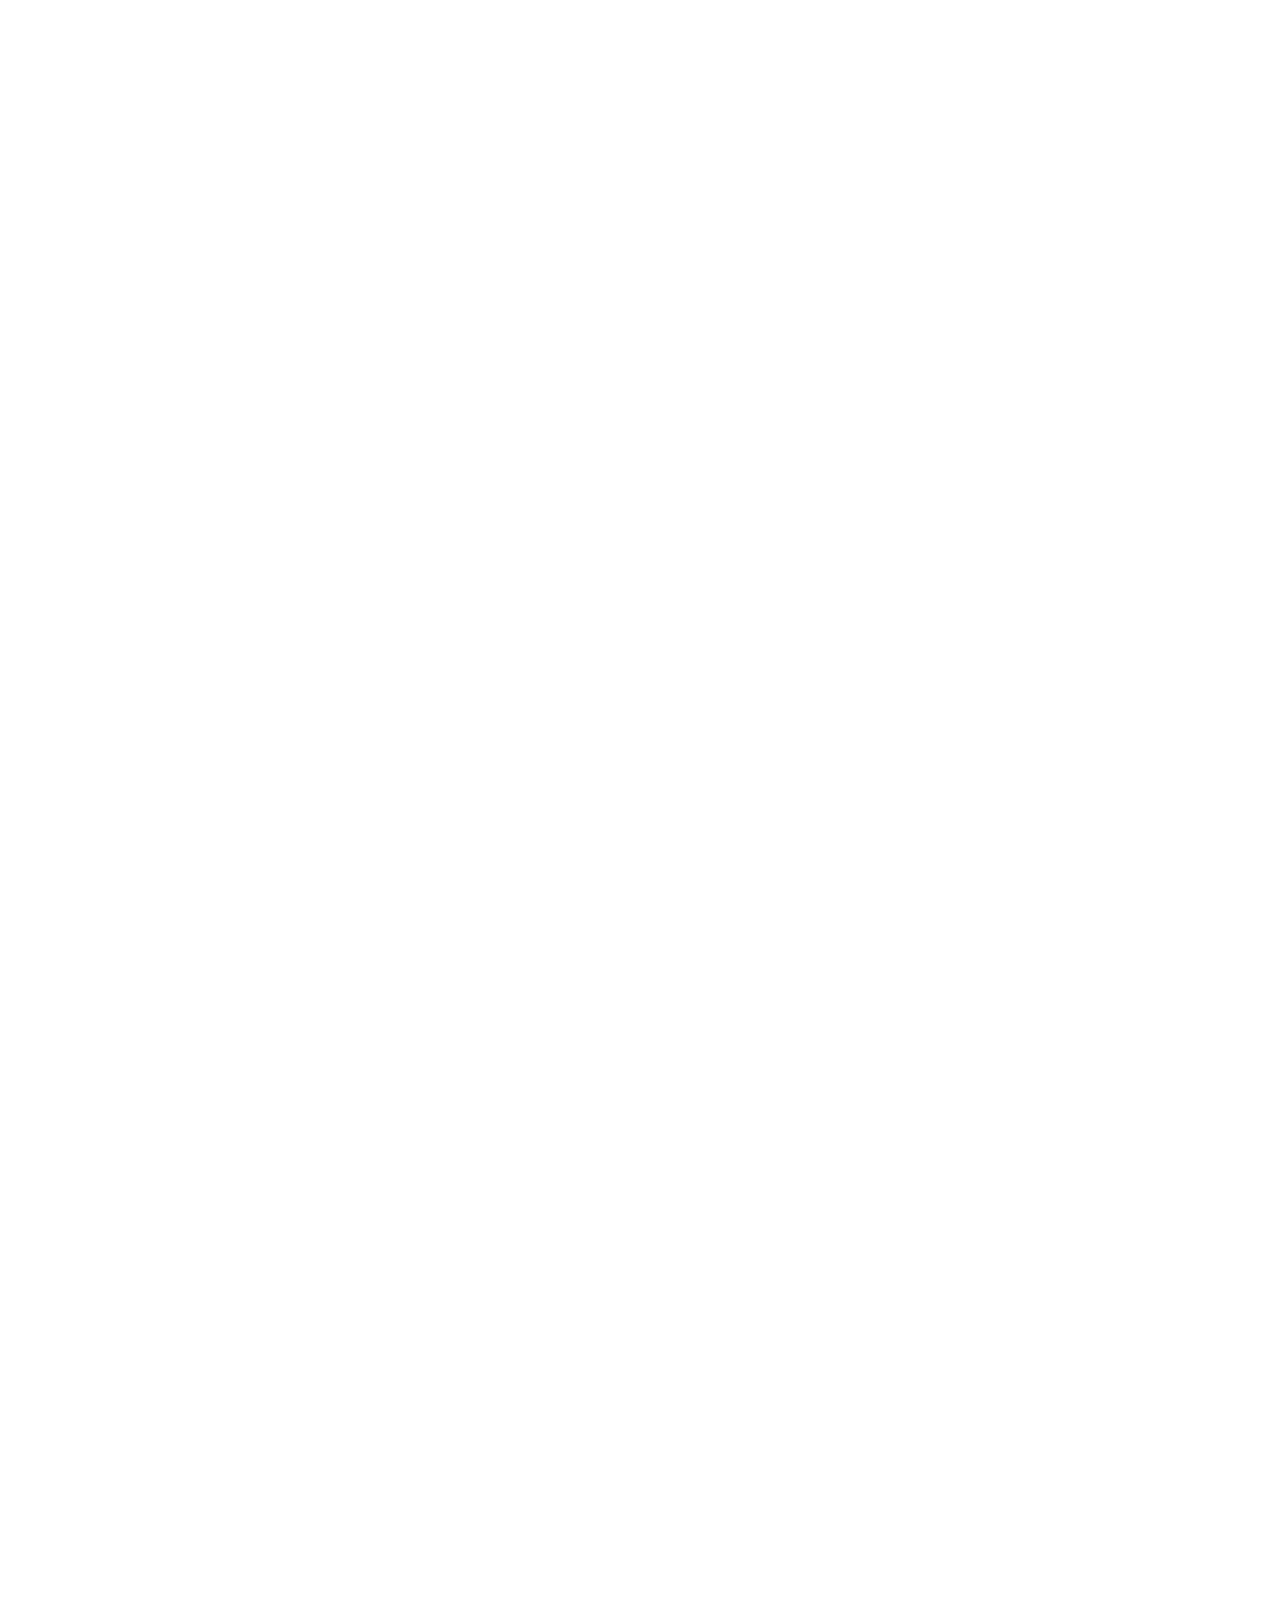
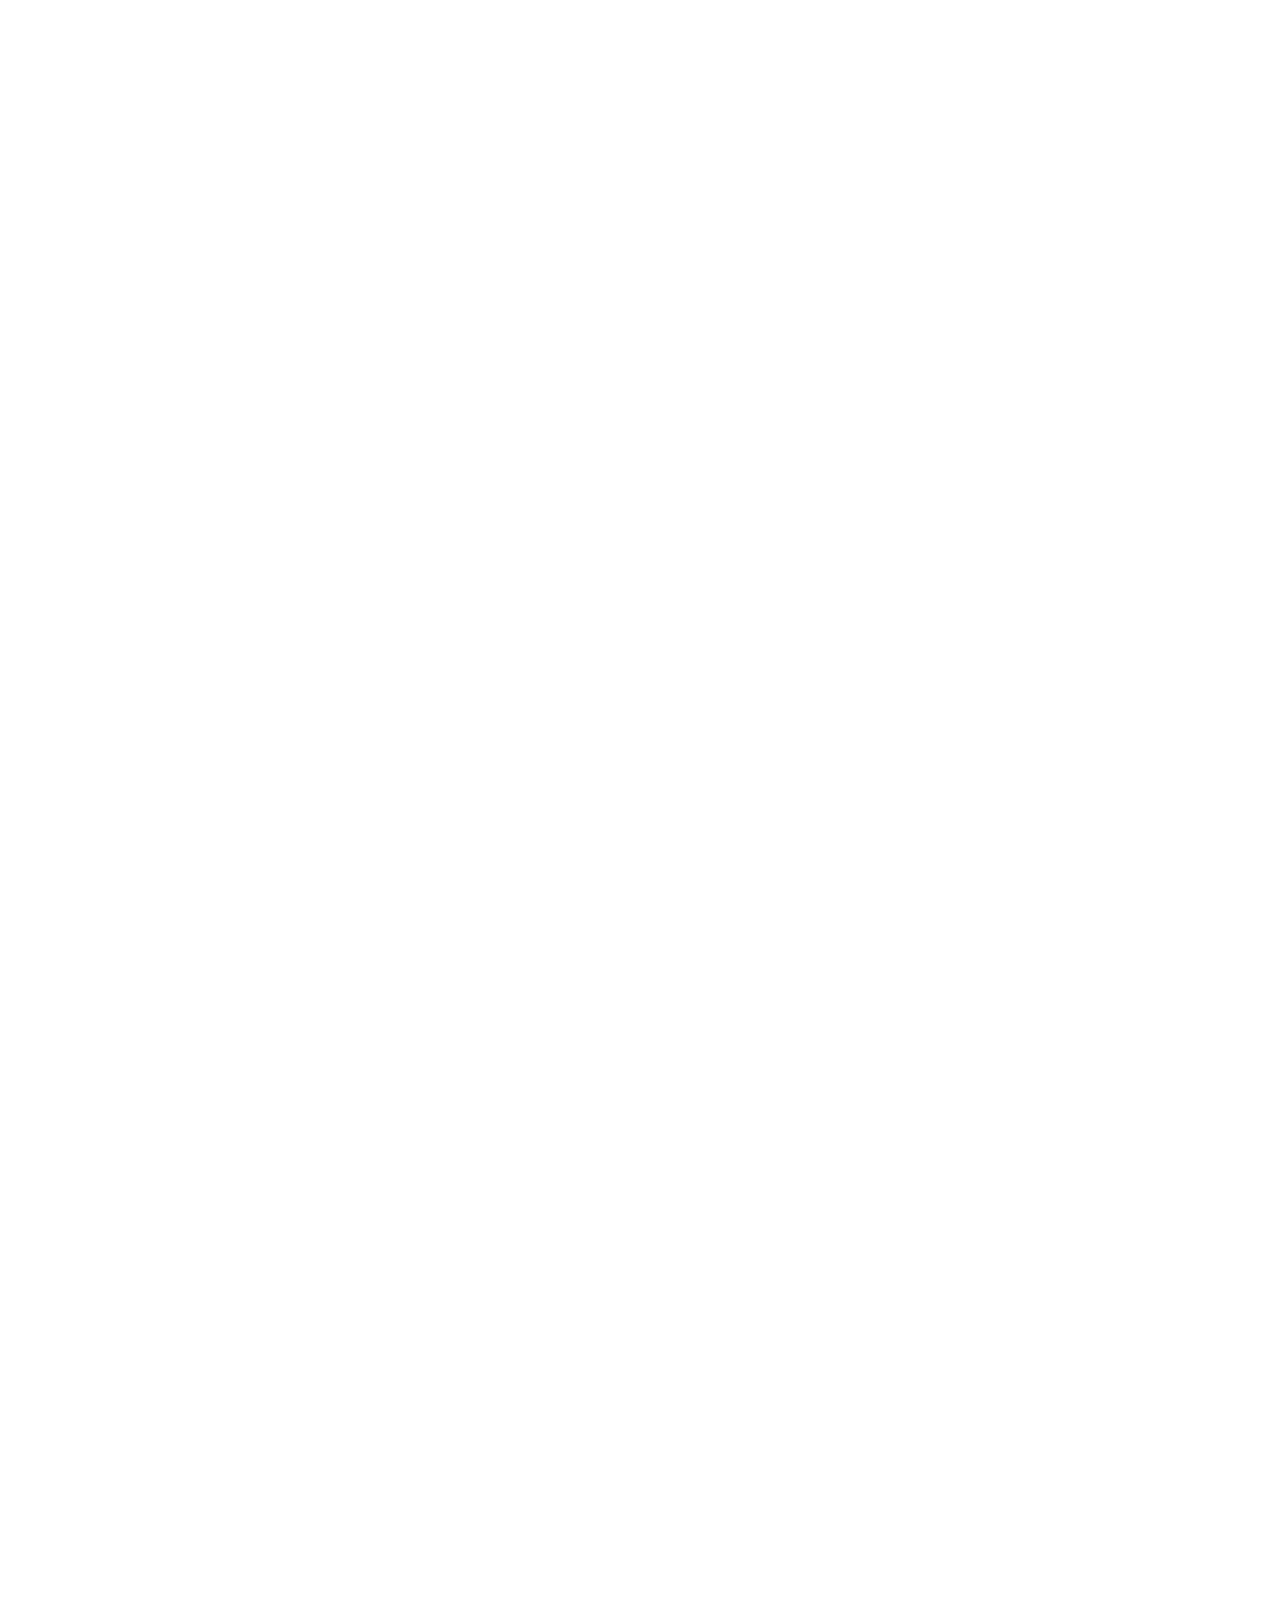
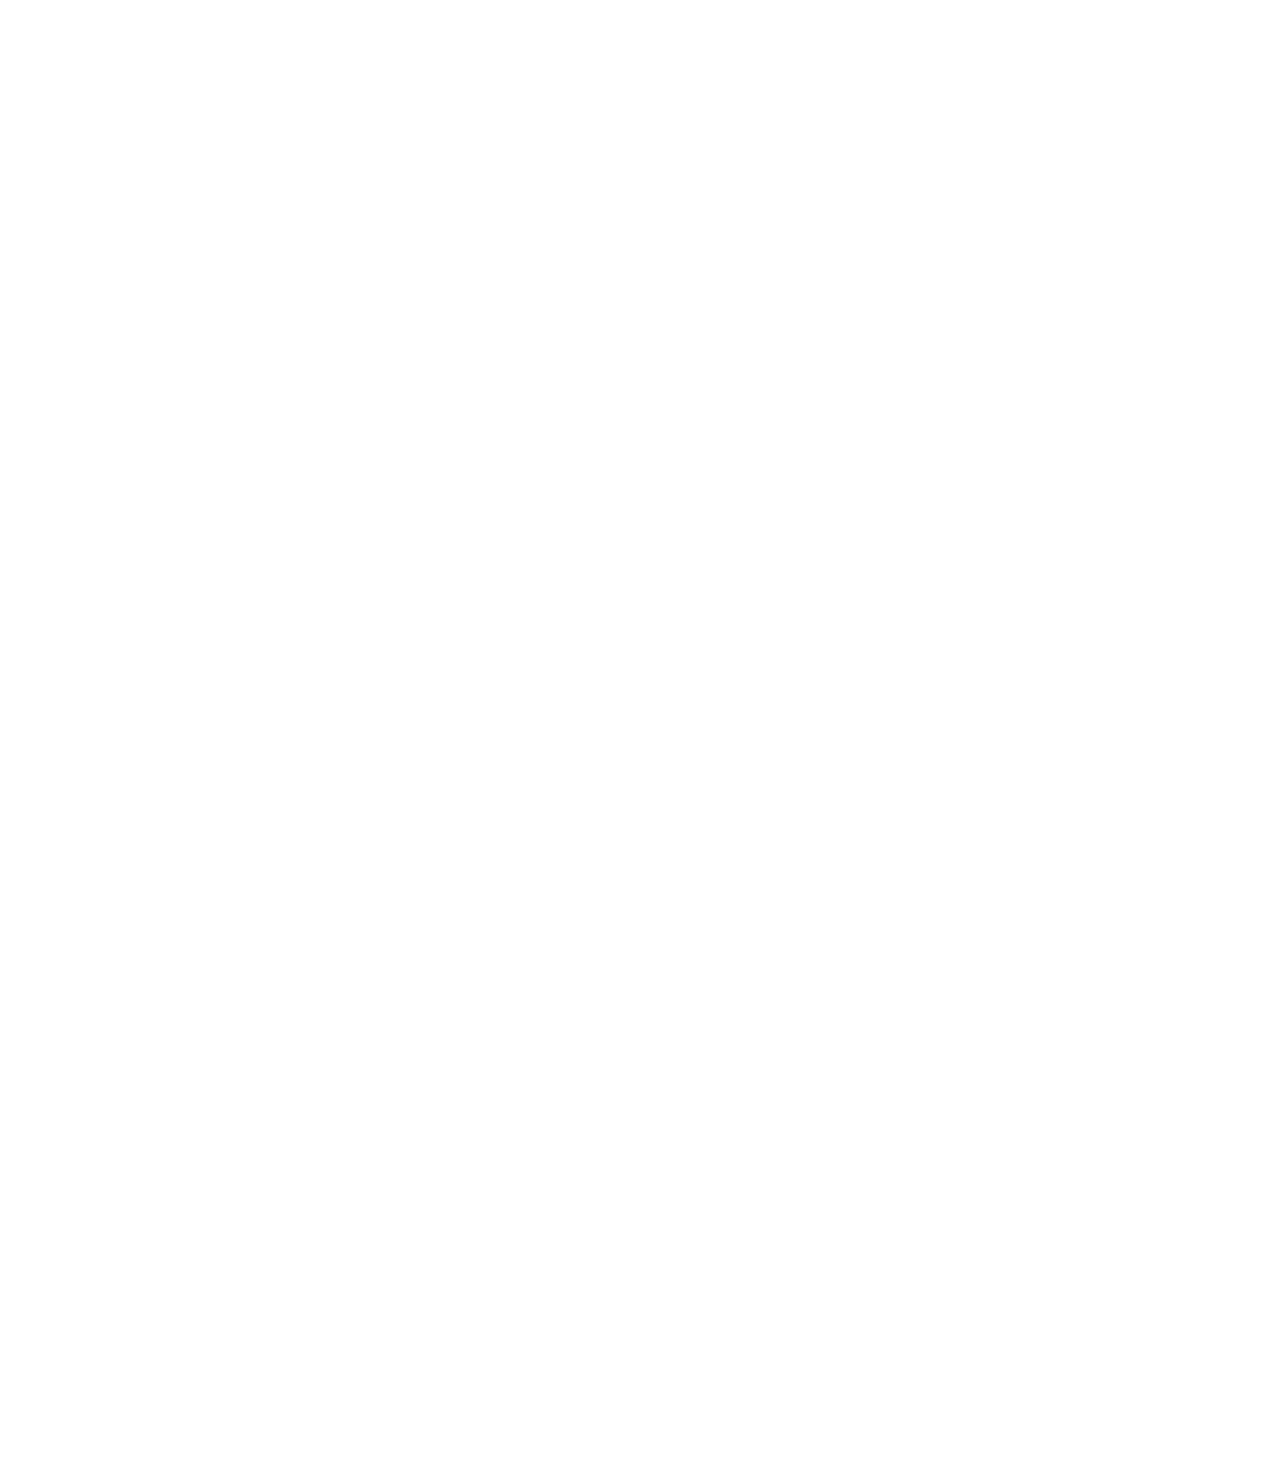
==== index.html @ ad4c0e0f "Update index.html" ====
<!DOCTYPE html>
<html lang="en">
<head>
	<title>Home</title>
	<meta charset="UTF-8">
	<meta name="viewport" content="width=device-width, initial-scale=1">
<!--===============================================================================================-->
	<link rel="icon" type="image/png" href="images/icons/favicon.png"/>
<!--===============================================================================================-->
	<link rel="stylesheet" type="text/css" href="vendor/bootstrap/css/bootstrap.min.css">
<!--===============================================================================================-->
	<link rel="stylesheet" type="text/css" href="fonts/font-awesome-4.7.0/css/font-awesome.min.css">
<!--===============================================================================================-->
	<link rel="stylesheet" type="text/css" href="fonts/themify/themify-icons.css">
<!--===============================================================================================-->
	<link rel="stylesheet" type="text/css" href="vendor/animate/animate.css">
<!--===============================================================================================-->
	<link rel="stylesheet" type="text/css" href="vendor/css-hamburgers/hamburgers.min.css">
<!--===============================================================================================-->
	<link rel="stylesheet" type="text/css" href="vendor/animsition/css/animsition.min.css">
<!--===============================================================================================-->
	<link rel="stylesheet" type="text/css" href="vendor/select2/select2.min.css">
<!--===============================================================================================-->
	<link rel="stylesheet" type="text/css" href="vendor/daterangepicker/daterangepicker.css">
<!--===============================================================================================-->
	<link rel="stylesheet" type="text/css" href="vendor/slick/slick.css">
<!--===============================================================================================-->
	<link rel="stylesheet" type="text/css" href="vendor/lightbox2/css/lightbox.min.css">
<!--===============================================================================================-->
	<link rel="stylesheet" type="text/css" href="css/util.css">
	<link rel="stylesheet" type="text/css" href="css/main.css">
<!--===============================================================================================-->
</head>
<body class="animsition">

	<!-- Header -->
	<header>
		<!-- Header desktop -->
		<div class="wrap-menu-header gradient1 trans-0-4">
			<div class="container h-full">
				<div class="wrap_header trans-0-3">
					<!-- Logo -->
					<div class="logo">
						<a href="index.html">
							<img src="images/logo.jpeg" alt="IMG-LOGO" data-logofixed="images/logo.jpeg">
						</a>
					</div>

					<!-- Menu -->
					<div class="wrap_menu p-l-45 p-l-0-xl w-75">
						<nav class="menu float-right">
							<ul class="main_menu">
								<li>
									<a href="index.html">Home</a>
								</li>
								<li>
									<a href="#menu">Menu</a>
								</li>
								<li>
									<a href="gallery.html">Gallery</a>
								</li>

								<li>
									<a href="about.html">About</a>
								</li>

								<li>
									<a href="contact.html">Contact</a>
								</li>
							</ul>
						</nav>
					</div>

					<!-- Social -->
					<div class="social flex-w flex-l-m p-r-20">
						<a href="#"><i class="fa fa-facebook m-l-21" aria-hidden="true"></i></a>
						<a href="https://www.instagram.com/rivercityeatery1/" target="_blank"><i class="fa fa-instagram m-l-21" aria-hidden="true"></i></a>

						<button class="btn-show-sidebar m-l-33 trans-0-4"></button>
					</div>
				</div>
			</div>
		</div>
	</header>

	<!-- Sidebar -->
	<aside class="sidebar trans-0-4">
		<!-- Button Hide sidebar -->
		<button class="btn-hide-sidebar ti-close color0-hov trans-0-4"></button>

		<!-- - -->
		<ul class="menu-sidebar p-t-95 p-b-70">
			<li class="t-center m-b-13">
				<a href="index.html" class="txt19">Home</a>
			</li>
			<li class="t-center m-b-13">
				<a href="#menu" class="txt19">Menu</a>
			</li>
		<li class="t-center m-b-13">
				<a href="gallery.html" class="txt19">Gallery</a>
			</li>
			
			<li class="t-center m-b-13">
				<a href="about.html" class="txt19">About</a>
			</li>

			<li class="t-center m-b-33">
				<a href="contact.html" class="txt19">Contact</a>
			</li>
		</ul>

		<!-- - -->
		<div class="gallery-sidebar t-center p-l-60 p-r-60 p-b-40">
			<!-- - -->
			<h4 class="txt20 m-b-33">
				Gallery
			</h4>

			<!-- Gallery -->
			<div class="wrap-gallery-sidebar flex-w">
				<a class="item-gallery-sidebar wrap-pic-w" href="images/photo-gallery-01.jpg" data-lightbox="gallery-footer">
					<img src="images/photo-gallery-thumb-01.jpg" alt="GALLERY">
				</a>

				<a class="item-gallery-sidebar wrap-pic-w" href="images/photo-gallery-02.jpg" data-lightbox="gallery-footer">
					<img src="images/photo-gallery-thumb-02.jpg" alt="GALLERY">
				</a>

				<a class="item-gallery-sidebar wrap-pic-w" href="images/photo-gallery-03.jpg" data-lightbox="gallery-footer">
					<img src="images/photo-gallery-thumb-03.jpg" alt="GALLERY">
				</a>

				<a class="item-gallery-sidebar wrap-pic-w" href="images/photo-gallery-05.jpg" data-lightbox="gallery-footer">
					<img src="images/photo-gallery-thumb-05.jpg" alt="GALLERY">
				</a>

				<a class="item-gallery-sidebar wrap-pic-w" href="images/photo-gallery-06.jpg" data-lightbox="gallery-footer">
					<img src="images/photo-gallery-thumb-06.jpg" alt="GALLERY">
				</a>

				<a class="item-gallery-sidebar wrap-pic-w" href="images/photo-gallery-07.jpg" data-lightbox="gallery-footer">
					<img src="images/photo-gallery-thumb-07.jpg" alt="GALLERY">
				</a>

				<a class="item-gallery-sidebar wrap-pic-w" href="images/photo-gallery-09.jpg" data-lightbox="gallery-footer">
					<img src="images/photo-gallery-thumb-09.jpg" alt="GALLERY">
				</a>

				<a class="item-gallery-sidebar wrap-pic-w" href="images/photo-gallery-10.jpg" data-lightbox="gallery-footer">
					<img src="images/photo-gallery-thumb-10.jpg" alt="GALLERY">
				</a>

				<a class="item-gallery-sidebar wrap-pic-w" href="images/photo-gallery-11.jpg" data-lightbox="gallery-footer">
					<img src="images/photo-gallery-thumb-11.jpg" alt="GALLERY">
				</a>
			</div>
		</div>
	</aside>

	<!-- Slide1 -->
	<section class="section-slide">
		<div class="wrap-slick1">
			<div class="slick1">
				<div class="item-slick1 item1-slick1" style="background-image: url(images/slide1-01.jpg);">
					<div class="wrap-content-slide1 sizefull flex-col-c-m p-l-15 p-r-15 p-t-150 p-b-170">
						<span class="caption1-slide1 txt1 t-center animated visible-false m-b-15" data-appear="fadeInDown">
							Welcome to
						</span>

						<h2 class="caption2-slide1 tit1 t-center animated visible-false m-b-37" data-appear="fadeInUp">
							River City
						</h2>
						<h2 class="caption2-slide1 tit1 t-center animated visible-false m-b-37" data-appear="fadeInUp">
							Eatery
						</h2>


						<div class="wrap-btn-slide1 animated visible-false" data-appear="zoomIn">
							<!-- Button1 -->
							<a href="#menu" class="btn1 flex-c-m size1 txt3 trans-0-4">
								Look Menu
							</a>
						</div>
					</div>
				</div>

				<div class="item-slick1 item2-slick1" style="background-image: url(images/slide1-02.jpg);">
					<div class="wrap-content-slide1 sizefull flex-col-c-m p-l-15 p-r-15 p-t-150 p-b-170">
						<span class="caption1-slide1 txt1 t-center animated visible-false m-b-15" data-appear="rollIn">
							Welcome to
						</span>

						<h2 class="caption2-slide1 tit1 t-center animated visible-false m-b-37" data-appear="lightSpeedIn">
							River City 
						</h2>
						<h2 class="caption2-slide1 tit1 t-center animated visible-false m-b-37" data-appear="lightSpeedIn">
							Eatery
						</h2>

						<div class="wrap-btn-slide1 animated visible-false" data-appear="slideInUp">
							<!-- Button1 -->
							<a href="#menu" class="btn1 flex-c-m size1 txt3 trans-0-4">
								Look Menu
							</a>
						</div>
					</div>
				</div>

				<div class="item-slick1 item3-slick1" style="background-image: url(images/slide1-03.jpg);">
					<div class="wrap-content-slide1 sizefull flex-col-c-m p-l-15 p-r-15 p-t-150 p-b-170">
						<span class="caption1-slide1 txt1 t-center animated visible-false m-b-15" data-appear="rotateInDownLeft">
							Welcome to
						</span>

						<h2 class="caption2-slide1 tit1 t-center animated visible-false m-b-37" data-appear="rotateInUpRight">
							River City 
						</h2>
						<h2 class="caption2-slide1 tit1 t-center animated visible-false m-b-37" data-appear="rotateInUpRight">
							Eatery
						</h2>

						<div class="wrap-btn-slide1 animated visible-false" data-appear="rotateIn">
							<!-- Button1 -->
							<a href="#menu" class="btn1 flex-c-m size1 txt3 trans-0-4">
								Look Menu
							</a>
						</div>
					</div>
				</div>

			</div>

			<div class="wrap-slick1-dots"></div>
		</div>
	</section>

	<!-- Our menu -->
	<section id="menu" class="section-ourmenu bg2-pattern p-t-115 p-b-120">
		<div class="container">
			<div class="title-section-ourmenu t-center m-b-22">
				<span class="tit2 t-center">
					Discover
				</span>

				<h3 class="tit5 t-center m-t-2">
					Our Menu
				</h3>
			</div>

			<div class="row">
				<div class="col-md-8">
					<div class="row">
						<div class="col-sm-6">
							<!-- Item our menu -->
							<div class="item-ourmenu bo-rad-10 hov-img-zoom pos-relative m-t-30">
								<img src="images/food/melts.jpg" alt="IMG-MENU">

								<!-- Button2 -->
								<a href="#" data-toggle="modal" data-target="#modal-melts" class="btn2 flex-c-m txt5 ab-c-m size4">
									Melts
								</a>
							</div>
						</div>

						<div class="col-sm-6">
							<!-- Item our menu -->
							<div class="item-ourmenu bo-rad-10 hov-img-zoom pos-relative m-t-30">
								<img src="images/food/wraps.jpg" alt="IMG-MENU">

								<!-- Button2 -->
								<a href="#"  data-toggle="modal" data-target="#modal-wraps" class="btn2 flex-c-m txt5 ab-c-m size5">
									Wraps
								</a>
							</div>
						</div>

						<div class="col-sm-12">
							<!-- Item our menu -->
							<div class="item-ourmenu bo-rad-10 hov-img-zoom pos-relative m-t-30">
								<img src="images/food/detroit.jpeg" alt="IMG-MENU">

								<!-- Button2 -->
								<a href="#" data-toggle="modal" data-target="#modal-detroit" class="btn2 flex-c-m txt5 ab-c-m p-2">
									Detroit Coney Dogs
								</a>
							</div>
						</div>
					</div>
				</div>
				<div class="col-md-4">
					<div class="row">
						<div class="col-sm-12">
							<!-- Item our menu -->
							<div class="item-ourmenu bo-rad-10 hov-img-zoom pos-relative m-t-30">
								<img src="images/food/fish.jpeg" alt="IMG-MENU">

								<!-- Button2 -->
								<a href="#"  data-toggle="modal" data-target="#modal-specials" class="btn2 flex-c-m txt5 ab-c-m size7">
									Specials

								</a>
							</div>
						</div>

						<div class="col-sm-12">
							<!-- Item our menu -->
							<div class="item-ourmenu bo-rad-10 hov-img-zoom pos-relative m-t-30">
								<img src="images/food/pitas.jpg" alt="IMG-MENU">

								<!-- Button2 -->
								<a href="#" data-toggle="modal" data-target="#modal-pitas" class="btn2 flex-c-m txt5 ab-c-m size8">
									Pitas
								</a>
							</div>
						</div>

						<div class="col-sm-12">
							<!-- Item our menu -->
							<div class="item-ourmenu bo-rad-10 hov-img-zoom pos-relative m-t-30">
								<img src="images/food/salads.jpg" alt="IMG-MENU">

								<!-- Button2 -->
								<a href="#" data-toggle="modal" data-target="#modal-salads"class="btn2 flex-c-m txt5 ab-c-m size9">
									Salads
								</a>
							</div>

						</div>
						
					</div>
				</div>
			</div>
			<div class="row">
				<div class="col-md-5">
					<div class="row">

						<div class="col-12">
							<!-- Item our menu -->
							<div class="item-ourmenu bo-rad-10 hov-img-zoom pos-relative m-t-30">
								<img src="images/food/rice.jpg" alt="IMG-MENU">
	
								<!-- Button2 -->
								<a href="#" data-toggle="modal" data-target="#modal-rice"class="btn2 flex-c-m txt5 ab-c-m p-2">
									New York Over Rice
	
								</a>
							</div>
						</div>

						<div class="col-sm-12">
							<!-- Item our menu -->
							<div class="item-ourmenu bo-rad-10 hov-img-zoom pos-relative m-t-30">
								<img src="images/food/munchies.jpg" alt="IMG-MENU">
	
								<!-- Button2 -->
								<a href="#" data-toggle="modal" data-target="#modal-munchies"class="btn2 flex-c-m txt5 ab-c-m size6">
									Munchies
								</a>
							</div>
						</div>
					</div>
				</div>
				<div class="col-md-7">
					<div class="row">
						<div class="col-sm-12">
							<!-- Item our menu -->
							<div class="item-ourmenu bo-rad-10 hov-img-zoom pos-relative m-t-30">
								<img src="images/food/burgers.jpeg" alt="IMG-MENU">
	
								<!-- Button2 -->
								<a href="#" data-toggle="modal" data-target="#modal-burger"class="btn2 flex-c-m txt5 ab-c-m p-2">
									California Burgers
	
								</a>
							</div>
							<div class="col-sm-12">
								<!-- Item our menu -->
								<div class="item-ourmenu bo-rad-10 hov-img-zoom pos-relative m-t-30">
									<img src="images/food/shawarma.jpeg" alt="IMG-MENU">
		
									<!-- Button2 -->
									<a href="#" data-toggle="modal" data-target="#modal-middle"class="btn2 flex-c-m txt5 ab-c-m p-2">
										Middle Eastern Sandwiches
									</a>
								</div>
							</div>
						</div>
					</div>
				</div>
			</div>
			<div class="row">
				<div class="col-sm-12">
					<!-- Item our menu -->
					<div class="item-ourmenu bo-rad-10 hov-img-zoom pos-relative m-t-30">
						<img src="images/food/custom.jpg" alt="IMG-MENU">

						<!-- Button2 -->
						<a href="#" data-toggle="modal" data-target="#modal-sandwich"class="btn2 flex-c-m txt5 ab-c-m p-2">
							Build Your Own Sandwich
						</a>
					</div>
				</div>
			</div>

		</div>
		
		
		

	</section>


	<!-- Review -->
	<section class="section-review p-t-115">
		<!-- - -->
		<div class="title-review t-center m-b-2">
			<span class="tit2 p-l-15 p-r-15">
				Customers Say
			</span>

			<h3 class="tit8 t-center p-l-20 p-r-15 p-t-3">
				Review
			</h3>
		</div>

		<!-- - -->
		<div class="wrap-slick3">
			<div class="slick3">
				<div class="item-slick3 item1-slick3">
					<div class="wrap-content-slide3 p-b-50 p-t-50">
						<div class="container">
							<div class="pic-review size14 bo4 wrap-cir-pic m-l-r-auto animated visible-false" data-appear="zoomIn">
								<img src="images/avatar-01.jpg" alt="IGM-AVATAR">
							</div>

							<div class="content-review m-t-33 animated visible-false" data-appear="fadeInUp">
								<p class="t-center txt12 size15 m-l-r-auto">
									“ Ambience is the best quality of this restaurant. Staff is quite active. Cleanliness is also ideal. Food is good. 
Overall quite a good experience. I enjoyed their food. ”
								</p>

								<div class="star-review fs-18 color0 flex-c-m m-t-12">
									<i class="fa fa-star" aria-hidden="true"></i>
									<i class="fa fa-star p-l-1" aria-hidden="true"></i>
									<i class="fa fa-star p-l-1" aria-hidden="true"></i>
									<i class="fa fa-star p-l-1" aria-hidden="true"></i>
									<i class="fa fa-star p-l-1" aria-hidden="true"></i>
								</div>

								<div class="more-review txt4 t-center animated visible-false m-t-32" data-appear="fadeInUp">
									Marie Simmons ˗ New York
								</div>
							</div>
						</div>
					</div>
				</div>

				<div class="item-slick3 item2-slick3">
					<div class="wrap-content-slide3 p-b-50 p-t-50">
						<div class="container">
							<div class="pic-review size14 bo4 wrap-cir-pic m-l-r-auto animated visible-false" data-appear="zoomIn">
								<img src="images/avatar-04.jpg" alt="IGM-AVATAR">
							</div>

							<div class="content-review m-t-33 animated visible-false" data-appear="fadeInUp">
								<p class="t-center txt12 size15 m-l-r-auto">
									“ Very Tasty Food. Staff is so nice and humble. Really very good place for families. Ambience is very nice and beautiful. Taste10/10 ”
								</p>

								<div class="star-review fs-18 color0 flex-c-m m-t-12">
									<i class="fa fa-star" aria-hidden="true"></i>
									<i class="fa fa-star p-l-1" aria-hidden="true"></i>
									<i class="fa fa-star p-l-1" aria-hidden="true"></i>
									<i class="fa fa-star p-l-1" aria-hidden="true"></i>
									<i class="fa fa-star p-l-1" aria-hidden="true"></i>
								</div>

								<div class="more-review txt4 t-center animated visible-false m-t-32" data-appear="fadeInUp">
									Marie Simmons ˗ New York
								</div>
							</div>
						</div>
					</div>
				</div>

				<div class="item-slick3 item3-slick3">
					<div class="wrap-content-slide3 p-b-50 p-t-50">
						<div class="container">
							<div class="pic-review size14 bo4 wrap-cir-pic m-l-r-auto animated visible-false" data-appear="zoomIn">
								<img src="images/avatar-05.jpg" alt="IGM-AVATAR">
							</div>

							<div class="content-review m-t-33 animated visible-false" data-appear="fadeInUp">
								<p class="t-center txt12 size15 m-l-r-auto">
									“ Very nice food , excellent service. Loved the pot pie , fish and chips mozzarella sticks. Never the less delicious food and perfect service. ”
								</p>

								<div class="star-review fs-18 color0 flex-c-m m-t-12">
									<i class="fa fa-star" aria-hidden="true"></i>
									<i class="fa fa-star p-l-1" aria-hidden="true"></i>
									<i class="fa fa-star p-l-1" aria-hidden="true"></i>
									<i class="fa fa-star p-l-1" aria-hidden="true"></i>
									<i class="fa fa-star p-l-1" aria-hidden="true"></i>
								</div>

								<div class="more-review txt4 t-center animated visible-false m-t-32" data-appear="fadeInUp">
									Marie Simmons ˗ New York
								</div>
							</div>
						</div>
					</div>
				</div>

			</div>

			<div class="wrap-slick3-dots m-t-30"></div>
		</div>
	</section>

	<!-- Footer -->
	<footer class="bg1">
		<div class="container p-t-40 p-b-70">
			<div class="row">
				<div class="col-sm-6 col-md-4 p-t-50">
					<!-- - -->
					<h4 class="txt13 m-b-33">
						Contact Us
					</h4>

					<ul class="m-b-70">
						<li class="txt14 m-b-14">
							<i class="fa fa-map-marker fs-16 dis-inline-block size19" aria-hidden="true"></i>
							2001 Mechanicsville Tpke Richmond, VA 23223
						</li>

						<li class="txt14 m-b-14">
							<i class="fa fa-phone fs-16 dis-inline-block size19" aria-hidden="true"></i>
							(804) 768-7088
						</li>

						
					</ul>
				</div>

				<div class="col-sm-6 col-md-4 p-t-50">
					
					<h4 class="txt13 m-b-32">
						Opening Times
					</h4>

					<ul>
						<li class="txt14">
							09:30 AM – 11:00 PM
						</li>

						<li class="txt14">
							Every Day
						</li>
					</ul>
				</div>
			</div>
		</div>

		<div class="end-footer bg2">
			<div class="container">
				<div class="flex-sb-m flex-w p-t-22 p-b-22">
					<div class="p-t-5 p-b-5">
						<a href="#" class="fs-15 c-white"><i class="fa fa-facebook m-l-18" aria-hidden="true"></i></a>
						<a href="https://www.instagram.com/rivercityeatery1/" target="_blank"><i class="fa fa-instagram m-l-21" aria-hidden="true"></i></a>

					</div>

					<div class="txt17 p-r-20 p-t-5 p-b-5">
						Copyright &copy; 2020 All rights reserved
					</div>
				</div>
			</div>
		</div>
	</footer>


	<!-- Back to top -->
	<div class="btn-back-to-top bg0-hov" id="myBtn">
		<span class="symbol-btn-back-to-top">
			<i class="fa fa-angle-double-up" aria-hidden="true"></i>
		</span>
	</div>

	<!-- Container Selection1 -->
	<div id="dropDownSelect1"></div>

	<!-- Modal Video 01-->
	<div class="modal fade" id="modal-melts" tabindex="-1" role="dialog" aria-hidden="true">

		<div class="modal-dialog" role="document" data-dismiss="modal">
			<div class="close-mo-melts trans-0-4" data-dismiss="modal" aria-label="Close">&times;</div>
			<div class="wrap-video-mo-01">
				<div class="section-mainmenu p-t-30 p-b-30 p-l-30 p-r-30  bg1-pattern">
					<div class="container menu-border">
						<div class="row">
							<div class="col-md-12 p-r-35 p-r-15-lg m-l-r-auto">
								<div class="wrap-item-mainmenu p-b-22">
									<div class="d-flex justify-content-center">
										<div class="pl-5 pr-5 text-center menu-heading">
											<span style="font-size: 24px;">Melts</span>
		
										</div>
									</div>

									<!-- Item mainmenu -->
									<div class="item-mainmenu m-b-20">
										<div class="flex-w flex-b m-b-3">
											<span class="name-item-mainmenu txt21">
												Patty Melts
											</span>

											<div class="line-item-mainmenu bg3-pattern"></div>

											<div class="price-item-mainmenu txt22">
												$3.99
											</div>
										</div>

										<span class="info-item-mainmenu txt23">
											Hamburger on rye bread grilled w/Swiss cheese & onions
										</span>
									</div>

									<!-- Item mainmenu -->
									<div class="item-mainmenu m-b-20">
										<div class="flex-w flex-b m-b-3">
											<span class="name-item-mainmenu txt21">
												Tuna Melt
											</span>

											<div class="line-item-mainmenu bg3-pattern"></div>

											<div class="price-item-mainmenu txt22">
												$3.99
											</div>
										</div>

										<span class="info-item-mainmenu txt23">
											Tuna on rye bread grilled w/Swiss cheese
										</span>
									</div>
									<div class="item-mainmenu m-b-20">
										<div class="flex-w flex-b m-b-3">
											<span class="name-item-mainmenu txt21">
												Turkey Melt
											</span>

											<div class="line-item-mainmenu bg3-pattern"></div>

											<div class="price-item-mainmenu txt22">
												$3.99
											</div>
											
										</div>


									</div>

								</div>
							</div>
						</div>
					</div>
				</div>
			</div>
		</div>
	</div>

	<!-- Modal Video 01-->
	<div class="modal fade" id="modal-wraps" tabindex="-1" role="dialog" aria-hidden="true">

		<div class="modal-dialog" role="document" data-dismiss="modal">
			<div class="close-mo-melts trans-0-4" data-dismiss="modal" aria-label="Close">&times;</div>
			<div class="wrap-video-mo-01">
				<div class="section-mainmenu p-t-30 p-b-30 p-l-30 p-r-30  bg1-pattern">
					<div class="container menu-border">
						<div class="row">
							<div class="col-md-12 p-r-35 p-r-15-lg m-l-r-auto">
								<div class="wrap-item-mainmenu p-b-22">
									<div class="d-flex justify-content-center">
										<div class="pl-5 pr-5 text-center menu-heading">
											<span style="font-size: 24px;">Wraps</span>
		
										</div>
									</div>

									<!-- Item mainmenu -->
									<div class="item-mainmenu m-b-20">
										<div class="flex-w flex-b m-b-3">
											<span class="name-item-mainmenu txt21">
												Tuna Wraps
											</span>

											<div class="line-item-mainmenu bg3-pattern"></div>

											<div class="price-item-mainmenu txt22">
												$3.99
											</div>
										</div>

										<span class="info-item-mainmenu txt23">
											Tuna,mayo,lettuce & tomato
										</span>
									</div>

									<!-- Item mainmenu -->
									<div class="item-mainmenu m-b-20">
										<div class="flex-w flex-b m-b-3">
											<span class="name-item-mainmenu txt21">
												Chicken Fajita Wrap
											</span>

											<div class="line-item-mainmenu bg3-pattern"></div>

											<div class="price-item-mainmenu txt22">
												$3.99
											</div>
										</div>

										<span class="info-item-mainmenu txt23">
											Grilled chicken w/grilled red and yellow peppers & onions
										</span>
									</div>
									<!-- Item mainmenu -->
									<div class="item-mainmenu m-b-20">
										<div class="flex-w flex-b m-b-3">
											<span class="name-item-mainmenu txt21">
												Turkey Fajita Wrap
											</span>

											<div class="line-item-mainmenu bg3-pattern"></div>

											<div class="price-item-mainmenu txt22">
												$3.99
											</div>
										</div>

										<span class="info-item-mainmenu txt23">
											Grilled turkey w/grilled red and yellow peppers & onions
										</span>
									</div>
									<!-- Item mainmenu -->
									<div class="item-mainmenu m-b-20">
										<div class="flex-w flex-b m-b-3">
											<span class="name-item-mainmenu txt21">
												Veggie Wrap
											</span>

											<div class="line-item-mainmenu bg3-pattern"></div>

											<div class="price-item-mainmenu txt22">
												$3.99
											</div>
										</div>

										<span class="info-item-mainmenu txt23">
											lettuce,tomato & onion
										</span>
									</div>
									<!-- Item mainmenu -->
									<div class="item-mainmenu m-b-20">
										<div class="flex-w flex-b m-b-3">
											<span class="name-item-mainmenu txt21">
												Turkey Wrap
											</span>

											<div class="line-item-mainmenu bg3-pattern"></div>

											<div class="price-item-mainmenu txt22">
												$3.99
											</div>
										</div>

										<span class="info-item-mainmenu txt23">
											Turkey breast,lettuce,tomato & mayo
										</span>
									</div>
							</div>
						</div>
					</div>
				</div>
			</div>
		</div>
	</div>
</div>
	<!-- Modal Video 01-->
	<div class="modal fade" id="modal-specials" tabindex="-1" role="dialog" aria-hidden="true">

		<div class="modal-dialog" role="document" data-dismiss="modal">
			<div class="close-mo-melts trans-0-4" data-dismiss="modal" aria-label="Close">&times;</div>
			<div class="wrap-video-mo-01">
				<div class="section-mainmenu p-t-30 p-b-30 p-l-30 p-r-30  bg1-pattern">
					<div class="container menu-border">
						<div class="row">
							<div class="col-md-12 p-r-35 p-r-15-lg m-l-r-auto">
								<div class="wrap-item-mainmenu p-b-22">
									<div class="d-flex justify-content-center">
										<div class="pl-5 pr-5 text-center menu-heading">
											<span style="font-size: 24px;">Specials</span>
		
										</div>
									</div>

									<!-- Item mainmenu -->
									<div class="item-mainmenu m-b-20">
										<div class="flex-w flex-b m-b-3">
											<span class="name-item-mainmenu txt21">
												Fish Sandwich
											</span>

											<div class="line-item-mainmenu bg3-pattern"></div>

											<div class="price-item-mainmenu txt22">
												$5.99
											</div>
										</div>

										<span class="info-item-mainmenu txt23">
											Batter-dipped cod fillet w/lettuce,tomato & tartar sauce on a grilled bun
										</span>
									</div>

									<!-- Item mainmenu -->
									<div class="item-mainmenu m-b-20">
										<div class="flex-w flex-b m-b-3">
											<span class="name-item-mainmenu txt21">
											Philly Steak Sub
											</span>

											<div class="line-item-mainmenu bg3-pattern"></div>

											<div class="price-item-mainmenu txt22">
												8"$3.99 | 12" $7.99
											</div>
										</div>

										<span class="info-item-mainmenu txt23">
											Grilled Onions,,mushrooms,peppers, & Swiss cheese
										</span>
									</div>
									<!-- Item mainmenu -->
									<div class="item-mainmenu m-b-20">
										<div class="flex-w flex-b m-b-3">
											<span class="name-item-mainmenu txt21">
												Chicken Sub
											</span>

											<div class="line-item-mainmenu bg3-pattern"></div>

											<div class="price-item-mainmenu txt22">
												$5.99
											</div>
										</div>

										<span class="info-item-mainmenu txt23">
											chicken,lettuce,mayo,pickles
										</span>
									</div>
									<!-- Item mainmenu -->
									<div class="item-mainmenu m-b-20">
										<div class="flex-w flex-b m-b-3">
											<span class="name-item-mainmenu txt21">
												Cripsy Chicken Sandwich
											</span>

											<div class="line-item-mainmenu bg3-pattern"></div>

											<div class="price-item-mainmenu txt22">
												$4.99
											</div>
										</div>

										<span class="info-item-mainmenu txt23">
											Fried Chicken w/lettuce & tomato on a bun
										</span>
									</div>
									<!-- Item mainmenu -->
									<div class="item-mainmenu m-b-20">
										<div class="flex-w flex-b m-b-3">
											<span class="name-item-mainmenu txt21">
												Steak n Cheese Sub
											</span>

											<div class="line-item-mainmenu bg3-pattern"></div>

											<div class="price-item-mainmenu txt22">
												$7.99
											</div>
										</div>

									
									</div>
									<!-- Item mainmenu -->
									<div class="item-mainmenu m-b-20">
										<div class="flex-w flex-b m-b-3">
											<span class="name-item-mainmenu txt21">
												Gyro Sandwich
											</span>

											<div class="line-item-mainmenu bg3-pattern"></div>

											<div class="price-item-mainmenu txt22">
												$4.99
											</div>
										</div>

									
									</div>
							</div>
						</div>
					</div>
				</div>
			</div>
		</div>
	</div>
	</div>
	<!-- Modal Video 01-->
	<div class="modal fade" id="modal-pitas" tabindex="-1" role="dialog" aria-hidden="true">
		<div class="modal-dialog" role="document" data-dismiss="modal">
			<div class="close-mo-melts trans-0-4" data-dismiss="modal" aria-label="Close">&times;</div>
			<div class="wrap-video-mo-01">
				<div class="section-mainmenu p-t-30 p-b-30 p-l-30 p-r-30  bg1-pattern">
					<div class="container menu-border">
						<div class="row">
							<div class="col-md-12 p-r-35 p-r-15-lg m-l-r-auto">
								<div class="wrap-item-mainmenu p-b-22">
									<div class="d-flex justify-content-center">
										<div class="pl-5 pr-5 text-center menu-heading">
											<span style="font-size: 24px;">Pitas</span>
										</div>
									</div>

									<!-- Item mainmenu -->
									<div class="item-mainmenu m-b-20">
										<div class="flex-w flex-b m-b-3">
											<span class="name-item-mainmenu txt21">
												Grilled Ham & Cheese Pita
											</span>

											<div class="line-item-mainmenu bg3-pattern"></div>

											<div class="price-item-mainmenu txt22">
												$5.99
											</div>
										</div>

									</div>

									<!-- Item mainmenu -->
									<div class="item-mainmenu m-b-20">
										<div class="flex-w flex-b m-b-3">
											<span class="name-item-mainmenu txt21">
											Chicken Fingers Pita
											</span>

											<div class="line-item-mainmenu bg3-pattern"></div>

											<div class="price-item-mainmenu txt22">
												$5.99
											</div>
										</div>

										<span class="info-item-mainmenu txt23">
											 Swiss & American cheese,lettuce,tomato
										</span>
									</div>
									<!-- Item mainmenu -->
									<div class="item-mainmenu m-b-20">
										<div class="flex-w flex-b m-b-3">
											<span class="name-item-mainmenu txt21">
												Taco Pita
											</span>

											<div class="line-item-mainmenu bg3-pattern"></div>

											<div class="price-item-mainmenu txt22">
												$5.99
											</div>
										</div>

										<span class="info-item-mainmenu txt23">
											With lettuce,tomato,cheddar cheese,onoin and ground beef
										</span>
									</div>
									<!-- Item mainmenu -->
									<div class="item-mainmenu m-b-20">
										<div class="flex-w flex-b m-b-3">
											<span class="name-item-mainmenu txt21">
												Turkey Pita
											</span>

											<div class="line-item-mainmenu bg3-pattern"></div>

											<div class="price-item-mainmenu txt22">
												$5.99
											</div>
										</div>

										<span class="info-item-mainmenu txt23">
											with lettuce,tomato & mayonnaise
										</span>
									</div>
									<div class="item-mainmenu m-b-20">
										<div class="flex-w flex-b m-b-3">
											<span class="name-item-mainmenu txt21">
												Chopped Cheese Pita
											</span>

											<div class="line-item-mainmenu bg3-pattern"></div>

											<div class="price-item-mainmenu txt22">
												$5.99
											</div>
										</div>

										<span class="info-item-mainmenu txt23">
											with lettuce & tomato 
										</span>
									</div>
									
									</div>
									
							</div>
						</div>
					</div>
				</div>
			</div>
		</div>
	</div>

<!-- Modal Video 01-->
<div class="modal fade" id="modal-salads" tabindex="-1" role="dialog" aria-hidden="true">
	<div class="modal-dialog" role="document" data-dismiss="modal">
		<div class="close-mo-melts trans-0-4" data-dismiss="modal" aria-label="Close">&times;</div>
		<div class="wrap-video-mo-01">
			<div class="section-mainmenu p-t-30 p-b-30 p-l-30 p-r-30  bg1-pattern">
				<div class="container menu-border">
					<div class="row">
						<div class="col-md-12 p-r-35 p-r-15-lg m-l-r-auto">
							<div class="wrap-item-mainmenu p-b-22">
								<div class="d-flex justify-content-center">
									<div class="pl-5 pr-5 text-center menu-heading">
										<span style="font-size: 24px;">Salads</span>
									</div>
								</div>

								<!-- Item mainmenu -->
								<div class="item-mainmenu m-b-20">
									<div class="flex-w flex-b m-b-3">
										<span class="name-item-mainmenu txt21">
											Customize Your Own Salad From Our Fresh Salad Bar
										</span>

										<div class="line-item-mainmenu bg3-pattern"></div>

										<div class="price-item-mainmenu txt22">
										 small $5.99 | large $7.99
										</div>
									</div>
									

								</div>

								<!-- Item mainmenu -->
								<div class="item-mainmenu m-b-20">
									<div class="flex-w flex-b m-b-3">
										<span class="name-item-mainmenu txt21">
										Add any meet $1.99
										</span>

										<div class="line-item-mainmenu bg3-pattern"></div>

										<div class="price-item-mainmenu txt22">
											
										</div>
									</div>

									<span class="info-item-mainmenu txt23">
										 Chicken or Beef Shawarma,
										 Grilled Chicken,Crispy Chicken
									</span>
								</div>
								
							</div>
						</div>
					</div>
				</div>
			</div>
		</div>
	</div>
</div>
<!-- Modal Video 01-->
<div class="modal fade" id="modal-munchies" tabindex="-1" role="dialog" aria-hidden="true">
	<div class="modal-dialog" role="document" data-dismiss="modal">
		<div class="close-mo-melts trans-0-4" data-dismiss="modal" aria-label="Close">&times;</div>
		<div class="wrap-video-mo-01">
			<div class="section-mainmenu p-t-30 p-b-30 p-l-30 p-r-30  bg1-pattern">
				<div class="container menu-border">
					<div class="row">
						<div class="col-md-12 p-r-35 p-r-15-lg m-l-r-auto">
							<div class="wrap-item-mainmenu p-b-22">
								<div class="d-flex justify-content-center">
									<div class="pl-5 pr-5 text-center menu-heading">
										<span style="font-size: 24px;">Munchies</span>
									</div>
								</div>

								<!-- Item mainmenu -->
								<div class="item-mainmenu m-b-20">
									<div class="flex-w flex-b m-b-3">
										<span class="name-item-mainmenu txt21">
											French fries
										</span>

										<div class="line-item-mainmenu bg3-pattern"></div>

										<div class="price-item-mainmenu txt22">
										$2.49
							
										</div>
									
									</div>
									

								</div>
								<!-- Item mainmenu -->
								<div class="item-mainmenu m-b-20">
									<div class="flex-w flex-b m-b-3">
										<span class="name-item-mainmenu txt21">
											With Cheese
										</span>

										<div class="line-item-mainmenu bg3-pattern"></div>

										<div class="price-item-mainmenu txt22">
										$2.49
							
										</div>
									
									</div>
									

								</div>
								<!-- Item mainmenu -->
								<div class="item-mainmenu m-b-20">
									<div class="flex-w flex-b m-b-3">
										<span class="name-item-mainmenu txt21">
											Coney Fries
										</span>

										<div class="line-item-mainmenu bg3-pattern"></div>

										<div class="price-item-mainmenu txt22">
										$3.49
							
										</div>
									
									</div>
									

								</div>
								<!-- Item mainmenu -->
								<div class="item-mainmenu m-b-20">
									<div class="flex-w flex-b m-b-3">
										<span class="name-item-mainmenu txt21">
											Onion Rings
										</span>

										<div class="line-item-mainmenu bg3-pattern"></div>

										<div class="price-item-mainmenu txt22">
										$3.99
							
										</div>
									
									</div>
									
								</div>
								<!-- Item mainmenu -->
								<div class="item-mainmenu m-b-20">
									<div class="flex-w flex-b m-b-3">
										<span class="name-item-mainmenu txt21">
										Mozzarella Cheese Sticks
										</span>

										<div class="line-item-mainmenu bg3-pattern"></div>

										<div class="price-item-mainmenu txt22">
										 (5)$3.99 | (8)$5.99
										</div>
									</div>
									
								</div>	
								
								<!-- Item mainmenu -->
								<div class="item-mainmenu m-b-20">
									<div class="flex-w flex-b m-b-3">
										<span class="name-item-mainmenu txt21">
										Chicken Nuggets (10Pcs.) w/fries
										</span>

										<div class="line-item-mainmenu bg3-pattern"></div>

										<div class="price-item-mainmenu txt22">
										 $4.99
										</div>
										<span class="info-item-mainmenu txt23">
											Chicken or Beef Shawarma,
											Grilled Chicken,Crispy Chicken
									   </span>
									</div>
									
								</div>	
								<div class="item-mainmenu m-b-20">
									<div class="flex-w flex-b m-b-3">
										<span class="name-item-mainmenu txt21">
										Chicken Nuggets (10Pcs.) w/fries
										</span>

										<div class="line-item-mainmenu bg3-pattern"></div>

										<div class="price-item-mainmenu txt22">
										 $4.99
										</div>
										<span class="info-item-mainmenu txt23">
											Chicken or Beef Shawarma,
											Grilled Chicken,Crispy Chicken
									   </span>
									</div>
									
								</div>	
								<div class="item-mainmenu m-b-20">
									<div class="flex-w flex-b m-b-3">
										<span class="name-item-mainmenu txt21">
										Chicken Fingers
										</span>

										<div class="line-item-mainmenu bg3-pattern"></div>

										<div class="price-item-mainmenu txt22">
										 (4)$4.99 | (6)$7.99
										</div>
										
									</div>
									<span class="info-item-mainmenu txt23">
										served with choice of sauce
								   </span>
								</div>		
								<div class="item-mainmenu m-b-20">
									<div class="flex-w flex-b m-b-3">
										<span class="name-item-mainmenu txt21">
										Fish & Chips
										</span>

										<div class="line-item-mainmenu bg3-pattern"></div>

										<div class="price-item-mainmenu txt22">
										 (2)$7.99 | (3)$8.99
										</div>
										<span class="info-item-mainmenu txt23">
											Our own hand-dipped cod fillets served w/ french fries and coleslaw
									   </span>
									</div>
									
								</div>
								<div class="item-mainmenu m-b-20">
									<div class="flex-w flex-b m-b-3">
										<span class="name-item-mainmenu txt21">
										Shrimp in a basket
										</span>

										<div class="line-item-mainmenu bg3-pattern"></div>

										<div class="price-item-mainmenu txt22">
										 $9.99
										</div>
										
									</div>
									
								</div>		
								<div class="item-mainmenu m-b-20">
									<div class="flex-w flex-b m-b-3">
										<span class="name-item-mainmenu txt21">
											Tater Tots
										</span>

										<div class="line-item-mainmenu bg3-pattern"></div>

										<div class="price-item-mainmenu txt22">
										 $2.99
										</div>
										
									</div>
									
								</div>		
								<div class="item-mainmenu m-b-20">
									<div class="flex-w flex-b m-b-3">
										<span class="name-item-mainmenu txt21">
										Loaded Tator Tots
										</span>

										<div class="line-item-mainmenu bg3-pattern"></div>

										<div class="price-item-mainmenu txt22">
										 $4.99
										</div>
										
									</div>
									<span class="info-item-mainmenu txt23">
										Cheese,sour cream,chilli, and pickled jalapenos
								</span>
									
						</div>
					</div>
				</div>
			</div>
		</div>
	</div>
</div>
</div>
</div>
</div>
<!-- Modal Video 01-->
<div class="modal fade" id="modal-detroit" tabindex="-1" role="dialog" aria-hidden="true">
	<div class="modal-dialog" role="document" data-dismiss="modal">
		<div class="close-mo-melts trans-0-4" data-dismiss="modal" aria-label="Close">&times;</div>
		<div class="wrap-video-mo-01">
			<div class="section-mainmenu p-t-30 p-b-30 p-l-30 p-r-30  bg1-pattern">
				<div class="container menu-border">
					<div class="row">
						<div class="col-md-12 p-r-35 p-r-15-lg m-l-r-auto">
							<div class="wrap-item-mainmenu p-b-22">
								<div class="d-flex justify-content-center">
									<div class="pl-5 pr-5 text-center menu-heading">
										<span style="font-size: 24px;">Detroit</span>
									</div>
								</div>
								<!-- Item mainmenu -->
								<div class="item-mainmenu m-b-20">
									<div class="flex-w flex-b m-b-3">
										<span class="name-item-mainmenu txt21">
											Coney Dog
										</span>

										<div class="line-item-mainmenu bg3-pattern"></div>

										<div class="price-item-mainmenu txt22">
										$2.49

										</div>
									
									</div>
									<span class="info-item-mainmenu txt23">
										Grilled hot dog topped w/chilli, mustard & freshly diced onions
								</span>

								</div>
								<!-- Item mainmenu -->
								<div class="item-mainmenu m-b-20">
									<div class="flex-w flex-b m-b-3">
										<span class="name-item-mainmenu txt21">
											Loaded Dog
										</span>

										<div class="line-item-mainmenu bg3-pattern"></div>

										<div class="price-item-mainmenu txt22">
										$3.49

										</div>
									
									</div>
									<span class="info-item-mainmenu txt23">
										Melted cheddar cheese, freshly chooped bacon sauteed onions 
								</span>

								</div>
								<!-- Item mainmenu -->
								<div class="item-mainmenu m-b-20">
									<div class="flex-w flex-b m-b-3">
										<span class="name-item-mainmenu txt21">
											Hot Dog
										</span>

										<div class="line-item-mainmenu bg3-pattern"></div>

										<div class="price-item-mainmenu txt22">
										$1.49

										</div>
									
									</div>
									

								</div>
								<!-- Item mainmenu -->
								<div class="item-mainmenu m-b-20">
									<div class="flex-w flex-b m-b-3">
										<span class="name-item-mainmenu txt21">
											chilli Taco Dog
										</span>

										<div class="line-item-mainmenu bg3-pattern"></div>

										<div class="price-item-mainmenu txt22">
										$3.99

										</div>
									
									</div>
									<span class="info-item-mainmenu txt23">
										seasoned ground beef topped w/chilli shredded cheese,lettuce,tomatos & onions
								</span>

								</div>
								<!-- Item mainmenu -->
								<div class="item-mainmenu m-b-20">
									<div class="flex-w flex-b m-b-3">
										<span class="name-item-mainmenu txt21">
											Cheesy Bacon Dog
										</span>

										<div class="line-item-mainmenu bg3-pattern"></div>

										<div class="price-item-mainmenu txt22">
										$3.99
										</div>
									</div>
									<span class="info-item-mainmenu txt23">
										Grilled hot dog topped with melted cheddar,freshly chopped bacon and sauteed onions
								</span>
								</div>	
								
							</div>
						</div>
					</div>
				</div>
			</div>
		</div>
	</div>
</div>
<!-- Modal Video 01-->
<div class="modal fade" id="modal-burger" tabindex="-1" role="dialog" aria-hidden="true">
	<div class="modal-dialog" role="document" data-dismiss="modal">
		<div class="close-mo-melts trans-0-4" data-dismiss="modal" aria-label="Close">&times;</div>
		<div class="wrap-video-mo-01">
			<div class="section-mainmenu p-t-30 p-b-30 p-l-30 p-r-30  bg1-pattern">
				<div class="container menu-border">
					<div class="row">
						<div class="col-md-12 p-r-35 p-r-15-lg m-l-r-auto">
							<div class="wrap-item-mainmenu p-b-22">
								<div class="d-flex justify-content-center">
									<div class="pl-5 pr-5 text-center menu-heading">
										<span style="font-size: 24px;">California Burgers</span>
									</div>
								</div>
								<!-- Item mainmenu -->
								<div class="item-mainmenu m-b-20">
									<div class="flex-w flex-b m-b-3">
										<span class="name-item-mainmenu txt21">
										Angus Burger 
										</span>

										<div class="line-item-mainmenu bg3-pattern"></div>

										<div class="price-item-mainmenu txt22">
											$3.49
										</div>
									</div>

									<span class="info-item-mainmenu txt23">
										 lettuce,tomatos,onions,mustard & ketchup
									</span>
								</div>
								<!-- Item mainmenu -->
								<div class="item-mainmenu m-b-20">
									<div class="flex-w flex-b m-b-3">
										<span class="name-item-mainmenu txt21">
											Angus Cheese Burger
										</span>

										<div class="line-item-mainmenu bg3-pattern"></div>

										<div class="price-item-mainmenu txt22">
											$3.99
										</div>
									</div>

									<span class="info-item-mainmenu txt23">
										Cheese,lettuce,tomatos,onions,mustard & ketchup
									</span>
								</div>
								<!-- Item mainmenu -->
								<div class="item-mainmenu m-b-20">
									<div class="flex-w flex-b m-b-3">
										<span class="name-item-mainmenu txt21">
										Chopped Cheese Burger
										</span>

										<div class="line-item-mainmenu bg3-pattern"></div>

										<div class="price-item-mainmenu txt22">
											$4.99
										</div>
									</div>
								</div>
								<!-- Item mainmenu -->
								<div class="item-mainmenu m-b-20">
									<div class="flex-w flex-b m-b-3">
										<span class="name-item-mainmenu txt21">
										Double All
										</span>

										<div class="line-item-mainmenu bg3-pattern"></div>

										<div class="price-item-mainmenu txt22">
											$4.99
										</div>
									</div>

									<span class="info-item-mainmenu txt23">
										 Double meat & double cheese
									</span>
								</div>
								<!-- Item mainmenu -->
								<div class="item-mainmenu m-b-20">
									<div class="flex-w flex-b m-b-3">
										<span class="name-item-mainmenu txt21">
										LooseBurger
										</span>

										<div class="line-item-mainmenu bg3-pattern"></div>

										<div class="price-item-mainmenu txt22">
											$2.99
										</div>
									</div>

									<span class="info-item-mainmenu txt23">
										 seasoned ground beef,chilli,mustard & diced onions
									</span>
								</div>
								<div class="item-mainmenu m-b-20">
									<div class="flex-w flex-b m-b-3">
										<span class="name-item-mainmenu txt21">
											Famous Burger
										</span>

										<div class="line-item-mainmenu bg3-pattern"></div>

										<div class="price-item-mainmenu txt22">
											$3.99
										</div>
									</div>

									<span class="info-item-mainmenu txt23">
										 chilli,cheese,lettuce,tomato,onions,mustard & ketchup
									</span>
								</div>
								
								
							</div>
						</div>
					</div>
				</div>
			</div>
		</div>
	</div>
</div>
<!-- Modal Video 01-->
<div class="modal fade" id="modal-rice" tabindex="-1" role="dialog" aria-hidden="true">
	<div class="modal-dialog" role="document" data-dismiss="modal">
		<div class="close-mo-melts trans-0-4" data-dismiss="modal" aria-label="Close">&times;</div>
		<div class="wrap-video-mo-01">
			<div class="section-mainmenu p-t-30 p-b-30 p-l-30 p-r-30  bg1-pattern">
				<div class="container menu-border">
					<div class="row">
						<div class="col-md-12 p-r-35 p-r-15-lg m-l-r-auto">
							<div class="wrap-item-mainmenu p-b-22">
								<div class="d-flex justify-content-center">
									<div class="pl-5 pr-5 text-center menu-heading">
										<span style="font-size: 24px;">New York Over Rice</span>
									</div>
								</div>
								<!-- Item mainmenu -->
								<div class="item-mainmenu m-b-20">
									<div class="flex-w flex-b m-b-3">
										<span class="name-item-mainmenu txt21">
										Gyro Beef & Chicken 
										</span>

										<div class="line-item-mainmenu bg3-pattern"></div>

										<div class="price-item-mainmenu txt22">
											$9.99
										</div>
									</div>

									<span class="info-item-mainmenu txt23">
										Plate of seasoned gyro meat served w/rice,salad & white sauces
									</span>
								</div>
								<!-- Item mainmenu -->
								<div class="item-mainmenu m-b-20">
									<div class="flex-w flex-b m-b-3">
										<span class="name-item-mainmenu txt21">
											Shawarma Beef or Chicken
										</span>

										<div class="line-item-mainmenu bg3-pattern"></div>

										<div class="price-item-mainmenu txt22">
											$9.99
										</div>
									</div>

									<span class="info-item-mainmenu txt23">
										Slic,marinated tender beef served with rice,salad & tzatzki sauce
									</span>
								</div>
								<!-- Item mainmenu -->
								<div class="item-mainmenu m-b-20">
									<div class="flex-w flex-b m-b-3">
										<span class="name-item-mainmenu txt21">
										Kabob Beef Chicken
										</span>

										<div class="line-item-mainmenu bg3-pattern"></div>

										<div class="price-item-mainmenu txt22">
											$9.99
										</div>
									</div>
								</div>
								<!-- Item mainmenu -->
								<div class="item-mainmenu m-b-20">
									<div class="flex-w flex-b m-b-3">
										<span class="name-item-mainmenu txt21">
										Kafta Beef
										</span>

										<div class="line-item-mainmenu bg3-pattern"></div>

										<div class="price-item-mainmenu txt22">
											$9.99
										</div>
									</div>
								</div>
								<!-- Item mainmenu -->
								<div class="item-mainmenu m-b-20">
									<div class="flex-w flex-b m-b-3">
										<span class="name-item-mainmenu txt21">
										Juice Man Teriyaki
										</span>

										<div class="line-item-mainmenu bg3-pattern"></div>

										<div class="price-item-mainmenu txt22">
											$9.99
										</div>
									</div>

									<span class="info-item-mainmenu txt23">
										 Chicken,beef or shrimp cooked with pepper and onions 
									 </div>
									</span>
								</div>
							</div>
						</div>
					</div>
				</div>
			</div>
		</div>
	</div>
</div>
<!-- Modal Video 01-->
<div class="modal fade" id="modal-middle" tabindex="-1" role="dialog" aria-hidden="true">
	<div class="modal-dialog" role="document" data-dismiss="modal">
		<div class="close-mo-melts trans-0-4" data-dismiss="modal" aria-label="Close">&times;</div>
		<div class="wrap-video-mo-01">
			<div class="section-mainmenu p-t-30 p-b-30 p-l-30 p-r-30  bg1-pattern">
				<div class="container menu-border">
					<div class="row">
						<div class="col-md-12 p-r-35 p-r-15-lg m-l-r-auto">
							<div class="wrap-item-mainmenu p-b-22">
								<div class="d-flex justify-content-center">
									<div class="pl-5 pr-5 text-center menu-heading">
										<span style="font-size: 24px;">Middle Eastern Sandwich</span>
									</div>
								</div>
								<!-- Item mainmenu -->
								<div class="item-mainmenu m-b-20">
									<div class="flex-w flex-b m-b-3">
										<span class="name-item-mainmenu txt21">
										Chicken Shawarma 
										</span>

										<div class="line-item-mainmenu bg3-pattern"></div>

										<div class="price-item-mainmenu txt22">
											$6.99
										</div>
									</div>

								
								</div>
								<!-- Item mainmenu -->
								<div class="item-mainmenu m-b-20">
									<div class="flex-w flex-b m-b-3">
										<span class="name-item-mainmenu txt21">
											Beef Shawarma
										</span>

										<div class="line-item-mainmenu bg3-pattern"></div>

										<div class="price-item-mainmenu txt22">
											$6.99
										</div>
									</div>
								</div>
								<!-- Item mainmenu -->
								<div class="item-mainmenu m-b-20">
									<div class="flex-w flex-b m-b-3">
										<span class="name-item-mainmenu txt21">
										Beef Kafta
										</span>

										<div class="line-item-mainmenu bg3-pattern"></div>

										<div class="price-item-mainmenu txt22">
											$6.99
										</div>
									</div>
								</div>
								<!-- Item mainmenu -->
								<div class="item-mainmenu m-b-20">
									<div class="flex-w flex-b m-b-3">
										<span class="name-item-mainmenu txt21">
										 Beef Kabob
										</span>

										<div class="line-item-mainmenu bg3-pattern"></div>

										<div class="price-item-mainmenu txt22">
											$6.99
										</div>
									</div>
								</div>
								<!-- Item mainmenu -->
								<div class="item-mainmenu m-b-20">
									<div class="flex-w flex-b m-b-3">
										<span class="name-item-mainmenu txt21">
										Chicken Kabob 
										</span>

										<div class="line-item-mainmenu bg3-pattern"></div>

										<div class="price-item-mainmenu txt22">
											$6.99
										</div>
									</div>
								</div>
								<!-- Item mainmenu -->
								<div class="item-mainmenu m-b-20">
									<div class="flex-w flex-b m-b-3">
										<span class="name-item-mainmenu txt21">
											falafel Sandwich
										</span>

										<div class="line-item-mainmenu bg3-pattern"></div>

										<div class="price-item-mainmenu txt22">
											$6.99
										</div>
									</div>

									<span class="info-item-mainmenu txt23">
										Grounded fried veggies,onions,tomatos,pickles & tahini sauce
									</span>
								</div>
							</div>
						</div>
					</div>
				</div>
			</div>
		</div>
	</div>
</div>
<!-- Modal Video 01-->
<div class="modal fade" id="modal-sandwich" tabindex="-1" role="dialog" aria-hidden="true">
	<div class="modal-dialog" role="document" data-dismiss="modal">
		<div class="close-mo-melts trans-0-4" data-dismiss="modal" aria-label="Close">&times;</div>
		<div class="wrap-video-mo-01">
			<div class="section-mainmenu p-t-30 p-b-30 p-l-30 p-r-30  bg1-pattern">
				<div class="container menu-border">
					<div class="row">
						<div class="col-md-12 p-r-35 p-r-15-lg m-l-r-auto">
							<div class="wrap-item-mainmenu p-b-22">
								<div class="d-flex justify-content-center">
									<div class="pl-5 pr-5 text-center menu-heading">
										<span style="font-size: 24px;">Build Your Own Sandwich</span>
									</div>
								</div>
								<!-- Item mainmenu -->
								<div class="item-mainmenu m-b-20">
									<div class="flex-w flex-b m-b-3">
										<span class="name-item-mainmenu txt21">
										(build your own)
										</span>

										<div class="line-item-mainmenu bg3-pattern"></div>

										<div class="price-item-mainmenu txt22">
											6" Sub $5.99 12" Sub $7.99
										</div>
										<p class="info-item-mainmenu txt23">
											Meats:Turkey,Honey turkey,Ham,Roast,Beef,
										</p>
										<p class="info-item-mainmenu txt23">Corned Beef,Bologna,Pastrami,salami,</p>
										<p class="info-item-mainmenu txt23">Chicken Salad,Egg Salad,Tuna Salad,Grilled Chicken,</p>
										<p class="info-item-mainmenu txt23">
											Chicken parmesan,Chicken Melt,Veggie,
										</p>
										<p class="info-item-mainmenu txt23">
											Toppings:Lettuce,Tomatos,Cheese,Onions,
										</p>
										<p class="info-item-mainmenu txt23">
											Mushrooms,Black Olives,Sliced jalapenos,
										</p>
										<p class="info-item-mainmenu txt23">
											pickles,banana pepper, pepper(hot or sweet)
										</p>
									</div>
							</div>
						</div>
					</div>
				</div>
			</div>
		</div>
	</div>
</div>





<!--===============================================================================================-->
	<script type="text/javascript" src="vendor/jquery/jquery-3.2.1.min.js"></script>
<!--===============================================================================================-->
	<script type="text/javascript" src="vendor/animsition/js/animsition.min.js"></script>
<!--===============================================================================================-->
	<script type="text/javascript" src="vendor/bootstrap/js/popper.js"></script>
	<script type="text/javascript" src="vendor/bootstrap/js/bootstrap.min.js"></script>
<!--===============================================================================================-->
	<script type="text/javascript" src="vendor/select2/select2.min.js"></script>
<!--===============================================================================================-->
	<script type="text/javascript" src="vendor/daterangepicker/moment.min.js"></script>
	<script type="text/javascript" src="vendor/daterangepicker/daterangepicker.js"></script>
<!--===============================================================================================-->
	<script type="text/javascript" src="vendor/slick/slick.min.js"></script>
	<script type="text/javascript" src="js/slick-custom.js"></script>
<!--===============================================================================================-->
	<script type="text/javascript" src="vendor/parallax100/parallax100.js"></script>
	<script type="text/javascript">
        $('.parallax100').parallax100();
	</script>
<!--===============================================================================================-->
	<script type="text/javascript" src="vendor/countdowntime/countdowntime.js"></script>
<!--===============================================================================================-->
	<script type="text/javascript" src="vendor/lightbox2/js/lightbox.min.js"></script>
<!--===============================================================================================-->
	<script src="js/main.js"></script>

</body>
</html>
---- fonts/themify/themify-icons.css ----
@font-face {
	font-family: 'themify';
	src:url('fonts/themify.eot?-fvbane');
	src:url('fonts/themify.eot?#iefix-fvbane') format('embedded-opentype'),
		url('fonts/themify.woff?-fvbane') format('woff'),
		url('fonts/themify.ttf?-fvbane') format('truetype'),
		url('fonts/themify.svg?-fvbane#themify') format('svg');
	font-weight: normal;
	font-style: normal;
}

[class^="ti-"], [class*=" ti-"] {
	font-family: 'themify';
	speak: none;
	font-style: normal;
	font-weight: normal;
	font-variant: normal;
	text-transform: none;
	line-height: 1;

	/* Better Font Rendering =========== */
	-webkit-font-smoothing: antialiased;
	-moz-osx-font-smoothing: grayscale;
}

.ti-wand:before {
	content: "\e600";
}
.ti-volume:before {
	content: "\e601";
}
.ti-user:before {
	content: "\e602";
}
.ti-unlock:before {
	content: "\e603";
}
.ti-unlink:before {
	content: "\e604";
}
.ti-trash:before {
	content: "\e605";
}
.ti-thought:before {
	content: "\e606";
}
.ti-target:before {
	content: "\e607";
}
.ti-tag:before {
	content: "\e608";
}
.ti-tablet:before {
	content: "\e609";
}
.ti-star:before {
	content: "\e60a";
}
.ti-spray:before {
	content: "\e60b";
}
.ti-signal:before {
	content: "\e60c";
}
.ti-shopping-cart:before {
	content: "\e60d";
}
.ti-shopping-cart-full:before {
	content: "\e60e";
}
.ti-settings:before {
	content: "\e60f";
}
.ti-search:before {
	content: "\e610";
}
.ti-zoom-in:before {
	content: "\e611";
}
.ti-zoom-out:before {
	content: "\e612";
}
.ti-cut:before {
	content: "\e613";
}
.ti-ruler:before {
	content: "\e614";
}
.ti-ruler-pencil:before {
	content: "\e615";
}
.ti-ruler-alt:before {
	content: "\e616";
}
.ti-bookmark:before {
	content: "\e617";
}
.ti-bookmark-alt:before {
	content: "\e618";
}
.ti-reload:before {
	content: "\e619";
}
.ti-plus:before {
	content: "\e61a";
}
.ti-pin:before {
	content: "\e61b";
}
.ti-pencil:before {
	content: "\e61c";
}
.ti-pencil-alt:before {
	content: "\e61d";
}
.ti-paint-roller:before {
	content: "\e61e";
}
.ti-paint-bucket:before {
	content: "\e61f";
}
.ti-na:before {
	content: "\e620";
}
.ti-mobile:before {
	content: "\e621";
}
.ti-minus:before {
	content: "\e622";
}
.ti-medall:before {
	content: "\e623";
}
.ti-medall-alt:before {
	content: "\e624";
}
.ti-marker:before {
	content: "\e625";
}
.ti-marker-alt:before {
	content: "\e626";
}
.ti-arrow-up:before {
	content: "\e627";
}
.ti-arrow-right:before {
	content: "\e628";
}
.ti-arrow-left:before {
	content: "\e629";
}
.ti-arrow-down:before {
	content: "\e62a";
}
.ti-lock:before {
	content: "\e62b";
}
.ti-location-arrow:before {
	content: "\e62c";
}
.ti-link:before {
	content: "\e62d";
}
.ti-layout:before {
	content: "\e62e";
}
.ti-layers:before {
	content: "\e62f";
}
.ti-layers-alt:before {
	content: "\e630";
}
.ti-key:before {
	content: "\e631";
}
.ti-import:before {
	content: "\e632";
}
.ti-image:before {
	content: "\e633";
}
.ti-heart:before {
	content: "\e634";
}
.ti-heart-broken:before {
	content: "\e635";
}
.ti-hand-stop:before {
	content: "\e636";
}
.ti-hand-open:before {
	content: "\e637";
}
.ti-hand-drag:before {
	content: "\e638";
}
.ti-folder:before {
	content: "\e639";
}
.ti-flag:before {
	content: "\e63a";
}
.ti-flag-alt:before {
	content: "\e63b";
}
.ti-flag-alt-2:before {
	content: "\e63c";
}
.ti-eye:before {
	content: "\e63d";
}
.ti-export:before {
	content: "\e63e";
}
.ti-exchange-vertical:before {
	content: "\e63f";
}
.ti-desktop:before {
	content: "\e640";
}
.ti-cup:before {
	content: "\e641";
}
.ti-crown:before {
	content: "\e642";
}
.ti-comments:before {
	content: "\e643";
}
.ti-comment:before {
	content: "\e644";
}
.ti-comment-alt:before {
	content: "\e645";
}
.ti-close:before {
	content: "\e646";
}
.ti-clip:before {
	content: "\e647";
}
.ti-angle-up:before {
	content: "\e648";
}
.ti-angle-right:before {
	content: "\e649";
}
.ti-angle-left:before {
	content: "\e64a";
}
.ti-angle-down:before {
	content: "\e64b";
}
.ti-check:before {
	content: "\e64c";
}
.ti-check-box:before {
	content: "\e64d";
}
.ti-camera:before {
	content: "\e64e";
}
.ti-announcement:before {
	content: "\e64f";
}
.ti-brush:before {
	content: "\e650";
}
.ti-briefcase:before {
	content: "\e651";
}
.ti-bolt:before {
	content: "\e652";
}
.ti-bolt-alt:before {
	content: "\e653";
}
.ti-blackboard:before {
	content: "\e654";
}
.ti-bag:before {
	content: "\e655";
}
.ti-move:before {
	content: "\e656";
}
.ti-arrows-vertical:before {
	content: "\e657";
}
.ti-arrows-horizontal:before {
	content: "\e658";
}
.ti-fullscreen:before {
	content: "\e659";
}
.ti-arrow-top-right:before {
	content: "\e65a";
}
.ti-arrow-top-left:before {
	content: "\e65b";
}
.ti-arrow-circle-up:before {
	content: "\e65c";
}
.ti-arrow-circle-right:before {
	content: "\e65d";
}
.ti-arrow-circle-left:before {
	content: "\e65e";
}
.ti-arrow-circle-down:before {
	content: "\e65f";
}
.ti-angle-double-up:before {
	content: "\e660";
}
.ti-angle-double-right:before {
	content: "\e661";
}
.ti-angle-double-left:before {
	content: "\e662";
}
.ti-angle-double-down:before {
	content: "\e663";
}
.ti-zip:before {
	content: "\e664";
}
.ti-world:before {
	content: "\e665";
}
.ti-wheelchair:before {
	content: "\e666";
}
.ti-view-list:before {
	content: "\e667";
}
.ti-view-list-alt:before {
	content: "\e668";
}
.ti-view-grid:before {
	content: "\e669";
}
.ti-uppercase:before {
	content: "\e66a";
}
.ti-upload:before {
	content: "\e66b";
}
.ti-underline:before {
	content: "\e66c";
}
.ti-truck:before {
	content: "\e66d";
}
.ti-timer:before {
	content: "\e66e";
}
.ti-ticket:before {
	content: "\e66f";
}
.ti-thumb-up:before {
	content: "\e670";
}
.ti-thumb-down:before {
	content: "\e671";
}
.ti-text:before {
	content: "\e672";
}
.ti-stats-up:before {
	content: "\e673";
}
.ti-stats-down:before {
	content: "\e674";
}
.ti-split-v:before {
	content: "\e675";
}
.ti-split-h:before {
	content: "\e676";
}
.ti-smallcap:before {
	content: "\e677";
}
.ti-shine:before {
	content: "\e678";
}
.ti-shift-right:before {
	content: "\e679";
}
.ti-shift-left:before {
	content: "\e67a";
}
.ti-shield:before {
	content: "\e67b";
}
.ti-notepad:before {
	content: "\e67c";
}
.ti-server:before {
	content: "\e67d";
}
.ti-quote-right:before {
	content: "\e67e";
}
.ti-quote-left:before {
	content: "\e67f";
}
.ti-pulse:before {
	content: "\e680";
}
.ti-printer:before {
	content: "\e681";
}
.ti-power-off:before {
	content: "\e682";
}
.ti-plug:before {
	content: "\e683";
}
.ti-pie-chart:before {
	content: "\e684";
}
.ti-paragraph:before {
	content: "\e685";
}
.ti-panel:before {
	content: "\e686";
}
.ti-package:before {
	content: "\e687";
}
.ti-music:before {
	content: "\e688";
}
.ti-music-alt:before {
	content: "\e689";
}
.ti-mouse:before {
	content: "\e68a";
}
.ti-mouse-alt:before {
	content: "\e68b";
}
.ti-money:before {
	content: "\e68c";
}
.ti-microphone:before {
	content: "\e68d";
}
.ti-menu:before {
	content: "\e68e";
}
.ti-menu-alt:before {
	content: "\e68f";
}
.ti-map:before {
	content: "\e690";
}
.ti-map-alt:before {
	content: "\e691";
}
.ti-loop:before {
	content: "\e692";
}
.ti-location-pin:before {
	content: "\e693";
}
.ti-list:before {
	content: "\e694";
}
.ti-light-bulb:before {
	content: "\e695";
}
.ti-Italic:before {
	content: "\e696";
}
.ti-info:before {
	content: "\e697";
}
.ti-infinite:before {
	content: "\e698";
}
.ti-id-badge:before {
	content: "\e699";
}
.ti-hummer:before {
	content: "\e69a";
}
.ti-home:before {
	content: "\e69b";
}
.ti-help:before {
	content: "\e69c";
}
.ti-headphone:before {
	content: "\e69d";
}
.ti-harddrives:before {
	content: "\e69e";
}
.ti-harddrive:before {
	content: "\e69f";
}
.ti-gift:before {
	content: "\e6a0";
}
.ti-game:before {
	content: "\e6a1";
}
.ti-filter:before {
	content: "\e6a2";
}
.ti-files:before {
	content: "\e6a3";
}
.ti-file:before {
	content: "\e6a4";
}
.ti-eraser:before {
	content: "\e6a5";
}
.ti-envelope:before {
	content: "\e6a6";
}
.ti-download:before {
	content: "\e6a7";
}
.ti-direction:before {
	content: "\e6a8";
}
.ti-direction-alt:before {
	content: "\e6a9";
}
.ti-dashboard:before {
	content: "\e6aa";
}
.ti-control-stop:before {
	content: "\e6ab";
}
.ti-control-shuffle:before {
	content: "\e6ac";
}
.ti-control-play:before {
	content: "\e6ad";
}
.ti-control-pause:before {
	content: "\e6ae";
}
.ti-control-forward:before {
	content: "\e6af";
}
.ti-control-backward:before {
	content: "\e6b0";
}
.ti-cloud:before {
	content: "\e6b1";
}
.ti-cloud-up:before {
	content: "\e6b2";
}
.ti-cloud-down:before {
	content: "\e6b3";
}
.ti-clipboard:before {
	content: "\e6b4";
}
.ti-car:before {
	content: "\e6b5";
}
.ti-calendar:before {
	content: "\e6b6";
}
.ti-book:before {
	content: "\e6b7";
}
.ti-bell:before {
	content: "\e6b8";
}
.ti-basketball:before {
	content: "\e6b9";
}
.ti-bar-chart:before {
	content: "\e6ba";
}
.ti-bar-chart-alt:before {
	content: "\e6bb";
}
.ti-back-right:before {
	content: "\e6bc";
}
.ti-back-left:before {
	content: "\e6bd";
}
.ti-arrows-corner:before {
	content: "\e6be";
}
.ti-archive:before {
	content: "\e6bf";
}
.ti-anchor:before {
	content: "\e6c0";
}
.ti-align-right:before {
	content: "\e6c1";
}
.ti-align-left:before {
	content: "\e6c2";
}
.ti-align-justify:before {
	content: "\e6c3";
}
.ti-align-center:before {
	content: "\e6c4";
}
.ti-alert:before {
	content: "\e6c5";
}
.ti-alarm-clock:before {
	content: "\e6c6";
}
.ti-agenda:before {
	content: "\e6c7";
}
.ti-write:before {
	content: "\e6c8";
}
.ti-window:before {
	content: "\e6c9";
}
.ti-widgetized:before {
	content: "\e6ca";
}
.ti-widget:before {
	content: "\e6cb";
}
.ti-widget-alt:before {
	content: "\e6cc";
}
.ti-wallet:before {
	content: "\e6cd";
}
.ti-video-clapper:before {
	content: "\e6ce";
}
.ti-video-camera:before {
	content: "\e6cf";
}
.ti-vector:before {
	content: "\e6d0";
}
.ti-themify-logo:before {
	content: "\e6d1";
}
.ti-themify-favicon:before {
	content: "\e6d2";
}
.ti-themify-favicon-alt:before {
	content: "\e6d3";
}
.ti-support:before {
	content: "\e6d4";
}
.ti-stamp:before {
	content: "\e6d5";
}
.ti-split-v-alt:before {
	content: "\e6d6";
}
.ti-slice:before {
	content: "\e6d7";
}
.ti-shortcode:before {
	content: "\e6d8";
}
.ti-shift-right-alt:before {
	content: "\e6d9";
}
.ti-shift-left-alt:before {
	content: "\e6da";
}
.ti-ruler-alt-2:before {
	content: "\e6db";
}
.ti-receipt:before {
	content: "\e6dc";
}
.ti-pin2:before {
	content: "\e6dd";
}
.ti-pin-alt:before {
	content: "\e6de";
}
.ti-pencil-alt2:before {
	content: "\e6df";
}
.ti-palette:before {
	content: "\e6e0";
}
.ti-more:before {
	content: "\e6e1";
}
.ti-more-alt:before {
	content: "\e6e2";
}
.ti-microphone-alt:before {
	content: "\e6e3";
}
.ti-magnet:before {
	content: "\e6e4";
}
.ti-line-double:before {
	content: "\e6e5";
}
.ti-line-dotted:before {
	content: "\e6e6";
}
.ti-line-dashed:before {
	content: "\e6e7";
}
.ti-layout-width-full:before {
	content: "\e6e8";
}
.ti-layout-width-default:before {
	content: "\e6e9";
}
.ti-layout-width-default-alt:before {
	content: "\e6ea";
}
.ti-layout-tab:before {
	content: "\e6eb";
}
.ti-layout-tab-window:before {
	content: "\e6ec";
}
.ti-layout-tab-v:before {
	content: "\e6ed";
}
.ti-layout-tab-min:before {
	content: "\e6ee";
}
.ti-layout-slider:before {
	content: "\e6ef";
}
.ti-layout-slider-alt:before {
	content: "\e6f0";
}
.ti-layout-sidebar-right:before {
	content: "\e6f1";
}
.ti-layout-sidebar-none:before {
	content: "\e6f2";
}
.ti-layout-sidebar-left:before {
	content: "\e6f3";
}
.ti-layout-placeholder:before {
	content: "\e6f4";
}
.ti-layout-menu:before {
	content: "\e6f5";
}
.ti-layout-menu-v:before {
	content: "\e6f6";
}
.ti-layout-menu-separated:before {
	content: "\e6f7";
}
.ti-layout-menu-full:before {
	content: "\e6f8";
}
.ti-layout-media-right-alt:before {
	content: "\e6f9";
}
.ti-layout-media-right:before {
	content: "\e6fa";
}
.ti-layout-media-overlay:before {
	content: "\e6fb";
}
.ti-layout-media-overlay-alt:before {
	content: "\e6fc";
}
.ti-layout-media-overlay-alt-2:before {
	content: "\e6fd";
}
.ti-layout-media-left-alt:before {
	content: "\e6fe";
}
.ti-layout-media-left:before {
	content: "\e6ff";
}
.ti-layout-media-center-alt:before {
	content: "\e700";
}
.ti-layout-media-center:before {
	content: "\e701";
}
.ti-layout-list-thumb:before {
	content: "\e702";
}
.ti-layout-list-thumb-alt:before {
	content: "\e703";
}
.ti-layout-list-post:before {
	content: "\e704";
}
.ti-layout-list-large-image:before {
	content: "\e705";
}
.ti-layout-line-solid:before {
	content: "\e706";
}
.ti-layout-grid4:before {
	content: "\e707";
}
.ti-layout-grid3:before {
	content: "\e708";
}
.ti-layout-grid2:before {
	content: "\e709";
}
.ti-layout-grid2-thumb:before {
	content: "\e70a";
}
.ti-layout-cta-right:before {
	content: "\e70b";
}
.ti-layout-cta-left:before {
	content: "\e70c";
}
.ti-layout-cta-center:before {
	content: "\e70d";
}
.ti-layout-cta-btn-right:before {
	content: "\e70e";
}
.ti-layout-cta-btn-left:before {
	content: "\e70f";
}
.ti-layout-column4:before {
	content: "\e710";
}
.ti-layout-column3:before {
	content: "\e711";
}
.ti-layout-column2:before {
	content: "\e712";
}
.ti-layout-accordion-separated:before {
	content: "\e713";
}
.ti-layout-accordion-merged:before {
	content: "\e714";
}
.ti-layout-accordion-list:before {
	content: "\e715";
}
.ti-ink-pen:before {
	content: "\e716";
}
.ti-info-alt:before {
	content: "\e717";
}
.ti-help-alt:before {
	content: "\e718";
}
.ti-headphone-alt:before {
	content: "\e719";
}
.ti-hand-point-up:before {
	content: "\e71a";
}
.ti-hand-point-right:before {
	content: "\e71b";
}
.ti-hand-point-left:before {
	content: "\e71c";
}
.ti-hand-point-down:before {
	content: "\e71d";
}
.ti-gallery:before {
	content: "\e71e";
}
.ti-face-smile:before {
	content: "\e71f";
}
.ti-face-sad:before {
	content: "\e720";
}
.ti-credit-card:before {
	content: "\e721";
}
.ti-control-skip-forward:before {
	content: "\e722";
}
.ti-control-skip-backward:before {
	content: "\e723";
}
.ti-control-record:before {
	content: "\e724";
}
.ti-control-eject:before {
	content: "\e725";
}
.ti-comments-smiley:before {
	content: "\e726";
}
.ti-brush-alt:before {
	content: "\e727";
}
.ti-youtube:before {
	content: "\e728";
}
.ti-vimeo:before {
	content: "\e729";
}
.ti-twitter:before {
	content: "\e72a";
}
.ti-time:before {
	content: "\e72b";
}
.ti-tumblr:before {
	content: "\e72c";
}
.ti-skype:before {
	content: "\e72d";
}
.ti-share:before {
	content: "\e72e";
}
.ti-share-alt:before {
	content: "\e72f";
}
.ti-rocket:before {
	content: "\e730";
}
.ti-pinterest:before {
	content: "\e731";
}
.ti-new-window:before {
	content: "\e732";
}
.ti-microsoft:before {
	content: "\e733";
}
.ti-list-ol:before {
	content: "\e734";
}
.ti-linkedin:before {
	content: "\e735";
}
.ti-layout-sidebar-2:before {
	content: "\e736";
}
.ti-layout-grid4-alt:before {
	content: "\e737";
}
.ti-layout-grid3-alt:before {
	content: "\e738";
}
.ti-layout-grid2-alt:before {
	content: "\e739";
}
.ti-layout-column4-alt:before {
	content: "\e73a";
}
.ti-layout-column3-alt:before {
	content: "\e73b";
}
.ti-layout-column2-alt:before {
	content: "\e73c";
}
.ti-instagram:before {
	content: "\e73d";
}
.ti-google:before {
	content: "\e73e";
}
.ti-github:before {
	content: "\e73f";
}
.ti-flickr:before {
	content: "\e740";
}
.ti-facebook:before {
	content: "\e741";
}
.ti-dropbox:before {
	content: "\e742";
}
.ti-dribbble:before {
	content: "\e743";
}
.ti-apple:before {
	content: "\e744";
}
.ti-android:before {
	content: "\e745";
}
.ti-save:before {
	content: "\e746";
}
.ti-save-alt:before {
	content: "\e747";
}
.ti-yahoo:before {
	content: "\e748";
}
.ti-wordpress:before {
	content: "\e749";
}
.ti-vimeo-alt:before {
	content: "\e74a";
}
.ti-twitter-alt:before {
	content: "\e74b";
}
.ti-tumblr-alt:before {
	content: "\e74c";
}
.ti-trello:before {
	content: "\e74d";
}
.ti-stack-overflow:before {
	content: "\e74e";
}
.ti-soundcloud:before {
	content: "\e74f";
}
.ti-sharethis:before {
	content: "\e750";
}
.ti-sharethis-alt:before {
	content: "\e751";
}
.ti-reddit:before {
	content: "\e752";
}
.ti-pinterest-alt:before {
	content: "\e753";
}
.ti-microsoft-alt:before {
	content: "\e754";
}
.ti-linux:before {
	content: "\e755";
}
.ti-jsfiddle:before {
	content: "\e756";
}
.ti-joomla:before {
	content: "\e757";
}
.ti-html5:before {
	content: "\e758";
}
.ti-flickr-alt:before {
	content: "\e759";
}
.ti-email:before {
	content: "\e75a";
}
.ti-drupal:before {
	content: "\e75b";
}
.ti-dropbox-alt:before {
	content: "\e75c";
}
.ti-css3:before {
	content: "\e75d";
}
.ti-rss:before {
	content: "\e75e";
}
.ti-rss-alt:before {
	content: "\e75f";
}
---- vendor/css-hamburgers/hamburgers.min.css ----
/*!
 * Hamburgers
 * @description Tasty CSS-animated hamburgers
 * @author Jonathan Suh @jonsuh
 * @site https://jonsuh.com/hamburgers
 * @link https://github.com/jonsuh/hamburgers
 */.hamburger{font:inherit;display:inline-block;overflow:visible;margin:0;padding:15px;cursor:pointer;transition-timing-function:linear;transition-duration:.15s;transition-property:opacity,filter;text-transform:none;color:inherit;border:0;background-color:transparent}.hamburger:hover{opacity:.7}.hamburger-box{position:relative;display:inline-block;width:40px;height:24px}.hamburger-inner{top:50%;display:block;margin-top:-2px}.hamburger-inner,.hamburger-inner:after,.hamburger-inner:before{position:absolute;width:40px;height:4px;transition-timing-function:ease;transition-duration:.15s;transition-property:transform;border-radius:4px;background-color:#000}.hamburger-inner:after,.hamburger-inner:before{display:block;content:''}.hamburger-inner:before{top:-10px}.hamburger-inner:after{bottom:-10px}.hamburger--3dx .hamburger-box{perspective:80px}.hamburger--3dx .hamburger-inner{transition:transform .2s cubic-bezier(.645,.045,.355,1),background-color 0s cubic-bezier(.645,.045,.355,1) .1s}.hamburger--3dx .hamburger-inner:after,.hamburger--3dx .hamburger-inner:before{transition:transform 0s cubic-bezier(.645,.045,.355,1) .1s}.hamburger--3dx.is-active .hamburger-inner{transform:rotateY(180deg);background-color:transparent}.hamburger--3dx.is-active .hamburger-inner:before{transform:translate3d(0,10px,0) rotate(45deg)}.hamburger--3dx.is-active .hamburger-inner:after{transform:translate3d(0,-10px,0) rotate(-45deg)}.hamburger--3dx-r .hamburger-box{perspective:80px}.hamburger--3dx-r .hamburger-inner{transition:transform .2s cubic-bezier(.645,.045,.355,1),background-color 0s cubic-bezier(.645,.045,.355,1) .1s}.hamburger--3dx-r .hamburger-inner:after,.hamburger--3dx-r .hamburger-inner:before{transition:transform 0s cubic-bezier(.645,.045,.355,1) .1s}.hamburger--3dx-r.is-active .hamburger-inner{transform:rotateY(-180deg);background-color:transparent}.hamburger--3dx-r.is-active .hamburger-inner:before{transform:translate3d(0,10px,0) rotate(45deg)}.hamburger--3dx-r.is-active .hamburger-inner:after{transform:translate3d(0,-10px,0) rotate(-45deg)}.hamburger--3dy .hamburger-box{perspective:80px}.hamburger--3dy .hamburger-inner{transition:transform .2s cubic-bezier(.645,.045,.355,1),background-color 0s cubic-bezier(.645,.045,.355,1) .1s}.hamburger--3dy .hamburger-inner:after,.hamburger--3dy .hamburger-inner:before{transition:transform 0s cubic-bezier(.645,.045,.355,1) .1s}.hamburger--3dy.is-active .hamburger-inner{transform:rotateX(-180deg);background-color:transparent}.hamburger--3dy.is-active .hamburger-inner:before{transform:translate3d(0,10px,0) rotate(45deg)}.hamburger--3dy.is-active .hamburger-inner:after{transform:translate3d(0,-10px,0) rotate(-45deg)}.hamburger--3dy-r .hamburger-box{perspective:80px}.hamburger--3dy-r .hamburger-inner{transition:transform .2s cubic-bezier(.645,.045,.355,1),background-color 0s cubic-bezier(.645,.045,.355,1) .1s}.hamburger--3dy-r .hamburger-inner:after,.hamburger--3dy-r .hamburger-inner:before{transition:transform 0s cubic-bezier(.645,.045,.355,1) .1s}.hamburger--3dy-r.is-active .hamburger-inner{transform:rotateX(180deg);background-color:transparent}.hamburger--3dy-r.is-active .hamburger-inner:before{transform:translate3d(0,10px,0) rotate(45deg)}.hamburger--3dy-r.is-active .hamburger-inner:after{transform:translate3d(0,-10px,0) rotate(-45deg)}.hamburger--arrow.is-active .hamburger-inner:before{transform:translate3d(-8px,0,0) rotate(-45deg) scaleX(.7)}.hamburger--arrow.is-active .hamburger-inner:after{transform:translate3d(-8px,0,0) rotate(45deg) scaleX(.7)}.hamburger--arrow-r.is-active .hamburger-inner:before{transform:translate3d(8px,0,0) rotate(45deg) scaleX(.7)}.hamburger--arrow-r.is-active .hamburger-inner:after{transform:translate3d(8px,0,0) rotate(-45deg) scaleX(.7)}.hamburger--arrowalt .hamburger-inner:before{transition:top .1s ease .15s,transform .15s cubic-bezier(.165,.84,.44,1)}.hamburger--arrowalt .hamburger-inner:after{transition:bottom .1s ease .15s,transform .15s cubic-bezier(.165,.84,.44,1)}.hamburger--arrowalt.is-active .hamburger-inner:before{top:0;transition:top .1s ease,transform .15s cubic-bezier(.895,.03,.685,.22) .1s;transform:translate3d(-8px,-10px,0) rotate(-45deg) scaleX(.7)}.hamburger--arrowalt.is-active .hamburger-inner:after{bottom:0;transition:bottom .1s ease,transform .15s cubic-bezier(.895,.03,.685,.22) .1s;transform:translate3d(-8px,10px,0) rotate(45deg) scaleX(.7)}.hamburger--arrowalt-r .hamburger-inner:before{transition:top .1s ease .15s,transform .15s cubic-bezier(.165,.84,.44,1)}.hamburger--arrowalt-r .hamburger-inner:after{transition:bottom .1s ease .15s,transform .15s cubic-bezier(.165,.84,.44,1)}.hamburger--arrowalt-r.is-active .hamburger-inner:before{top:0;transition:top .1s ease,transform .15s cubic-bezier(.895,.03,.685,.22) .1s;transform:translate3d(8px,-10px,0) rotate(45deg) scaleX(.7)}.hamburger--arrowalt-r.is-active .hamburger-inner:after{bottom:0;transition:bottom .1s ease,transform .15s cubic-bezier(.895,.03,.685,.22) .1s;transform:translate3d(8px,10px,0) rotate(-45deg) scaleX(.7)}.hamburger--boring .hamburger-inner,.hamburger--boring .hamburger-inner:after,.hamburger--boring .hamburger-inner:before{transition-property:none}.hamburger--boring.is-active .hamburger-inner{transform:rotate(45deg)}.hamburger--boring.is-active .hamburger-inner:before{top:0;opacity:0}.hamburger--boring.is-active .hamburger-inner:after{bottom:0;transform:rotate(-90deg)}.hamburger--collapse .hamburger-inner{top:auto;bottom:0;transition-delay:.15s;transition-timing-function:cubic-bezier(.55,.055,.675,.19);transition-duration:.15s}.hamburger--collapse .hamburger-inner:after{top:-20px;transition:top .3s cubic-bezier(.33333,.66667,.66667,1) .3s,opacity .1s linear}.hamburger--collapse .hamburger-inner:before{transition:top .12s cubic-bezier(.33333,.66667,.66667,1) .3s,transform .15s cubic-bezier(.55,.055,.675,.19)}.hamburger--collapse.is-active .hamburger-inner{transition-delay:.32s;transition-timing-function:cubic-bezier(.215,.61,.355,1);transform:translate3d(0,-10px,0) rotate(-45deg)}.hamburger--collapse.is-active .hamburger-inner:after{top:0;transition:top .3s cubic-bezier(.33333,0,.66667,.33333),opacity .1s linear .27s;opacity:0}.hamburger--collapse.is-active .hamburger-inner:before{top:0;transition:top .12s cubic-bezier(.33333,0,.66667,.33333) .18s,transform .15s cubic-bezier(.215,.61,.355,1) .42s;transform:rotate(-90deg)}.hamburger--collapse-r .hamburger-inner{top:auto;bottom:0;transition-delay:.15s;transition-timing-function:cubic-bezier(.55,.055,.675,.19);transition-duration:.15s}.hamburger--collapse-r .hamburger-inner:after{top:-20px;transition:top .3s cubic-bezier(.33333,.66667,.66667,1) .3s,opacity .1s linear}.hamburger--collapse-r .hamburger-inner:before{transition:top .12s cubic-bezier(.33333,.66667,.66667,1) .3s,transform .15s cubic-bezier(.55,.055,.675,.19)}.hamburger--collapse-r.is-active .hamburger-inner{transition-delay:.32s;transition-timing-function:cubic-bezier(.215,.61,.355,1);transform:translate3d(0,-10px,0) rotate(45deg)}.hamburger--collapse-r.is-active .hamburger-inner:after{top:0;transition:top .3s cubic-bezier(.33333,0,.66667,.33333),opacity .1s linear .27s;opacity:0}.hamburger--collapse-r.is-active .hamburger-inner:before{top:0;transition:top .12s cubic-bezier(.33333,0,.66667,.33333) .18s,transform .15s cubic-bezier(.215,.61,.355,1) .42s;transform:rotate(90deg)}.hamburger--elastic .hamburger-inner{top:2px;transition-timing-function:cubic-bezier(.68,-.55,.265,1.55);transition-duration:.4s}.hamburger--elastic .hamburger-inner:before{top:10px;transition:opacity .15s ease .4s}.hamburger--elastic .hamburger-inner:after{top:20px;transition:transform .4s cubic-bezier(.68,-.55,.265,1.55)}.hamburger--elastic.is-active .hamburger-inner{transition-delay:.1s;transform:translate3d(0,10px,0) rotate(135deg)}.hamburger--elastic.is-active .hamburger-inner:before{transition-delay:0s;opacity:0}.hamburger--elastic.is-active .hamburger-inner:after{transition-delay:.1s;transform:translate3d(0,-20px,0) rotate(-270deg)}.hamburger--elastic-r .hamburger-inner{top:2px;transition-timing-function:cubic-bezier(.68,-.55,.265,1.55);transition-duration:.4s}.hamburger--elastic-r .hamburger-inner:before{top:10px;transition:opacity .15s ease .4s}.hamburger--elastic-r .hamburger-inner:after{top:20px;transition:transform .4s cubic-bezier(.68,-.55,.265,1.55)}.hamburger--elastic-r.is-active .hamburger-inner{transition-delay:.1s;transform:translate3d(0,10px,0) rotate(-135deg)}.hamburger--elastic-r.is-active .hamburger-inner:before{transition-delay:0s;opacity:0}.hamburger--elastic-r.is-active .hamburger-inner:after{transition-delay:.1s;transform:translate3d(0,-20px,0) rotate(270deg)}.hamburger--emphatic{overflow:hidden}.hamburger--emphatic .hamburger-inner{transition:background-color .2s ease-in .25s}.hamburger--emphatic .hamburger-inner:before{left:0;transition:transform .2s cubic-bezier(.6,.04,.98,.335),top .05s linear .2s,left .2s ease-in .25s}.hamburger--emphatic .hamburger-inner:after{top:10px;right:0;transition:transform .2s cubic-bezier(.6,.04,.98,.335),top .05s linear .2s,right .2s ease-in .25s}.hamburger--emphatic.is-active .hamburger-inner{transition-delay:0s;transition-timing-function:ease-out;background-color:transparent}.hamburger--emphatic.is-active .hamburger-inner:before{top:-80px;left:-80px;transition:left .2s ease-out,top .05s linear .2s,transform .2s cubic-bezier(.075,.82,.165,1) .25s;transform:translate3d(80px,80px,0) rotate(45deg)}.hamburger--emphatic.is-active .hamburger-inner:after{top:-80px;right:-80px;transition:right .2s ease-out,top .05s linear .2s,transform .2s cubic-bezier(.075,.82,.165,1) .25s;transform:translate3d(-80px,80px,0) rotate(-45deg)}.hamburger--emphatic-r{overflow:hidden}.hamburger--emphatic-r .hamburger-inner{transition:background-color .2s ease-in .25s}.hamburger--emphatic-r .hamburger-inner:before{left:0;transition:transform .2s cubic-bezier(.6,.04,.98,.335),top .05s linear .2s,left .2s ease-in .25s}.hamburger--emphatic-r .hamburger-inner:after{top:10px;right:0;transition:transform .2s cubic-bezier(.6,.04,.98,.335),top .05s linear .2s,right .2s ease-in .25s}.hamburger--emphatic-r.is-active .hamburger-inner{transition-delay:0s;transition-timing-function:ease-out;background-color:transparent}.hamburger--emphatic-r.is-active .hamburger-inner:before{top:80px;left:-80px;transition:left .2s ease-out,top .05s linear .2s,transform .2s cubic-bezier(.075,.82,.165,1) .25s;transform:translate3d(80px,-80px,0) rotate(-45deg)}.hamburger--emphatic-r.is-active .hamburger-inner:after{top:80px;right:-80px;transition:right .2s ease-out,top .05s linear .2s,transform .2s cubic-bezier(.075,.82,.165,1) .25s;transform:translate3d(-80px,-80px,0) rotate(45deg)}.hamburger--slider .hamburger-inner{top:2px}.hamburger--slider .hamburger-inner:before{top:10px;transition-timing-function:ease;transition-duration:.2s;transition-property:transform,opacity}.hamburger--slider .hamburger-inner:after{top:20px}.hamburger--slider.is-active .hamburger-inner{transform:translate3d(0,10px,0) rotate(45deg)}.hamburger--slider.is-active .hamburger-inner:before{transform:rotate(-45deg) translate3d(-5.71429px,-6px,0);opacity:0}.hamburger--slider.is-active .hamburger-inner:after{transform:translate3d(0,-20px,0) rotate(-90deg)}.hamburger--slider-r .hamburger-inner{top:2px}.hamburger--slider-r .hamburger-inner:before{top:10px;transition-timing-function:ease;transition-duration:.2s;transition-property:transform,opacity}.hamburger--slider-r .hamburger-inner:after{top:20px}.hamburger--slider-r.is-active .hamburger-inner{transform:translate3d(0,10px,0) rotate(-45deg)}.hamburger--slider-r.is-active .hamburger-inner:before{transform:rotate(45deg) translate3d(5.71429px,-6px,0);opacity:0}.hamburger--slider-r.is-active .hamburger-inner:after{transform:translate3d(0,-20px,0) rotate(90deg)}.hamburger--spring .hamburger-inner{top:2px;transition:background-color 0s linear .15s}.hamburger--spring .hamburger-inner:before{top:10px;transition:top .12s cubic-bezier(.33333,.66667,.66667,1) .3s,transform .15s cubic-bezier(.55,.055,.675,.19)}.hamburger--spring .hamburger-inner:after{top:20px;transition:top .3s cubic-bezier(.33333,.66667,.66667,1) .3s,transform .15s cubic-bezier(.55,.055,.675,.19)}.hamburger--spring.is-active .hamburger-inner{transition-delay:.32s;background-color:transparent}.hamburger--spring.is-active .hamburger-inner:before{top:0;transition:top .12s cubic-bezier(.33333,0,.66667,.33333) .18s,transform .15s cubic-bezier(.215,.61,.355,1) .32s;transform:translate3d(0,10px,0) rotate(45deg)}.hamburger--spring.is-active .hamburger-inner:after{top:0;transition:top .3s cubic-bezier(.33333,0,.66667,.33333),transform .15s cubic-bezier(.215,.61,.355,1) .32s;transform:translate3d(0,10px,0) rotate(-45deg)}.hamburger--spring-r .hamburger-inner{top:auto;bottom:0;transition-delay:0s;transition-timing-function:cubic-bezier(.55,.055,.675,.19);transition-duration:.15s}.hamburger--spring-r .hamburger-inner:after{top:-20px;transition:top .3s cubic-bezier(.33333,.66667,.66667,1) .3s,opacity 0s linear}.hamburger--spring-r .hamburger-inner:before{transition:top .12s cubic-bezier(.33333,.66667,.66667,1) .3s,transform .15s cubic-bezier(.55,.055,.675,.19)}.hamburger--spring-r.is-active .hamburger-inner{transition-delay:.32s;transition-timing-function:cubic-bezier(.215,.61,.355,1);transform:translate3d(0,-10px,0) rotate(-45deg)}.hamburger--spring-r.is-active .hamburger-inner:after{top:0;transition:top .3s cubic-bezier(.33333,0,.66667,.33333),opacity 0s linear .32s;opacity:0}.hamburger--spring-r.is-active .hamburger-inner:before{top:0;transition:top .12s cubic-bezier(.33333,0,.66667,.33333) .18s,transform .15s cubic-bezier(.215,.61,.355,1) .32s;transform:rotate(90deg)}.hamburger--stand .hamburger-inner{transition:transform .1s cubic-bezier(.55,.055,.675,.19) .22s,background-color 0s linear .1s}.hamburger--stand .hamburger-inner:before{transition:top .1s ease-in .1s,transform .1s cubic-bezier(.55,.055,.675,.19) 0s}.hamburger--stand .hamburger-inner:after{transition:bottom .1s ease-in .1s,transform .1s cubic-bezier(.55,.055,.675,.19) 0s}.hamburger--stand.is-active .hamburger-inner{transition:transform .1s cubic-bezier(.215,.61,.355,1) 0s,background-color 0s linear .22s;transform:rotate(90deg);background-color:transparent}.hamburger--stand.is-active .hamburger-inner:before{top:0;transition:top .1s ease-out .12s,transform .1s cubic-bezier(.215,.61,.355,1) .22s;transform:rotate(-45deg)}.hamburger--stand.is-active .hamburger-inner:after{bottom:0;transition:bottom .1s ease-out .12s,transform .1s cubic-bezier(.215,.61,.355,1) .22s;transform:rotate(45deg)}.hamburger--stand-r .hamburger-inner{transition:transform .1s cubic-bezier(.55,.055,.675,.19) .22s,background-color 0s linear .1s}.hamburger--stand-r .hamburger-inner:before{transition:top .1s ease-in .1s,transform .1s cubic-bezier(.55,.055,.675,.19) 0s}.hamburger--stand-r .hamburger-inner:after{transition:bottom .1s ease-in .1s,transform .1s cubic-bezier(.55,.055,.675,.19) 0s}.hamburger--stand-r.is-active .hamburger-inner{transition:transform .1s cubic-bezier(.215,.61,.355,1) 0s,background-color 0s linear .22s;transform:rotate(-90deg);background-color:transparent}.hamburger--stand-r.is-active .hamburger-inner:before{top:0;transition:top .1s ease-out .12s,transform .1s cubic-bezier(.215,.61,.355,1) .22s;transform:rotate(-45deg)}.hamburger--stand-r.is-active .hamburger-inner:after{bottom:0;transition:bottom .1s ease-out .12s,transform .1s cubic-bezier(.215,.61,.355,1) .22s;transform:rotate(45deg)}.hamburger--spin .hamburger-inner{transition-timing-function:cubic-bezier(.55,.055,.675,.19);transition-duration:.3s}.hamburger--spin .hamburger-inner:before{transition:top .1s ease-in .34s,opacity .1s ease-in}.hamburger--spin .hamburger-inner:after{transition:bottom .1s ease-in .34s,transform .3s cubic-bezier(.55,.055,.675,.19)}.hamburger--spin.is-active .hamburger-inner{transition-delay:.14s;transition-timing-function:cubic-bezier(.215,.61,.355,1);transform:rotate(225deg)}.hamburger--spin.is-active .hamburger-inner:before{top:0;transition:top .1s ease-out,opacity .1s ease-out .14s;opacity:0}.hamburger--spin.is-active .hamburger-inner:after{bottom:0;transition:bottom .1s ease-out,transform .3s cubic-bezier(.215,.61,.355,1) .14s;transform:rotate(-90deg)}.hamburger--spin-r .hamburger-inner{transition-timing-function:cubic-bezier(.55,.055,.675,.19);transition-duration:.3s}.hamburger--spin-r .hamburger-inner:before{transition:top .1s ease-in .34s,opacity .1s ease-in}.hamburger--spin-r .hamburger-inner:after{transition:bottom .1s ease-in .34s,transform .3s cubic-bezier(.55,.055,.675,.19)}.hamburger--spin-r.is-active .hamburger-inner{transition-delay:.14s;transition-timing-function:cubic-bezier(.215,.61,.355,1);transform:rotate(-225deg)}.hamburger--spin-r.is-active .hamburger-inner:before{top:0;transition:top .1s ease-out,opacity .1s ease-out .14s;opacity:0}.hamburger--spin-r.is-active .hamburger-inner:after{bottom:0;transition:bottom .1s ease-out,transform .3s cubic-bezier(.215,.61,.355,1) .14s;transform:rotate(90deg)}.hamburger--squeeze .hamburger-inner{transition-timing-function:cubic-bezier(.55,.055,.675,.19);transition-duration:.1s}.hamburger--squeeze .hamburger-inner:before{transition:top .1s ease .14s,opacity .1s ease}.hamburger--squeeze .hamburger-inner:after{transition:bottom .1s ease .14s,transform .1s cubic-bezier(.55,.055,.675,.19)}.hamburger--squeeze.is-active .hamburger-inner{transition-delay:.14s;transition-timing-function:cubic-bezier(.215,.61,.355,1);transform:rotate(45deg)}.hamburger--squeeze.is-active .hamburger-inner:before{top:0;transition:top .1s ease,opacity .1s ease .14s;opacity:0}.hamburger--squeeze.is-active .hamburger-inner:after{bottom:0;transition:bottom .1s ease,transform .1s cubic-bezier(.215,.61,.355,1) .14s;transform:rotate(-90deg)}.hamburger--vortex .hamburger-inner{transition-timing-function:cubic-bezier(.19,1,.22,1);transition-duration:.3s}.hamburger--vortex .hamburger-inner:after,.hamburger--vortex .hamburger-inner:before{transition-delay:.1s;transition-timing-function:linear;transition-duration:0s}.hamburger--vortex .hamburger-inner:before{transition-property:top,opacity}.hamburger--vortex .hamburger-inner:after{transition-property:bottom,transform}.hamburger--vortex.is-active .hamburger-inner{transition-timing-function:cubic-bezier(.19,1,.22,1);transform:rotate(765deg)}.hamburger--vortex.is-active .hamburger-inner:after,.hamburger--vortex.is-active .hamburger-inner:before{transition-delay:0s}.hamburger--vortex.is-active .hamburger-inner:before{top:0;opacity:0}.hamburger--vortex.is-active .hamburger-inner:after{bottom:0;transform:rotate(90deg)}.hamburger--vortex-r .hamburger-inner{transition-timing-function:cubic-bezier(.19,1,.22,1);transition-duration:.3s}.hamburger--vortex-r .hamburger-inner:after,.hamburger--vortex-r .hamburger-inner:before{transition-delay:.1s;transition-timing-function:linear;transition-duration:0s}.hamburger--vortex-r .hamburger-inner:before{transition-property:top,opacity}.hamburger--vortex-r .hamburger-inner:after{transition-property:bottom,transform}.hamburger--vortex-r.is-active .hamburger-inner{transition-timing-function:cubic-bezier(.19,1,.22,1);transform:rotate(-765deg)}.hamburger--vortex-r.is-active .hamburger-inner:after,.hamburger--vortex-r.is-active .hamburger-inner:before{transition-delay:0s}.hamburger--vortex-r.is-active .hamburger-inner:before{top:0;opacity:0}.hamburger--vortex-r.is-active .hamburger-inner:after{bottom:0;transform:rotate(-90deg)}
---- vendor/daterangepicker/daterangepicker.css ----
.daterangepicker {
  position: absolute;
  color: inherit;
  background-color: #fff;
  border-radius: 4px;
  width: 278px;
  padding: 4px;
  margin-top: 1px;
  top: 100px;
  left: 20px;
  /* Calendars */ }
  .daterangepicker:before, .daterangepicker:after {
    position: absolute;
    display: inline-block;
    border-bottom-color: rgba(0, 0, 0, 0.2);
    content: ''; }
  .daterangepicker:before {
    top: -7px;
    border-right: 7px solid transparent;
    border-left: 7px solid transparent;
    border-bottom: 7px solid #ccc; }
  .daterangepicker:after {
    top: -6px;
    border-right: 6px solid transparent;
    border-bottom: 6px solid #fff;
    border-left: 6px solid transparent; }
  .daterangepicker.opensleft:before {
    right: 9px; }
  .daterangepicker.opensleft:after {
    right: 10px; }
  .daterangepicker.openscenter:before {
    left: 0;
    right: 0;
    width: 0;
    margin-left: auto;
    margin-right: auto; }
  .daterangepicker.openscenter:after {
    left: 0;
    right: 0;
    width: 0;
    margin-left: auto;
    margin-right: auto; }
  .daterangepicker.opensright:before {
    left: 9px; }
  .daterangepicker.opensright:after {
    left: 10px; }
  .daterangepicker.dropup {
    margin-top: -5px; }
    .daterangepicker.dropup:before {
      top: initial;
      bottom: -7px;
      border-bottom: initial;
      border-top: 7px solid #ccc; }
    .daterangepicker.dropup:after {
      top: initial;
      bottom: -6px;
      border-bottom: initial;
      border-top: 6px solid #fff; }
  .daterangepicker.dropdown-menu {
    max-width: none;
    z-index: 3001; }
  .daterangepicker.single .ranges, .daterangepicker.single .calendar {
    float: none; }
  .daterangepicker.show-calendar .calendar {
    display: block; }
  .daterangepicker .calendar {
    display: none;
    max-width: 270px;
    margin: 4px; }
    .daterangepicker .calendar.single .calendar-table {
      border: none; }
    .daterangepicker .calendar th, .daterangepicker .calendar td {
      white-space: nowrap;
      text-align: center;
      min-width: 32px; }
  .daterangepicker .calendar-table {
    border: 1px solid #fff;
    padding: 4px;
    border-radius: 4px;
    background-color: #fff; }
  .daterangepicker table {
    width: 100%;
    margin: 0; }
  .daterangepicker td, .daterangepicker th {
    text-align: center;
    width: 20px;
    height: 20px;
    border-radius: 4px;
    border: 1px solid transparent;
    white-space: nowrap;
    cursor: pointer; }
    .daterangepicker td.available:hover, .daterangepicker th.available:hover {
      background-color: #eee;
      border-color: transparent;
      color: inherit; }
    .daterangepicker td.week, .daterangepicker th.week {
      font-size: 80%;
      color: #ccc; }
  .daterangepicker td.off, .daterangepicker td.off.in-range, .daterangepicker td.off.start-date, .daterangepicker td.off.end-date {
    background-color: #fff;
    border-color: transparent;
    color: #999; }
  .daterangepicker td.in-range {
    background-color: #ebf4f8;
    border-color: transparent;
    color: #000;
    border-radius: 0; }
  .daterangepicker td.start-date {
    border-radius: 4px 0 0 4px; }
  .daterangepicker td.end-date {
    border-radius: 0 4px 4px 0; }
  .daterangepicker td.start-date.end-date {
    border-radius: 4px; }
  .daterangepicker td.active, .daterangepicker td.active:hover {
    background-color: #357ebd;
    border-color: transparent;
    color: #fff; }
  .daterangepicker th.month {
    width: auto; }
  .daterangepicker td.disabled, .daterangepicker option.disabled {
    color: #999;
    cursor: not-allowed;
    text-decoration: line-through; }
  .daterangepicker select.monthselect, .daterangepicker select.yearselect {
    font-size: 12px;
    padding: 1px;
    height: auto;
    margin: 0;
    cursor: default; }
  .daterangepicker select.monthselect {
    margin-right: 2%;
    width: 56%; }
  .daterangepicker select.yearselect {
    width: 40%; }
  .daterangepicker select.hourselect, .daterangepicker select.minuteselect, .daterangepicker select.secondselect, .daterangepicker select.ampmselect {
    width: 50px;
    margin-bottom: 0; }
  .daterangepicker .input-mini {
    border: 1px solid #ccc;
    border-radius: 4px;
    color: #555;
    height: 30px;
    line-height: 30px;
    display: block;
    vertical-align: middle;
    margin: 0 0 5px 0;
    padding: 0 6px 0 28px;
    width: 100%; }
    .daterangepicker .input-mini.active {
      border: 1px solid #08c;
      border-radius: 4px; }
  .daterangepicker .daterangepicker_input {
    position: relative; }
    .daterangepicker .daterangepicker_input i {
      position: absolute;
      left: 8px;
      top: 8px; }
  .daterangepicker.rtl .input-mini {
    padding-right: 28px;
    padding-left: 6px; }
  .daterangepicker.rtl .daterangepicker_input i {
    left: auto;
    right: 8px; }
  .daterangepicker .calendar-time {
    text-align: center;
    margin: 5px auto;
    line-height: 30px;
    position: relative;
    padding-left: 28px; }
    .daterangepicker .calendar-time select.disabled {
      color: #ccc;
      cursor: not-allowed; }

.ranges {
  font-size: 11px;
  float: none;
  margin: 4px;
  text-align: left; }
  .ranges ul {
    list-style: none;
    margin: 0 auto;
    padding: 0;
    width: 100%; }
  .ranges li {
    font-size: 13px;
    background-color: #f5f5f5;
    border: 1px solid #f5f5f5;
    border-radius: 4px;
    color: #08c;
    padding: 3px 12px;
    margin-bottom: 8px;
    cursor: pointer; }
    .ranges li:hover {
      background-color: #08c;
      border: 1px solid #08c;
      color: #fff; }
    .ranges li.active {
      background-color: #08c;
      border: 1px solid #08c;
      color: #fff; }

/*  Larger Screen Styling */
@media (min-width: 564px) {
  .daterangepicker {
    width: auto; }
    .daterangepicker .ranges ul {
      width: 160px; }
    .daterangepicker.single .ranges ul {
      width: 100%; }
    .daterangepicker.single .calendar.left {
      clear: none; }
    .daterangepicker.single.ltr .ranges, .daterangepicker.single.ltr .calendar {
      float: left; }
    .daterangepicker.single.rtl .ranges, .daterangepicker.single.rtl .calendar {
      float: right; }
    .daterangepicker.ltr {
      direction: ltr;
      text-align: left; }
      .daterangepicker.ltr .calendar.left {
        clear: left;
        margin-right: 0; }
        .daterangepicker.ltr .calendar.left .calendar-table {
          border-right: none;
          border-top-right-radius: 0;
          border-bottom-right-radius: 0; }
      .daterangepicker.ltr .calendar.right {
        margin-left: 0; }
        .daterangepicker.ltr .calendar.right .calendar-table {
          border-left: none;
          border-top-left-radius: 0;
          border-bottom-left-radius: 0; }
      .daterangepicker.ltr .left .daterangepicker_input {
        padding-right: 12px; }
      .daterangepicker.ltr .calendar.left .calendar-table {
        padding-right: 12px; }
      .daterangepicker.ltr .ranges, .daterangepicker.ltr .calendar {
        float: left; }
    .daterangepicker.rtl {
      direction: rtl;
      text-align: right; }
      .daterangepicker.rtl .calendar.left {
        clear: right;
        margin-left: 0; }
        .daterangepicker.rtl .calendar.left .calendar-table {
          border-left: none;
          border-top-left-radius: 0;
          border-bottom-left-radius: 0; }
      .daterangepicker.rtl .calendar.right {
        margin-right: 0; }
        .daterangepicker.rtl .calendar.right .calendar-table {
          border-right: none;
          border-top-right-radius: 0;
          border-bottom-right-radius: 0; }
      .daterangepicker.rtl .left .daterangepicker_input {
        padding-left: 12px; }
      .daterangepicker.rtl .calendar.left .calendar-table {
        padding-left: 12px; }
      .daterangepicker.rtl .ranges, .daterangepicker.rtl .calendar {
        text-align: right;
        float: right; } }
@media (min-width: 730px) {
  .daterangepicker .ranges {
    width: auto; }
  .daterangepicker.ltr .ranges {
    float: left; }
  .daterangepicker.rtl .ranges {
    float: right; }
  .daterangepicker .calendar.left {
    clear: none !important; } }
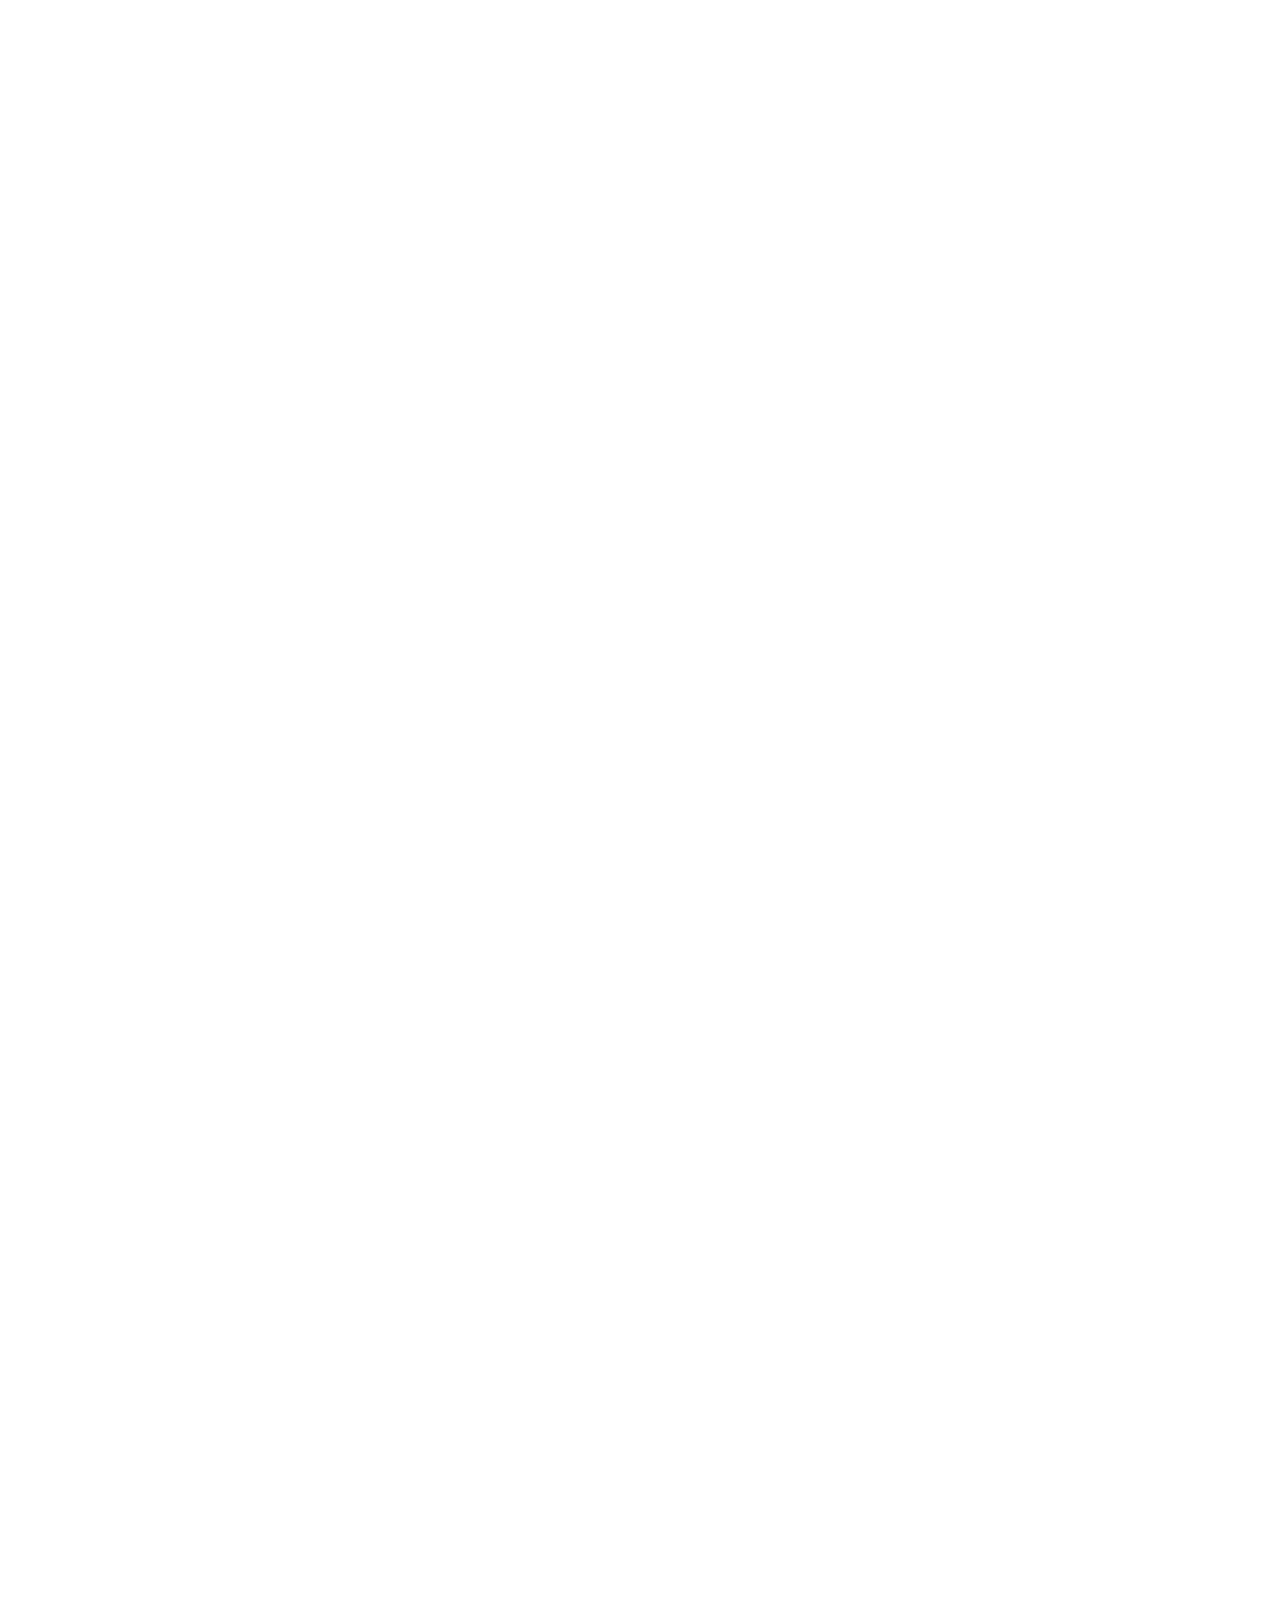
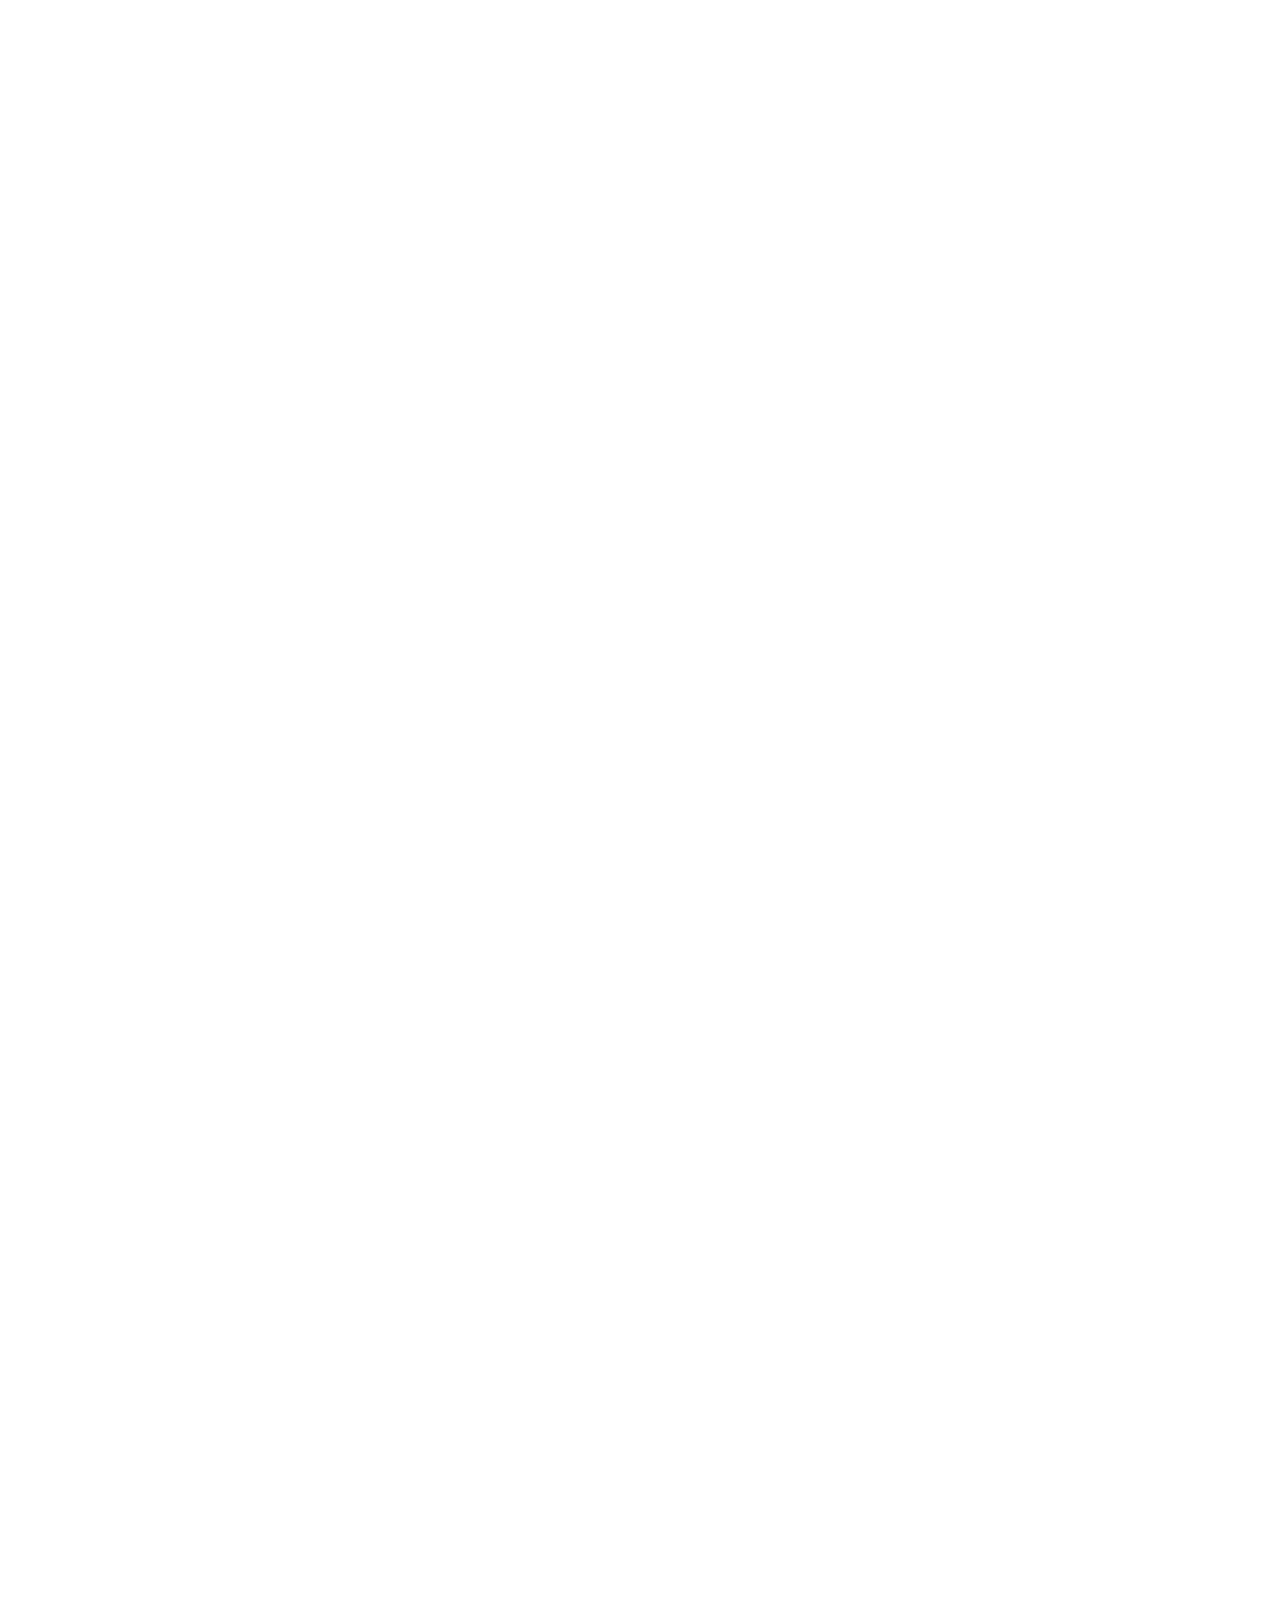
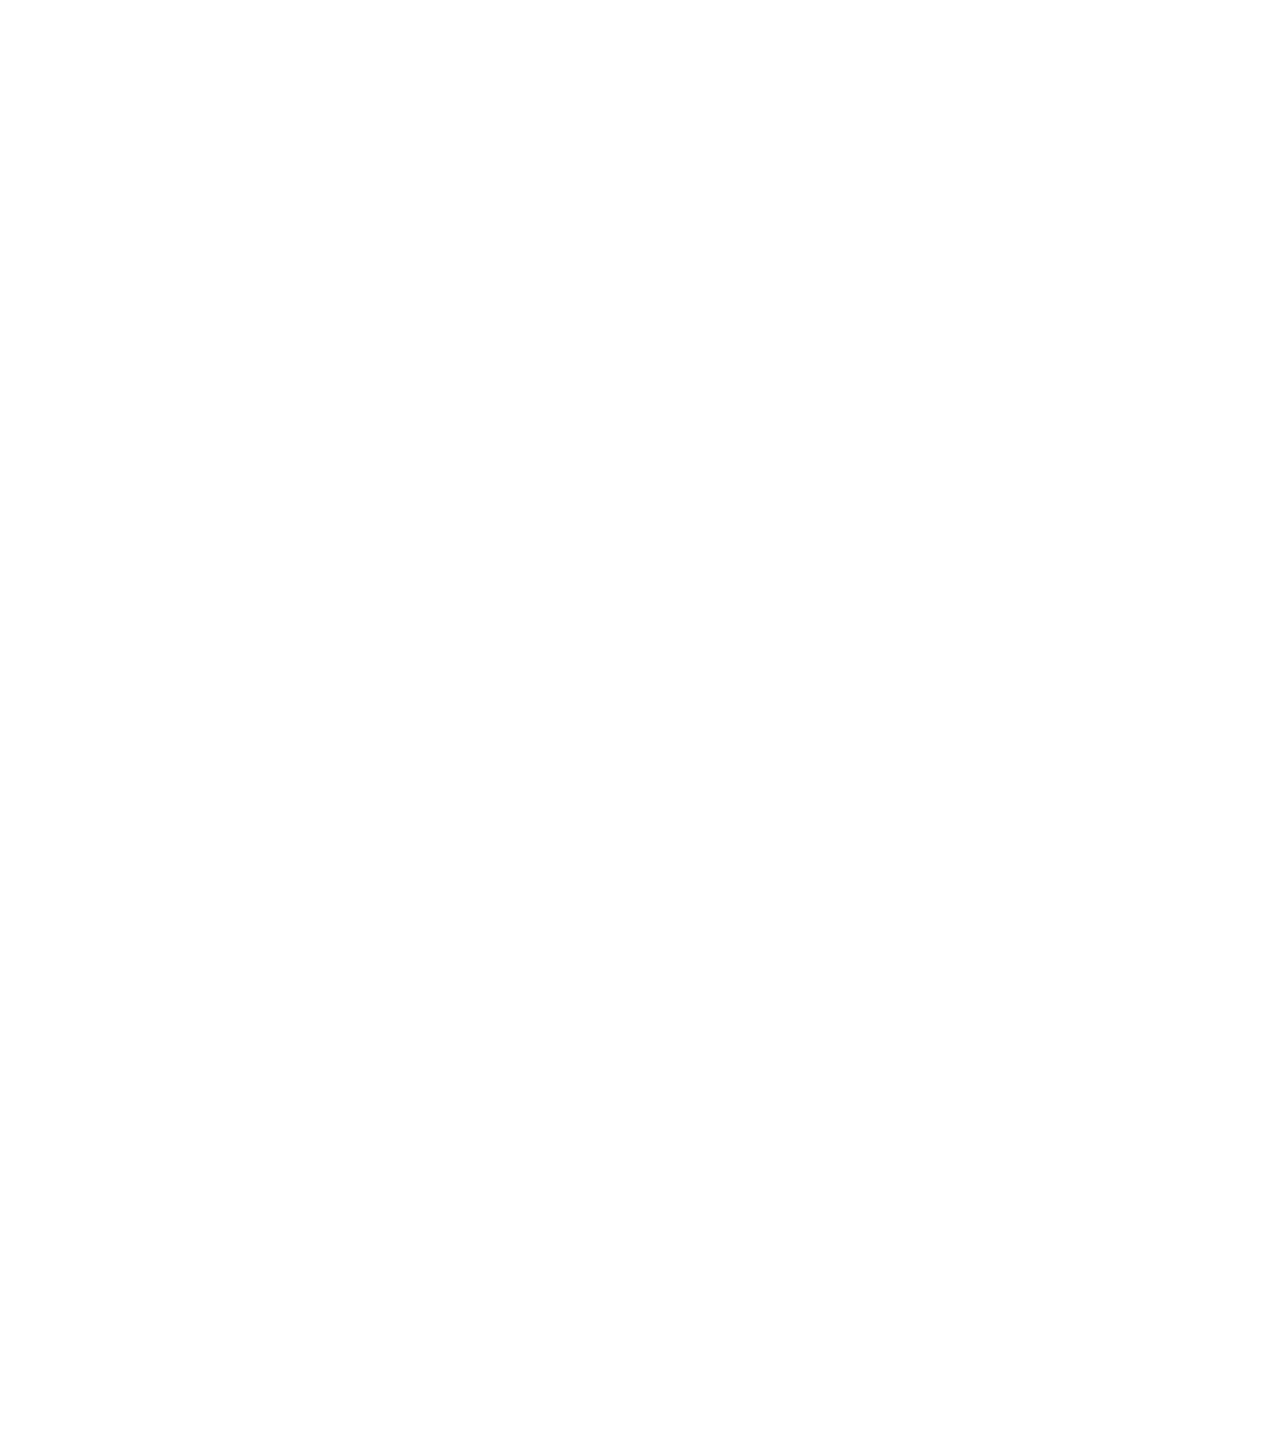
==== commit e362ca63: "Update index.html" ====
--- a/index.html
+++ b/index.html
@@ -56,10 +56,7 @@
 								<li>
 									<a href="#menu">Menu</a>
 								</li>
-								<li>
-									<a href="gallery.html">Gallery</a>
-								</li>
-
+								
 								<li>
 									<a href="about.html">About</a>
 								</li>
@@ -96,9 +93,7 @@
 			<li class="t-center m-b-13">
 				<a href="#menu" class="txt19">Menu</a>
 			</li>
-		<li class="t-center m-b-13">
-				<a href="gallery.html" class="txt19">Gallery</a>
-			</li>
+		
 			
 			<li class="t-center m-b-13">
 				<a href="about.html" class="txt19">About</a>
@@ -109,52 +104,7 @@
 			</li>
 		</ul>
 
-		<!-- - -->
-		<div class="gallery-sidebar t-center p-l-60 p-r-60 p-b-40">
-			<!-- - -->
-			<h4 class="txt20 m-b-33">
-				Gallery
-			</h4>
-
-			<!-- Gallery -->
-			<div class="wrap-gallery-sidebar flex-w">
-				<a class="item-gallery-sidebar wrap-pic-w" href="images/photo-gallery-01.jpg" data-lightbox="gallery-footer">
-					<img src="images/photo-gallery-thumb-01.jpg" alt="GALLERY">
-				</a>
-
-				<a class="item-gallery-sidebar wrap-pic-w" href="images/photo-gallery-02.jpg" data-lightbox="gallery-footer">
-					<img src="images/photo-gallery-thumb-02.jpg" alt="GALLERY">
-				</a>
-
-				<a class="item-gallery-sidebar wrap-pic-w" href="images/photo-gallery-03.jpg" data-lightbox="gallery-footer">
-					<img src="images/photo-gallery-thumb-03.jpg" alt="GALLERY">
-				</a>
-
-				<a class="item-gallery-sidebar wrap-pic-w" href="images/photo-gallery-05.jpg" data-lightbox="gallery-footer">
-					<img src="images/photo-gallery-thumb-05.jpg" alt="GALLERY">
-				</a>
-
-				<a class="item-gallery-sidebar wrap-pic-w" href="images/photo-gallery-06.jpg" data-lightbox="gallery-footer">
-					<img src="images/photo-gallery-thumb-06.jpg" alt="GALLERY">
-				</a>
-
-				<a class="item-gallery-sidebar wrap-pic-w" href="images/photo-gallery-07.jpg" data-lightbox="gallery-footer">
-					<img src="images/photo-gallery-thumb-07.jpg" alt="GALLERY">
-				</a>
-
-				<a class="item-gallery-sidebar wrap-pic-w" href="images/photo-gallery-09.jpg" data-lightbox="gallery-footer">
-					<img src="images/photo-gallery-thumb-09.jpg" alt="GALLERY">
-				</a>
-
-				<a class="item-gallery-sidebar wrap-pic-w" href="images/photo-gallery-10.jpg" data-lightbox="gallery-footer">
-					<img src="images/photo-gallery-thumb-10.jpg" alt="GALLERY">
-				</a>
-
-				<a class="item-gallery-sidebar wrap-pic-w" href="images/photo-gallery-11.jpg" data-lightbox="gallery-footer">
-					<img src="images/photo-gallery-thumb-11.jpg" alt="GALLERY">
-				</a>
-			</div>
-		</div>
+		
 	</aside>
 
 	<!-- Slide1 -->
@@ -524,7 +474,7 @@
 				<div class="col-sm-6 col-md-4 p-t-50">
 					<!-- - -->
 					<h4 class="txt13 m-b-33">
-						Contact Us
+						Address
 					</h4>
 
 					<ul class="m-b-70">
@@ -532,13 +482,6 @@
 							<i class="fa fa-map-marker fs-16 dis-inline-block size19" aria-hidden="true"></i>
 							2001 Mechanicsville Tpke Richmond, VA 23223
 						</li>
-
-						<li class="txt14 m-b-14">
-							<i class="fa fa-phone fs-16 dis-inline-block size19" aria-hidden="true"></i>
-							(804) 768-7088
-						</li>
-
-						
 					</ul>
 				</div>
 
@@ -556,6 +499,20 @@
 						<li class="txt14">
 							Every Day
 						</li>
+					</ul>
+				</div>
+				<div class="col-sm-6 col-md-4 p-t-50">
+					
+					<h4 class="txt13 m-b-32">
+						Contact Us
+					</h4>
+
+					<ul>
+						<li class="txt14 m-b-14">
+							<i class="fa fa-phone fs-16 dis-inline-block size19" aria-hidden="true"></i>
+							(804) 768-7088
+						</li>
+				
 					</ul>
 				</div>
 			</div>
@@ -567,16 +524,16 @@
 					<div class="p-t-5 p-b-5">
 						<a href="#" class="fs-15 c-white"><i class="fa fa-facebook m-l-18" aria-hidden="true"></i></a>
 						<a href="https://www.instagram.com/rivercityeatery1/" target="_blank"><i class="fa fa-instagram m-l-21" aria-hidden="true"></i></a>
-
 					</div>
 
 					<div class="txt17 p-r-20 p-t-5 p-b-5">
-						Copyright &copy; 2020 All rights reserved
+						Copyright &copy; 2020 All rights reserved  
 					</div>
 				</div>
 			</div>
 		</div>
 	</footer>
+
 
 
 	<!-- Back to top -->
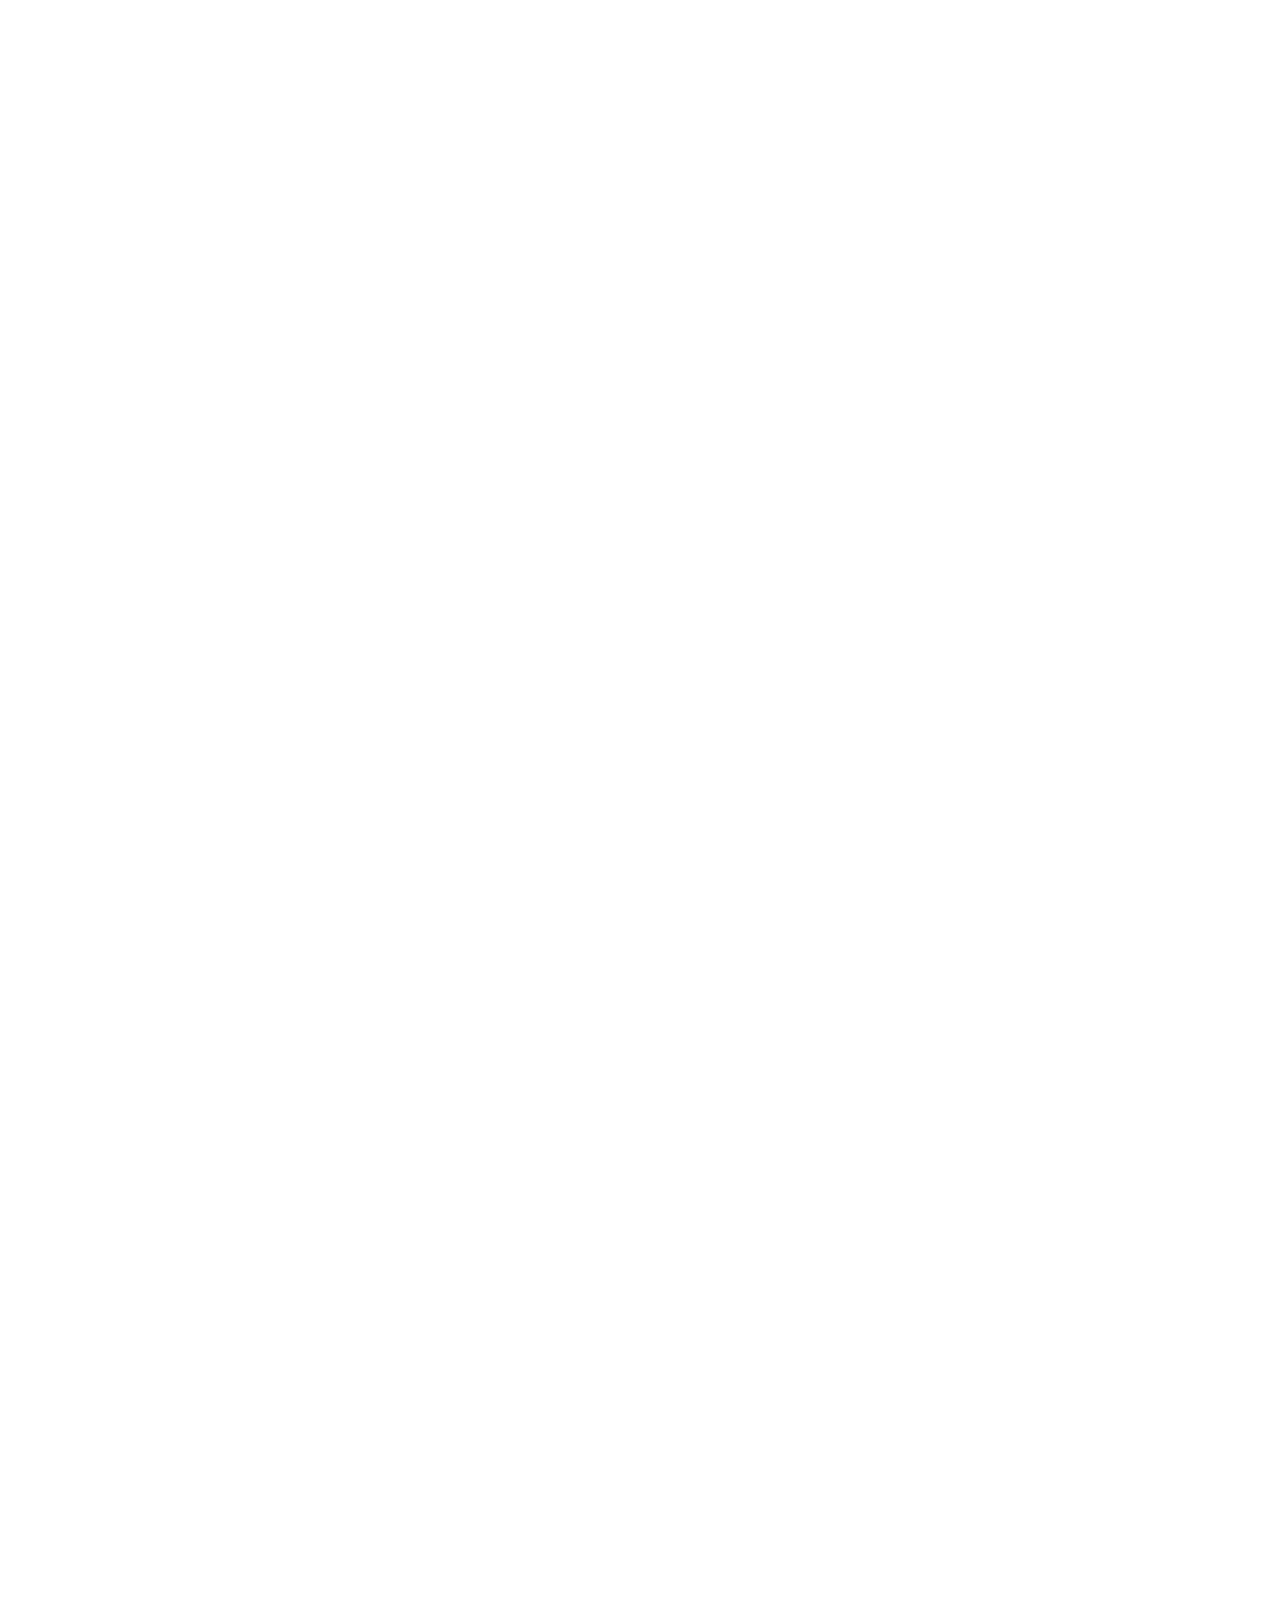
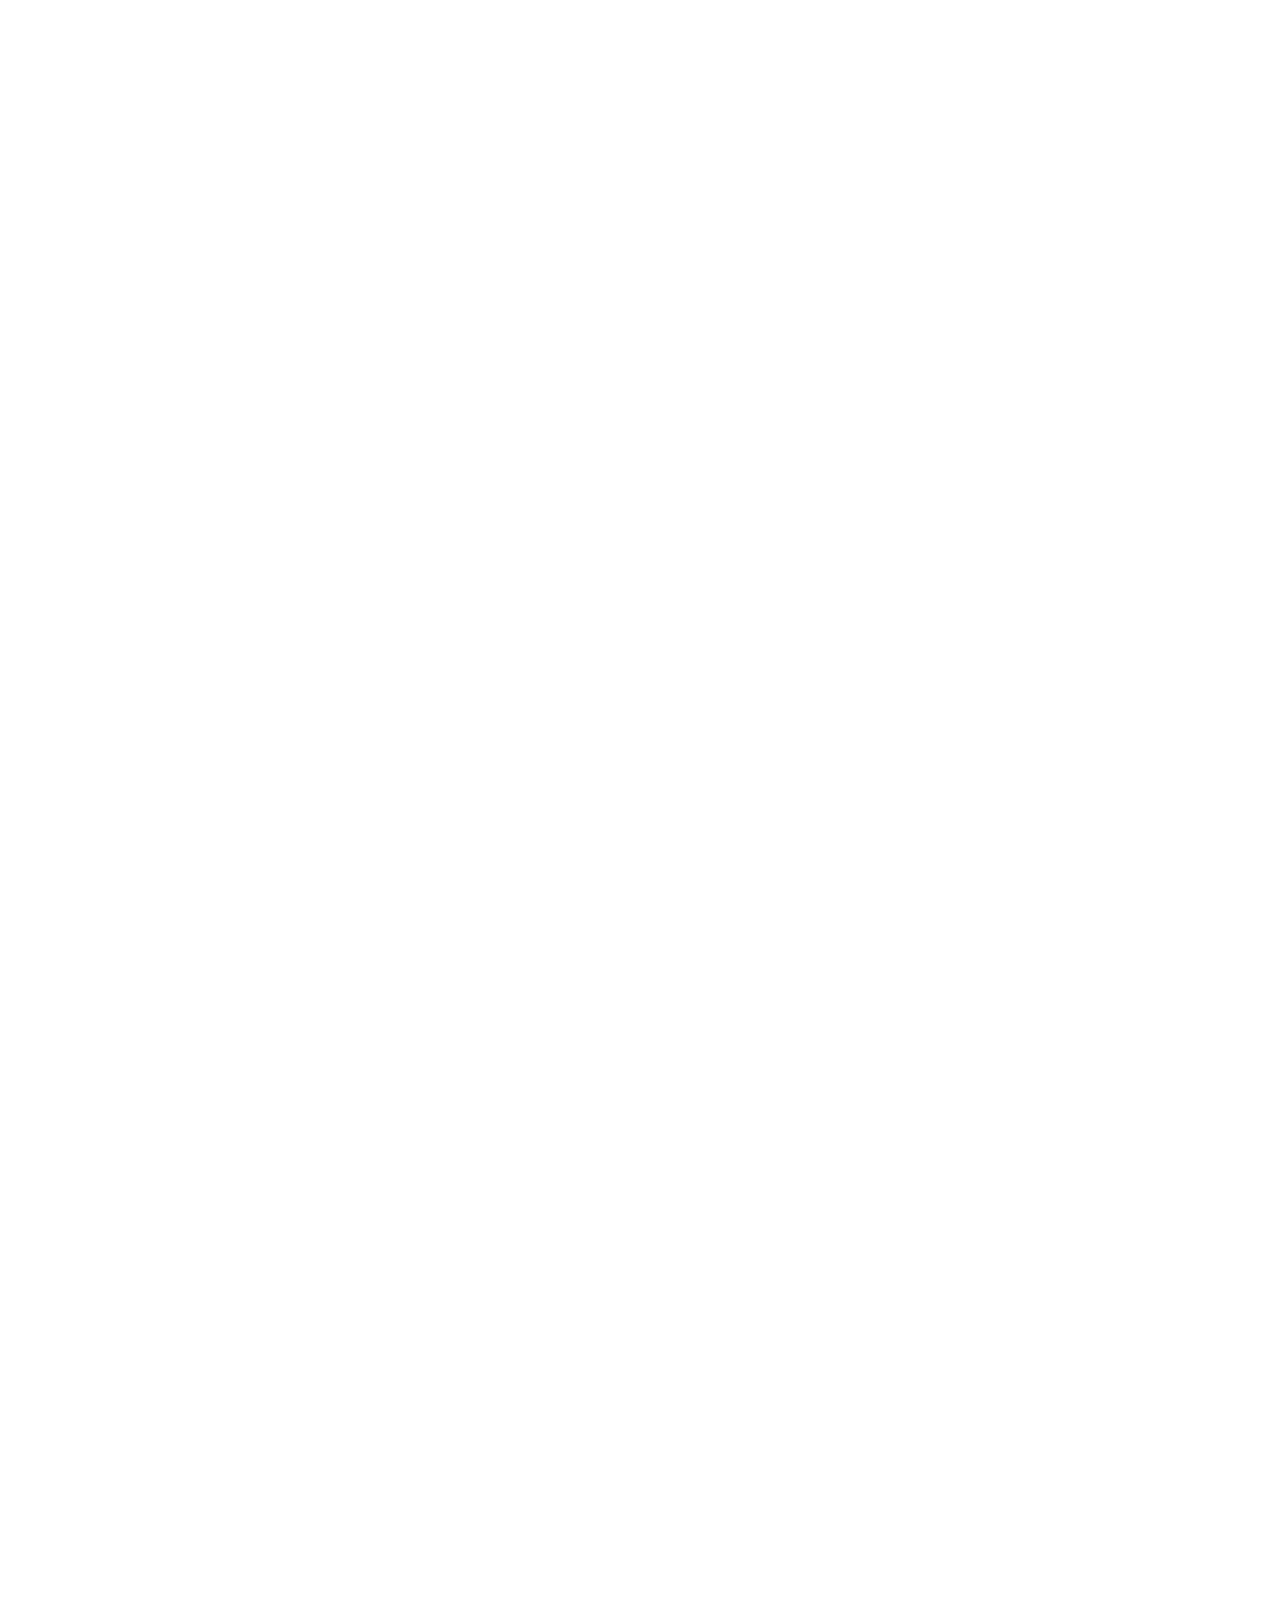
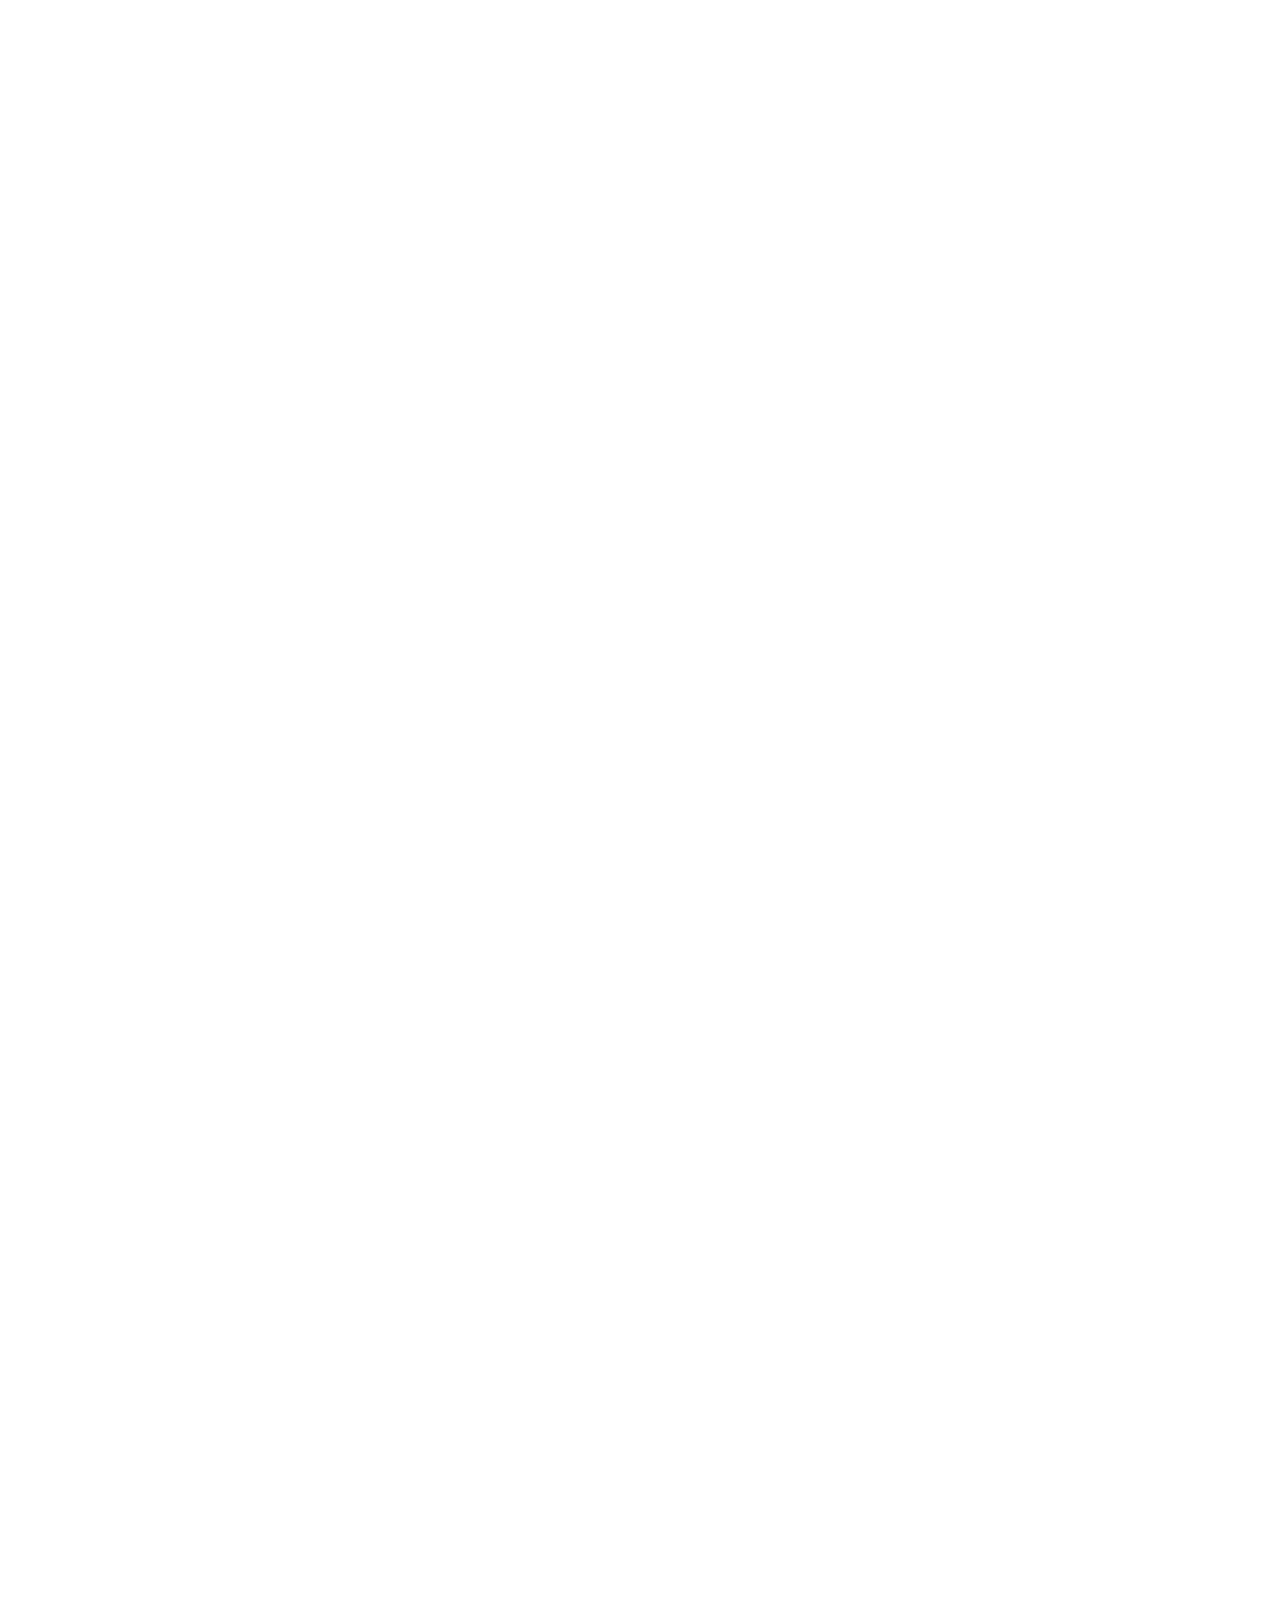
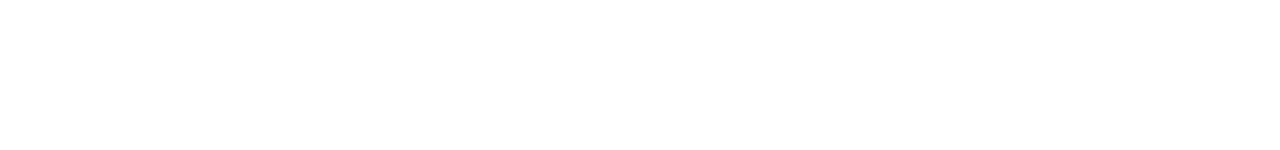
==== commit 98826325: "Update index.html" ====
--- a/index.html
+++ b/index.html
@@ -242,7 +242,7 @@
 						<div class="col-sm-12">
 							<!-- Item our menu -->
 							<div class="item-ourmenu bo-rad-10 hov-img-zoom pos-relative m-t-30">
-								<img src="images/food/fish.jpeg" alt="IMG-MENU">
+								<img src="images/specials.jpeg" alt="IMG-MENU">
 
 								<!-- Button2 -->
 								<a href="#"  data-toggle="modal" data-target="#modal-specials" class="btn2 flex-c-m txt5 ab-c-m size7">
@@ -287,7 +287,7 @@
 						<div class="col-12">
 							<!-- Item our menu -->
 							<div class="item-ourmenu bo-rad-10 hov-img-zoom pos-relative m-t-30">
-								<img src="images/food/rice.jpg" alt="IMG-MENU">
+								<img src="images/rice.jpeg" alt="IMG-MENU">
 	
 								<!-- Button2 -->
 								<a href="#" data-toggle="modal" data-target="#modal-rice"class="btn2 flex-c-m txt5 ab-c-m p-2">
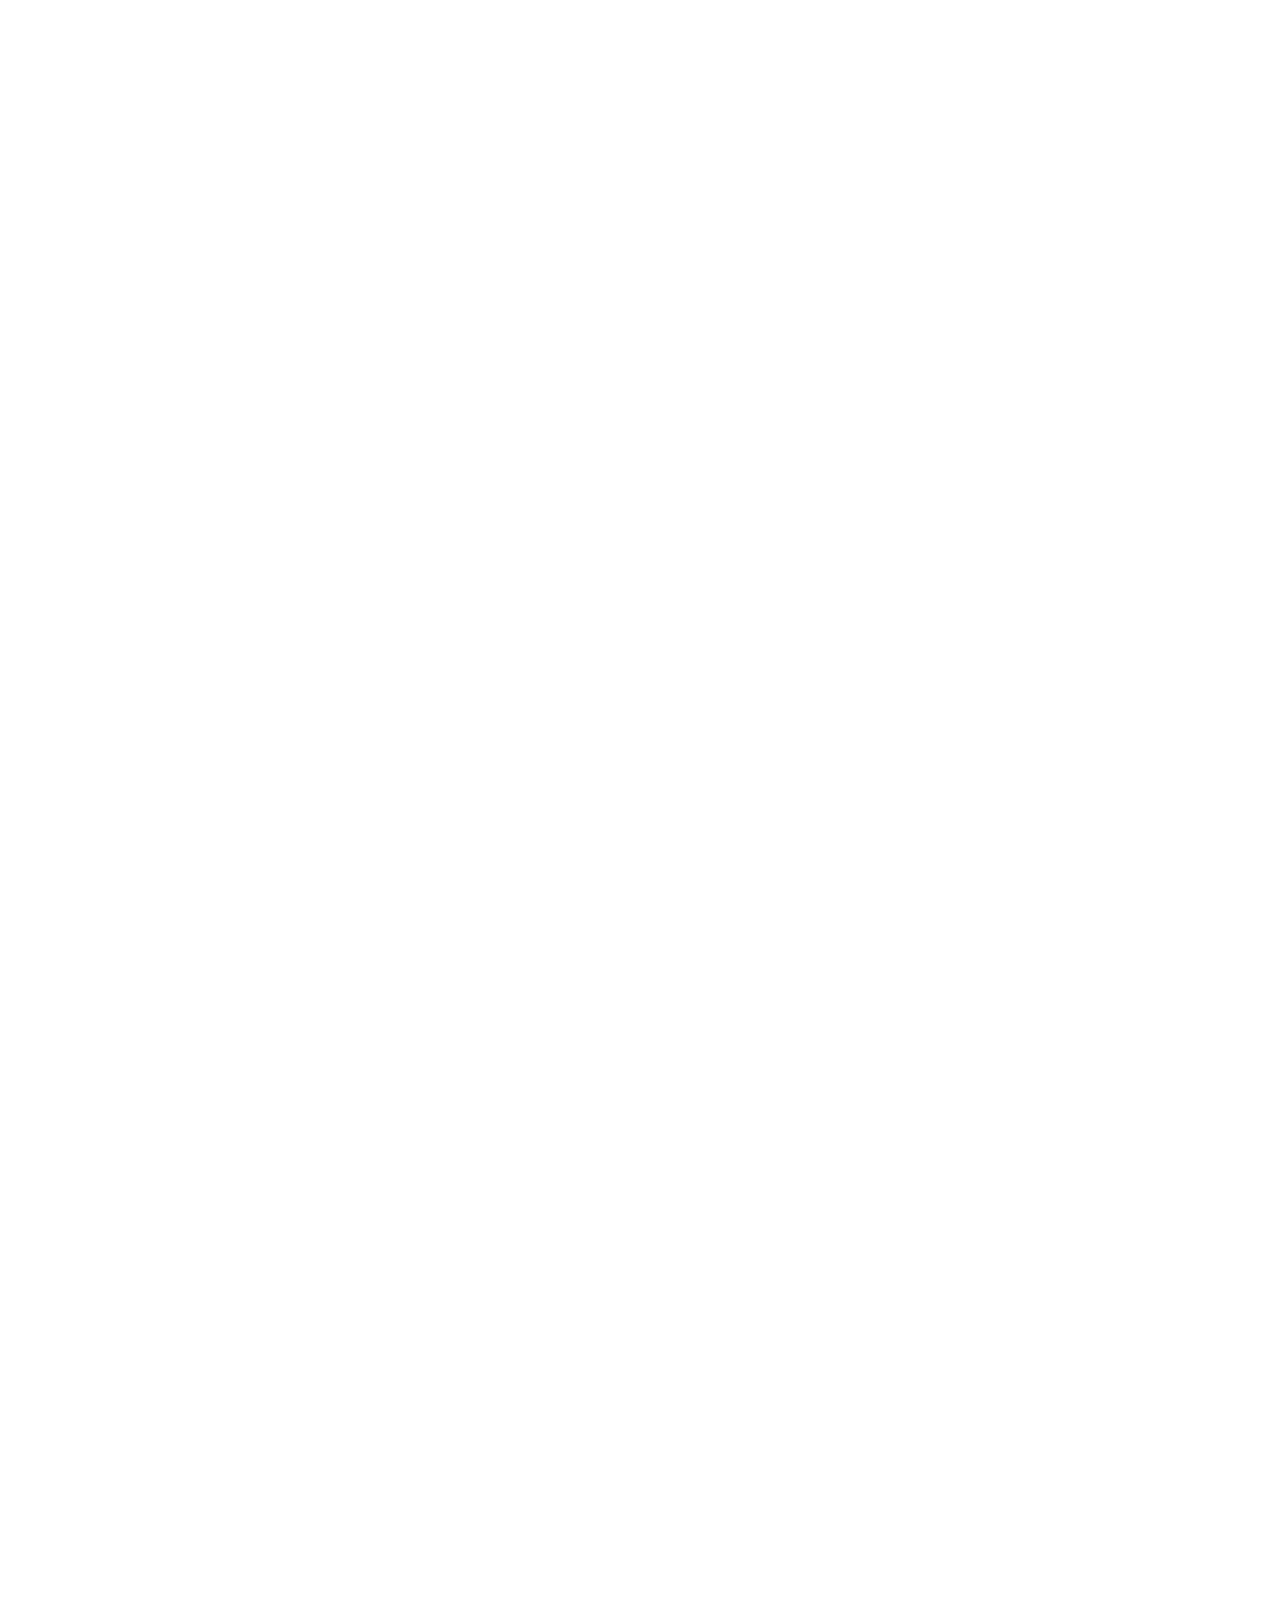
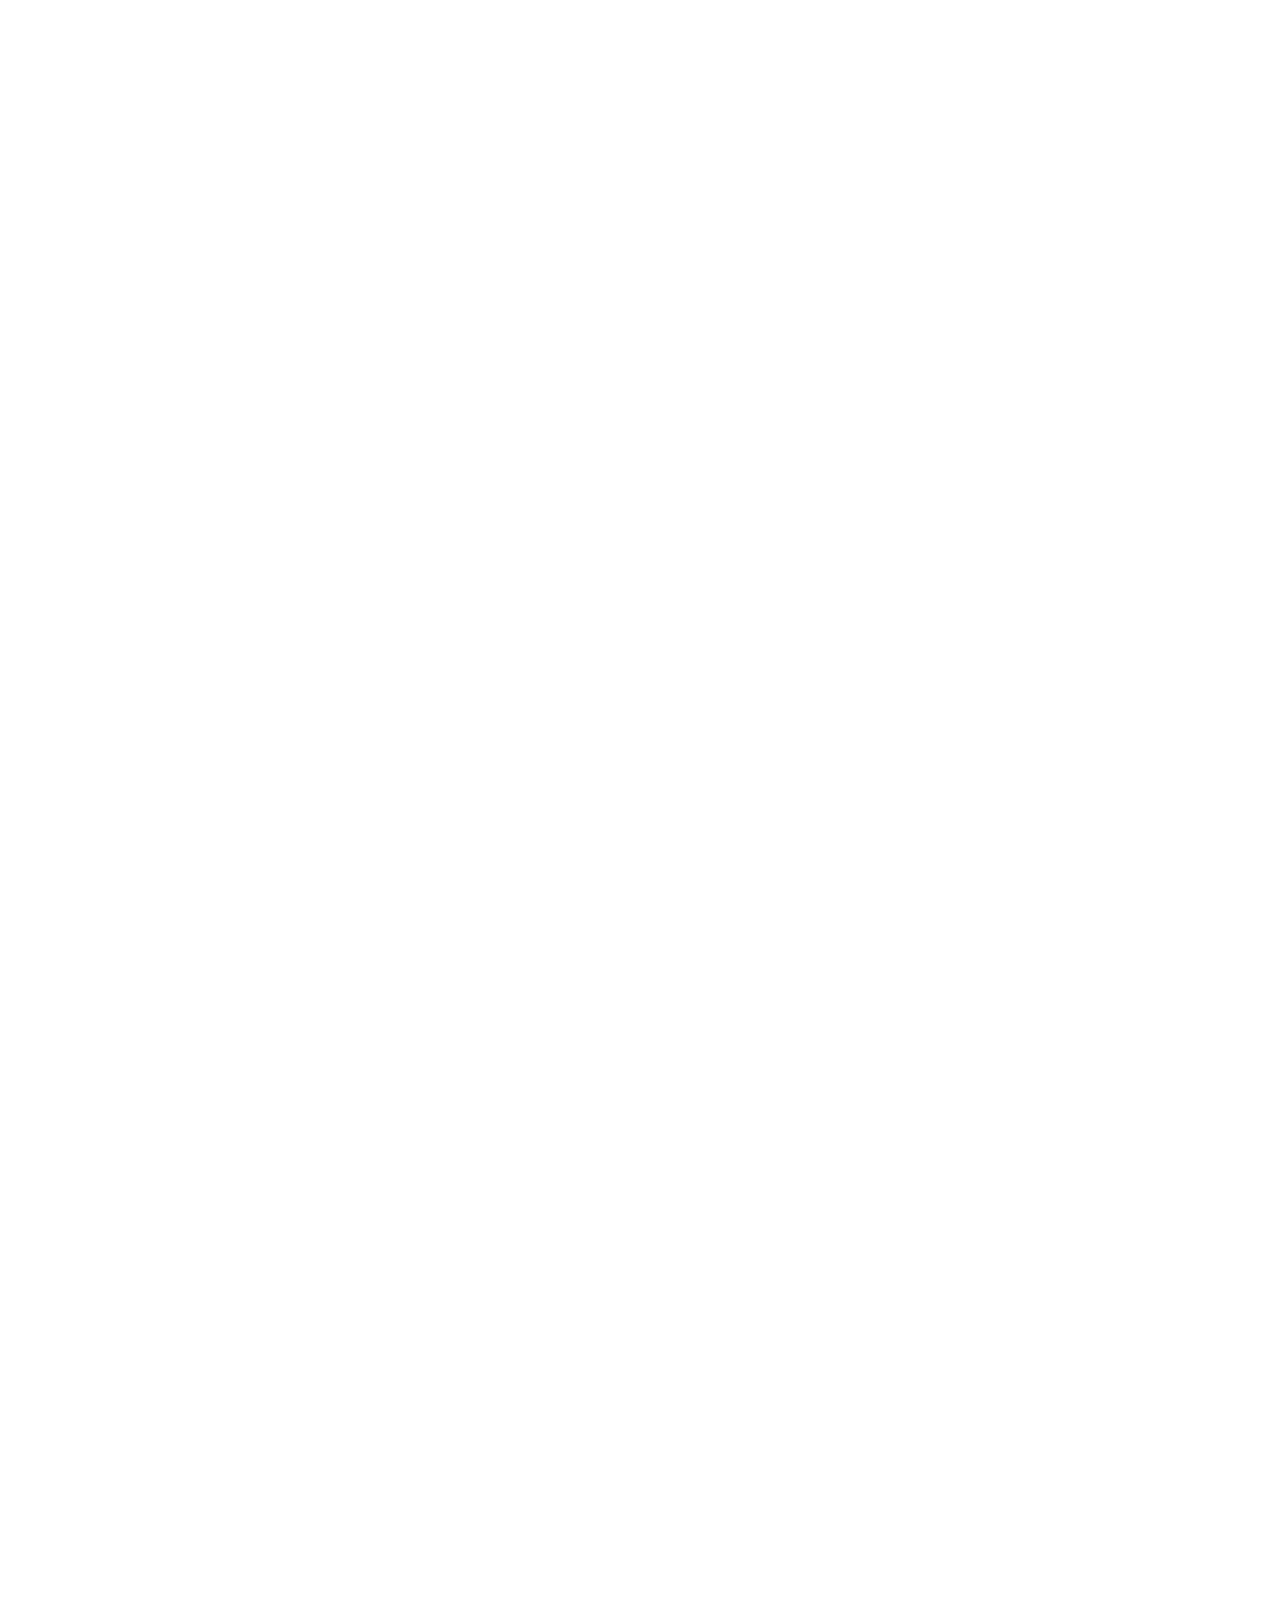
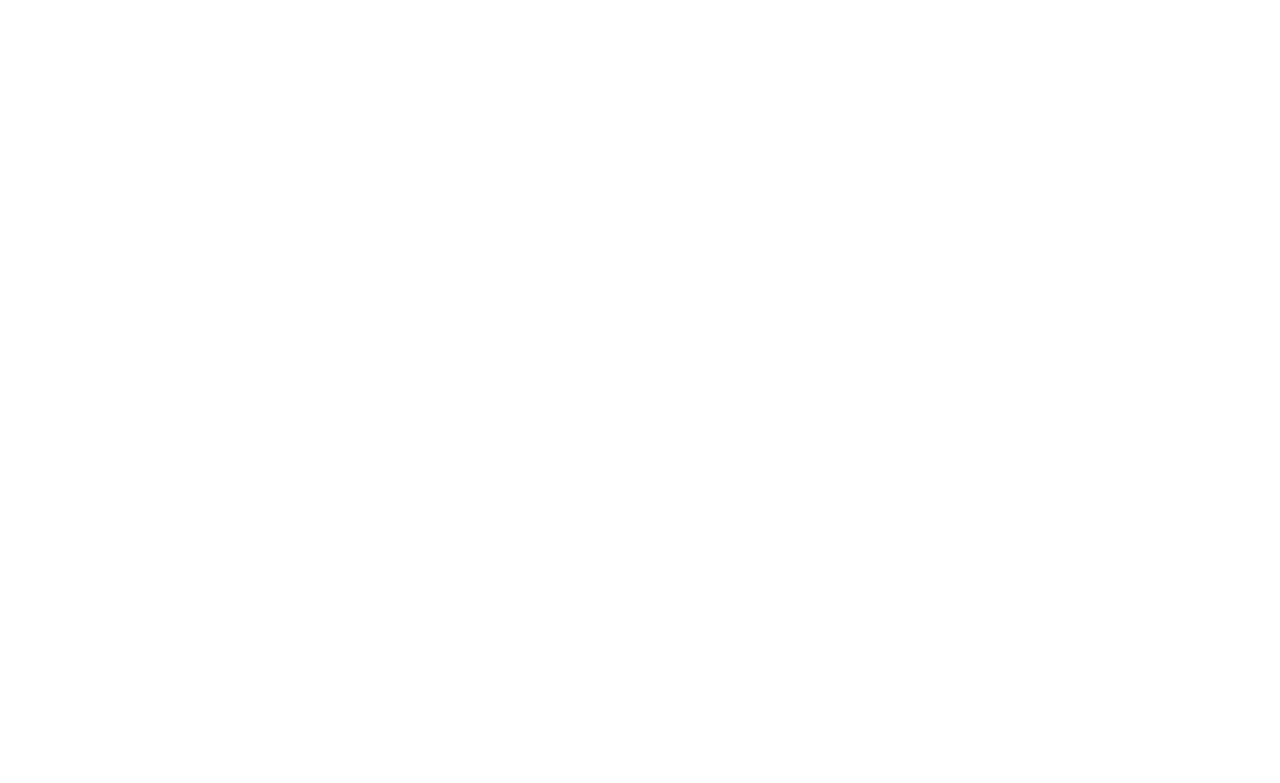
==== commit 07db8d0f: "Update index.html" ====
--- a/index.html
+++ b/index.html
@@ -71,7 +71,7 @@
 					<!-- Social -->
 					<div class="social flex-w flex-l-m p-r-20">
 						<a href="#"><i class="fa fa-facebook m-l-21" aria-hidden="true"></i></a>
-						<a href="https://www.instagram.com/rivercityeatery1/" target="_blank"><i class="fa fa-instagram m-l-21" aria-hidden="true"></i></a>
+						<a href="https://www.instagram.com/rivercityeatery1/"><i class="fa fa-instagram m-l-21" aria-hidden="true"></i></a>
 
 						<button class="btn-show-sidebar m-l-33 trans-0-4"></button>
 					</div>
@@ -111,7 +111,7 @@
 	<section class="section-slide">
 		<div class="wrap-slick1">
 			<div class="slick1">
-				<div class="item-slick1 item1-slick1" style="background-image: url(images/slide1-01.jpg);">
+				<div class="item-slick1 item1-slick1" style="background-image: url(images/first.jpeg);">
 					<div class="wrap-content-slide1 sizefull flex-col-c-m p-l-15 p-r-15 p-t-150 p-b-170">
 						<span class="caption1-slide1 txt1 t-center animated visible-false m-b-15" data-appear="fadeInDown">
 							Welcome to
@@ -128,13 +128,13 @@
 						<div class="wrap-btn-slide1 animated visible-false" data-appear="zoomIn">
 							<!-- Button1 -->
 							<a href="#menu" class="btn1 flex-c-m size1 txt3 trans-0-4">
-								Look Menu
+								Menu
 							</a>
 						</div>
 					</div>
 				</div>
 
-				<div class="item-slick1 item2-slick1" style="background-image: url(images/slide1-02.jpg);">
+				<div class="item-slick1 item2-slick1" style="background-image: url(images/second.jpeg);">
 					<div class="wrap-content-slide1 sizefull flex-col-c-m p-l-15 p-r-15 p-t-150 p-b-170">
 						<span class="caption1-slide1 txt1 t-center animated visible-false m-b-15" data-appear="rollIn">
 							Welcome to
@@ -150,13 +150,13 @@
 						<div class="wrap-btn-slide1 animated visible-false" data-appear="slideInUp">
 							<!-- Button1 -->
 							<a href="#menu" class="btn1 flex-c-m size1 txt3 trans-0-4">
-								Look Menu
+								Menu
 							</a>
 						</div>
 					</div>
 				</div>
 
-				<div class="item-slick1 item3-slick1" style="background-image: url(images/slide1-03.jpg);">
+				<div class="item-slick1 item3-slick1" style="background-image: url(images/third.jpeg);">
 					<div class="wrap-content-slide1 sizefull flex-col-c-m p-l-15 p-r-15 p-t-150 p-b-170">
 						<span class="caption1-slide1 txt1 t-center animated visible-false m-b-15" data-appear="rotateInDownLeft">
 							Welcome to
@@ -172,7 +172,7 @@
 						<div class="wrap-btn-slide1 animated visible-false" data-appear="rotateIn">
 							<!-- Button1 -->
 							<a href="#menu" class="btn1 flex-c-m size1 txt3 trans-0-4">
-								Look Menu
+								Menu
 							</a>
 						</div>
 					</div>
@@ -262,19 +262,6 @@
 									Pitas
 								</a>
 							</div>
-						</div>
-
-						<div class="col-sm-12">
-							<!-- Item our menu -->
-							<div class="item-ourmenu bo-rad-10 hov-img-zoom pos-relative m-t-30">
-								<img src="images/food/salads.jpg" alt="IMG-MENU">
-
-								<!-- Button2 -->
-								<a href="#" data-toggle="modal" data-target="#modal-salads"class="btn2 flex-c-m txt5 ab-c-m size9">
-									Salads
-								</a>
-							</div>
-
 						</div>
 						
 					</div>
@@ -296,7 +283,18 @@
 								</a>
 							</div>
 						</div>
-
+						<div class="col-sm-12">
+							<!-- Item our menu -->
+							<div class="item-ourmenu bo-rad-10 hov-img-zoom pos-relative m-t-30">
+								<img src="images/food/salads.jpg" alt="IMG-MENU">
+
+								<!-- Button2 -->
+								<a href="#" data-toggle="modal" data-target="#modal-salads"class="btn2 flex-c-m txt5 ab-c-m size9">
+									Salads
+								</a>
+							</div>
+
+						</div>
 						<div class="col-sm-12">
 							<!-- Item our menu -->
 							<div class="item-ourmenu bo-rad-10 hov-img-zoom pos-relative m-t-30">
@@ -359,114 +357,6 @@
 
 	</section>
 
-
-	<!-- Review -->
-	<section class="section-review p-t-115">
-		<!-- - -->
-		<div class="title-review t-center m-b-2">
-			<span class="tit2 p-l-15 p-r-15">
-				Customers Say
-			</span>
-
-			<h3 class="tit8 t-center p-l-20 p-r-15 p-t-3">
-				Review
-			</h3>
-		</div>
-
-		<!-- - -->
-		<div class="wrap-slick3">
-			<div class="slick3">
-				<div class="item-slick3 item1-slick3">
-					<div class="wrap-content-slide3 p-b-50 p-t-50">
-						<div class="container">
-							<div class="pic-review size14 bo4 wrap-cir-pic m-l-r-auto animated visible-false" data-appear="zoomIn">
-								<img src="images/avatar-01.jpg" alt="IGM-AVATAR">
-							</div>
-
-							<div class="content-review m-t-33 animated visible-false" data-appear="fadeInUp">
-								<p class="t-center txt12 size15 m-l-r-auto">
-									“ Ambience is the best quality of this restaurant. Staff is quite active. Cleanliness is also ideal. Food is good. 
-Overall quite a good experience. I enjoyed their food. ”
-								</p>
-
-								<div class="star-review fs-18 color0 flex-c-m m-t-12">
-									<i class="fa fa-star" aria-hidden="true"></i>
-									<i class="fa fa-star p-l-1" aria-hidden="true"></i>
-									<i class="fa fa-star p-l-1" aria-hidden="true"></i>
-									<i class="fa fa-star p-l-1" aria-hidden="true"></i>
-									<i class="fa fa-star p-l-1" aria-hidden="true"></i>
-								</div>
-
-								<div class="more-review txt4 t-center animated visible-false m-t-32" data-appear="fadeInUp">
-									Marie Simmons ˗ New York
-								</div>
-							</div>
-						</div>
-					</div>
-				</div>
-
-				<div class="item-slick3 item2-slick3">
-					<div class="wrap-content-slide3 p-b-50 p-t-50">
-						<div class="container">
-							<div class="pic-review size14 bo4 wrap-cir-pic m-l-r-auto animated visible-false" data-appear="zoomIn">
-								<img src="images/avatar-04.jpg" alt="IGM-AVATAR">
-							</div>
-
-							<div class="content-review m-t-33 animated visible-false" data-appear="fadeInUp">
-								<p class="t-center txt12 size15 m-l-r-auto">
-									“ Very Tasty Food. Staff is so nice and humble. Really very good place for families. Ambience is very nice and beautiful. Taste10/10 ”
-								</p>
-
-								<div class="star-review fs-18 color0 flex-c-m m-t-12">
-									<i class="fa fa-star" aria-hidden="true"></i>
-									<i class="fa fa-star p-l-1" aria-hidden="true"></i>
-									<i class="fa fa-star p-l-1" aria-hidden="true"></i>
-									<i class="fa fa-star p-l-1" aria-hidden="true"></i>
-									<i class="fa fa-star p-l-1" aria-hidden="true"></i>
-								</div>
-
-								<div class="more-review txt4 t-center animated visible-false m-t-32" data-appear="fadeInUp">
-									Marie Simmons ˗ New York
-								</div>
-							</div>
-						</div>
-					</div>
-				</div>
-
-				<div class="item-slick3 item3-slick3">
-					<div class="wrap-content-slide3 p-b-50 p-t-50">
-						<div class="container">
-							<div class="pic-review size14 bo4 wrap-cir-pic m-l-r-auto animated visible-false" data-appear="zoomIn">
-								<img src="images/avatar-05.jpg" alt="IGM-AVATAR">
-							</div>
-
-							<div class="content-review m-t-33 animated visible-false" data-appear="fadeInUp">
-								<p class="t-center txt12 size15 m-l-r-auto">
-									“ Very nice food , excellent service. Loved the pot pie , fish and chips mozzarella sticks. Never the less delicious food and perfect service. ”
-								</p>
-
-								<div class="star-review fs-18 color0 flex-c-m m-t-12">
-									<i class="fa fa-star" aria-hidden="true"></i>
-									<i class="fa fa-star p-l-1" aria-hidden="true"></i>
-									<i class="fa fa-star p-l-1" aria-hidden="true"></i>
-									<i class="fa fa-star p-l-1" aria-hidden="true"></i>
-									<i class="fa fa-star p-l-1" aria-hidden="true"></i>
-								</div>
-
-								<div class="more-review txt4 t-center animated visible-false m-t-32" data-appear="fadeInUp">
-									Marie Simmons ˗ New York
-								</div>
-							</div>
-						</div>
-					</div>
-				</div>
-
-			</div>
-
-			<div class="wrap-slick3-dots m-t-30"></div>
-		</div>
-	</section>
-
 	<!-- Footer -->
 	<footer class="bg1">
 		<div class="container p-t-40 p-b-70">
@@ -523,7 +413,11 @@
 				<div class="flex-sb-m flex-w p-t-22 p-b-22">
 					<div class="p-t-5 p-b-5">
 						<a href="#" class="fs-15 c-white"><i class="fa fa-facebook m-l-18" aria-hidden="true"></i></a>
+<<<<<<< Updated upstream
 						<a href="https://www.instagram.com/rivercityeatery1/" target="_blank"><i class="fa fa-instagram m-l-21" aria-hidden="true"></i></a>
+=======
+						<a href="https://www.instagram.com/rivercityeatery1/" class="fs-15 c-white"><i class="fa fa-instagram m-l-18" aria-hidden="true"></i></a>
+>>>>>>> Stashed changes
 					</div>
 
 					<div class="txt17 p-r-20 p-t-5 p-b-5">
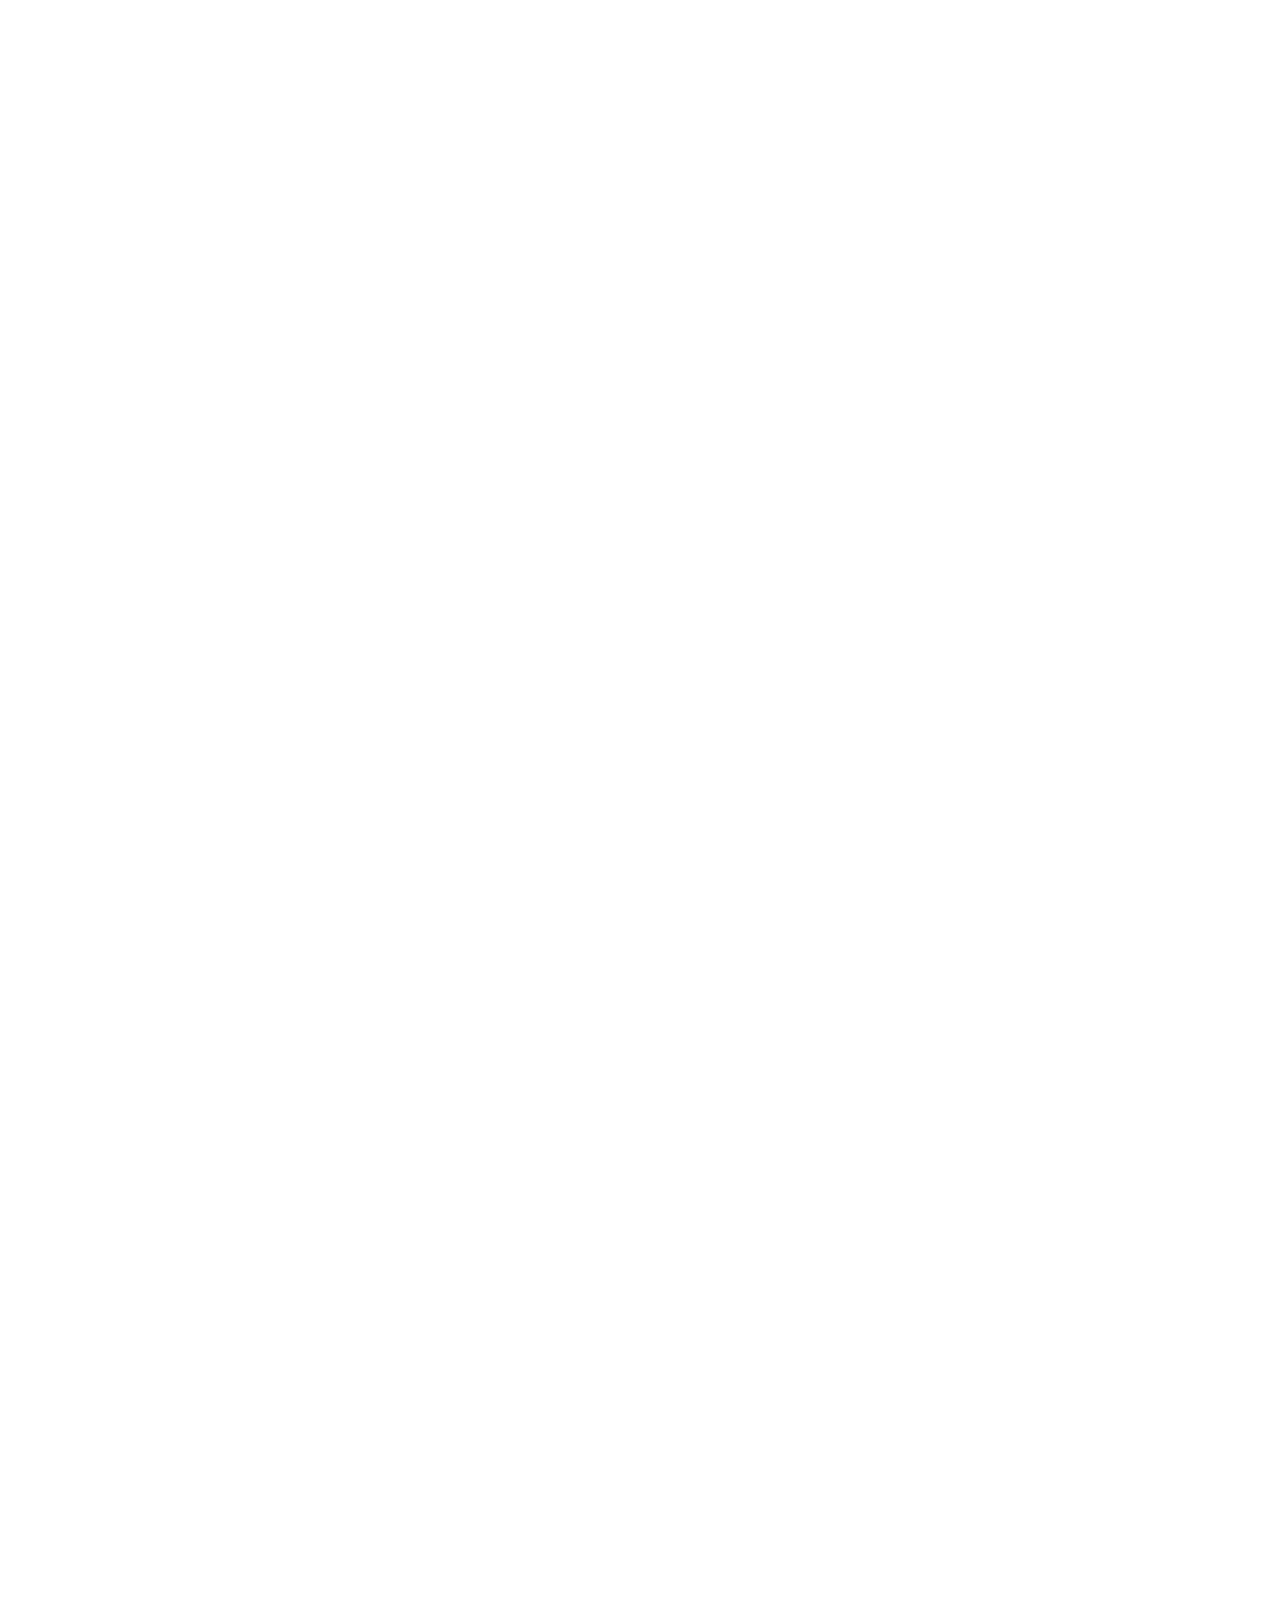
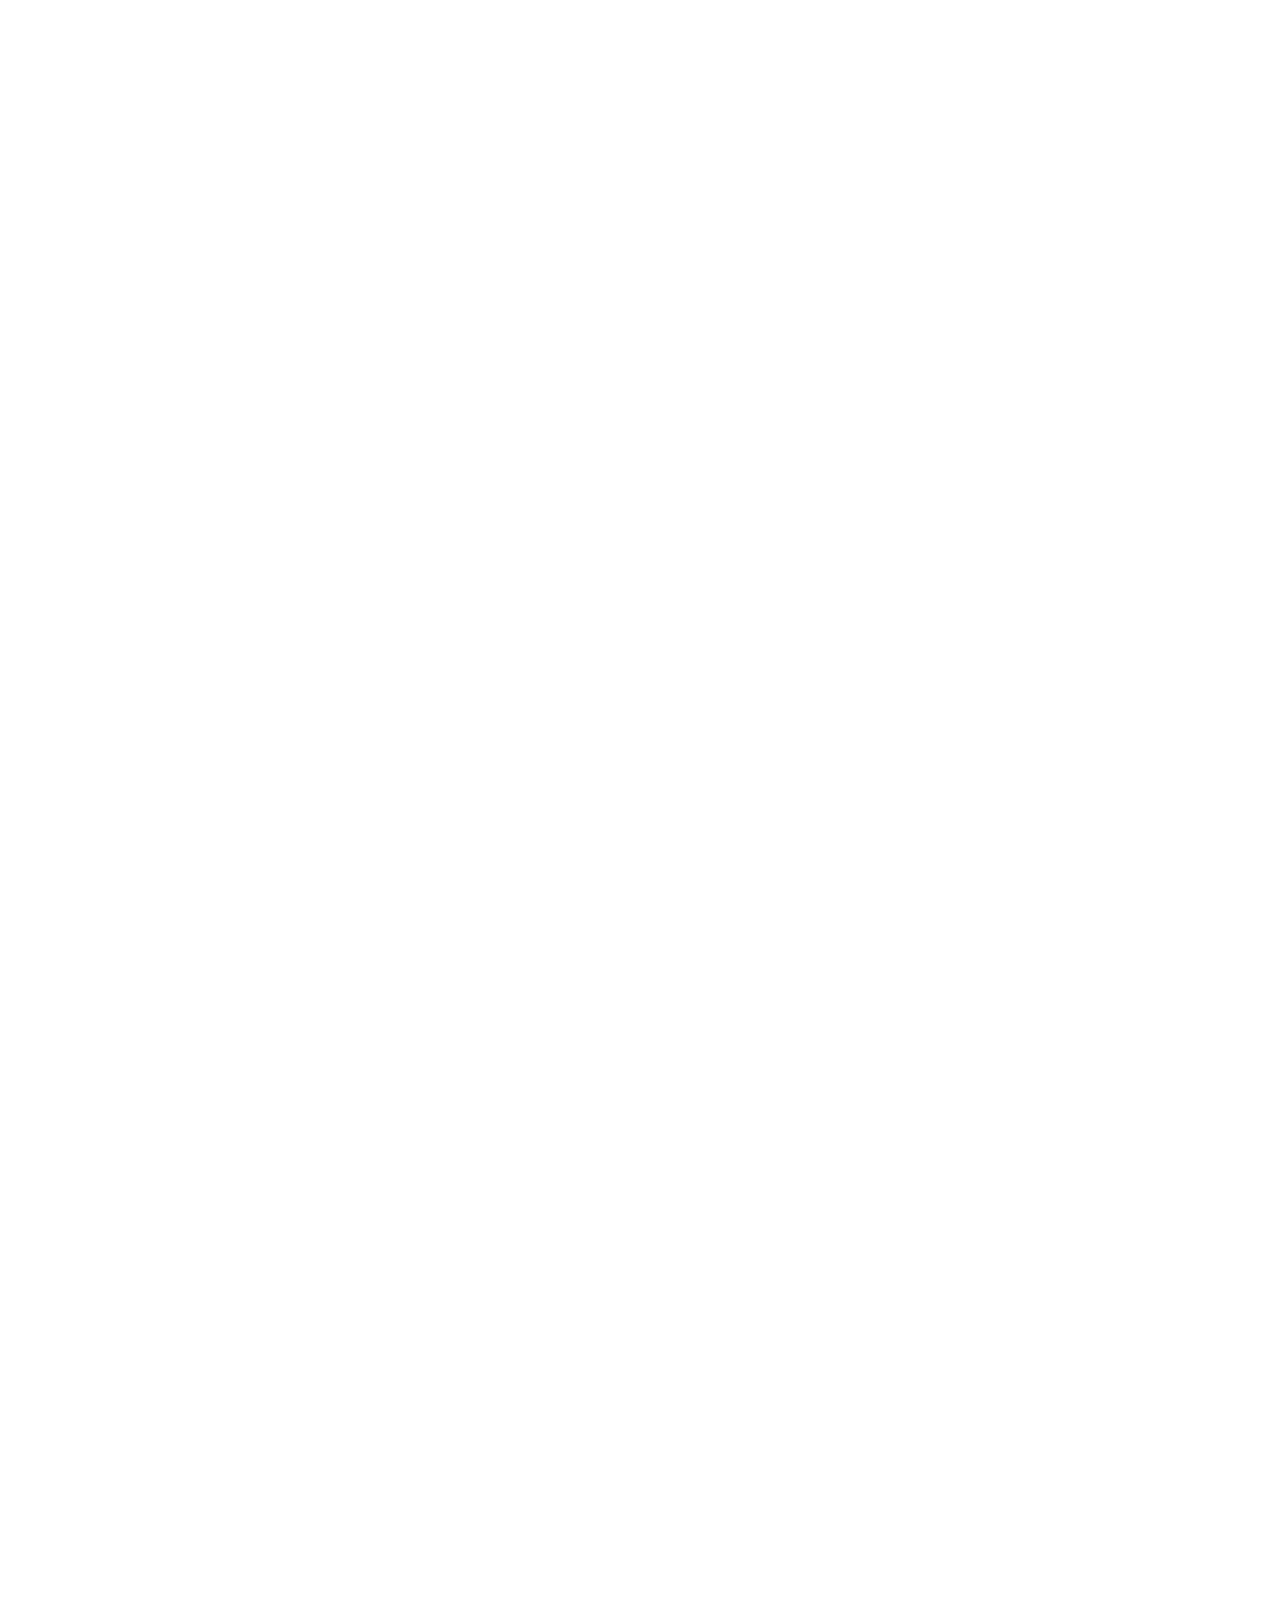
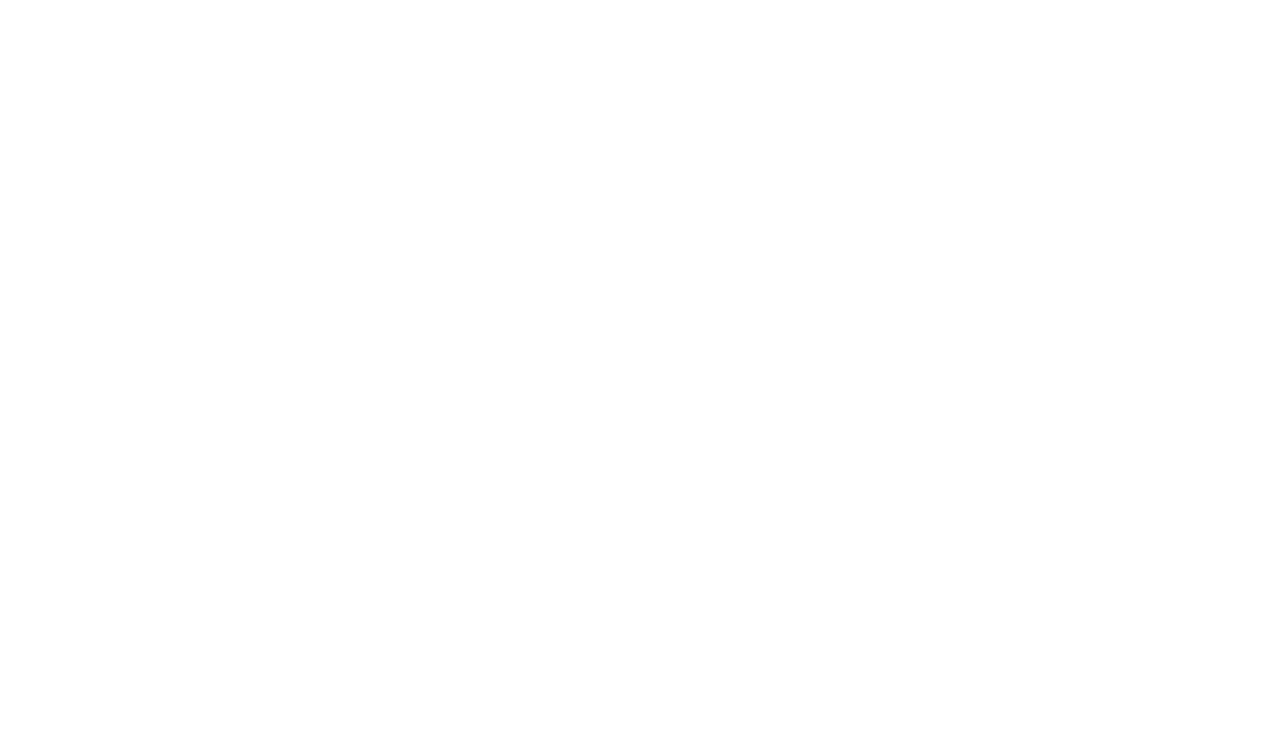
==== commit db42cdff: "Update index.html" ====
--- a/index.html
+++ b/index.html
@@ -413,11 +413,7 @@
 				<div class="flex-sb-m flex-w p-t-22 p-b-22">
 					<div class="p-t-5 p-b-5">
 						<a href="#" class="fs-15 c-white"><i class="fa fa-facebook m-l-18" aria-hidden="true"></i></a>
-<<<<<<< Updated upstream
 						<a href="https://www.instagram.com/rivercityeatery1/" target="_blank"><i class="fa fa-instagram m-l-21" aria-hidden="true"></i></a>
-=======
-						<a href="https://www.instagram.com/rivercityeatery1/" class="fs-15 c-white"><i class="fa fa-instagram m-l-18" aria-hidden="true"></i></a>
->>>>>>> Stashed changes
 					</div>
 
 					<div class="txt17 p-r-20 p-t-5 p-b-5">
